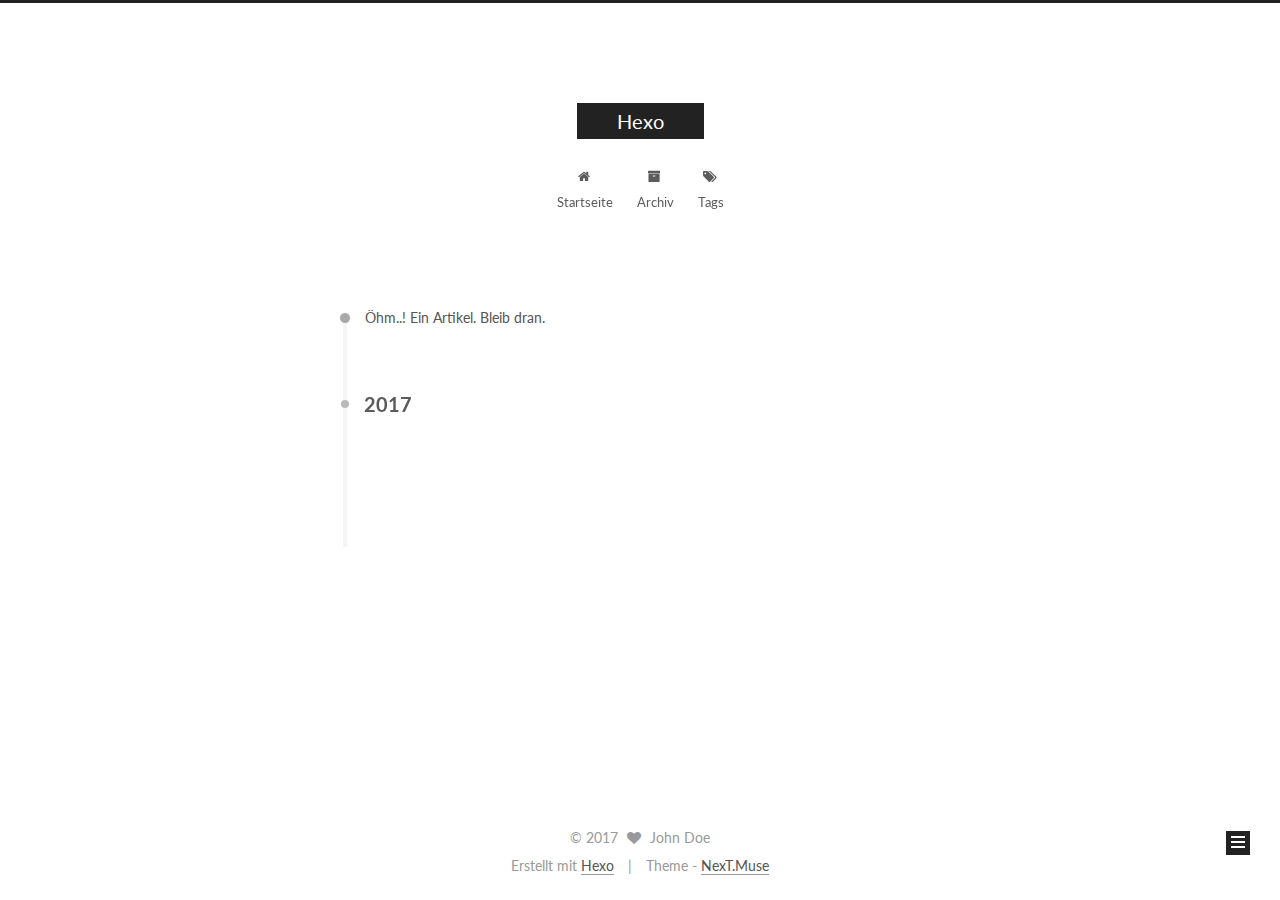
==== archives/index.html @ 8db08ec7 "Site updated: 2017-05-16 18:43:38" ====
<!doctype html>



  


<html class="theme-next muse use-motion" lang="">
<head>
  <meta charset="UTF-8"/>
<meta http-equiv="X-UA-Compatible" content="IE=edge" />
<meta name="viewport" content="width=device-width, initial-scale=1, maximum-scale=1"/>






<meta http-equiv="Cache-Control" content="no-transform" />
<meta http-equiv="Cache-Control" content="no-siteapp" />















  
  
  <link href="/lib/fancybox/source/jquery.fancybox.css?v=2.1.5" rel="stylesheet" type="text/css" />




  
  
  
  

  
    
    
  

  

  

  

  

  
    
    
    <link href="//fonts.googleapis.com/css?family=Lato:300,300italic,400,400italic,700,700italic&subset=latin,latin-ext" rel="stylesheet" type="text/css">
  






<link href="/lib/font-awesome/css/font-awesome.min.css?v=4.6.2" rel="stylesheet" type="text/css" />

<link href="/css/main.css?v=5.1.1" rel="stylesheet" type="text/css" />


  <meta name="keywords" content="Hexo, NexT" />








  <link rel="shortcut icon" type="image/x-icon" href="/favicon.ico?v=5.1.1" />






<meta property="og:type" content="website">
<meta property="og:title" content="Hexo">
<meta property="og:url" content="http://yoursite.com/archives/index.html">
<meta property="og:site_name" content="Hexo">
<meta name="twitter:card" content="summary">
<meta name="twitter:title" content="Hexo">



<script type="text/javascript" id="hexo.configurations">
  var NexT = window.NexT || {};
  var CONFIG = {
    root: '/',
    scheme: 'Muse',
    sidebar: {"position":"left","display":"post","offset":12,"offset_float":0,"b2t":false,"scrollpercent":false},
    fancybox: true,
    motion: true,
    duoshuo: {
      userId: '0',
      author: 'Author'
    },
    algolia: {
      applicationID: '',
      apiKey: '',
      indexName: '',
      hits: {"per_page":10},
      labels: {"input_placeholder":"Search for Posts","hits_empty":"We didn't find any results for the search: ${query}","hits_stats":"${hits} results found in ${time} ms"}
    }
  };
</script>



  <link rel="canonical" href="http://yoursite.com/archives/"/>





  <title>Archiv | Hexo</title>
</head>

<body itemscope itemtype="http://schema.org/WebPage" lang="">

  















  
  
    
  

  <div class="container sidebar-position-left  page-archive  ">
    <div class="headband"></div>

    <header id="header" class="header" itemscope itemtype="http://schema.org/WPHeader">
      <div class="header-inner"><div class="site-brand-wrapper">
  <div class="site-meta ">
    

    <div class="custom-logo-site-title">
      <a href="/"  class="brand" rel="start">
        <span class="logo-line-before"><i></i></span>
        <span class="site-title">Hexo</span>
        <span class="logo-line-after"><i></i></span>
      </a>
    </div>
      
        <p class="site-subtitle"></p>
      
  </div>

  <div class="site-nav-toggle">
    <button>
      <span class="btn-bar"></span>
      <span class="btn-bar"></span>
      <span class="btn-bar"></span>
    </button>
  </div>
</div>

<nav class="site-nav">
  

  
    <ul id="menu" class="menu">
      
        
        <li class="menu-item menu-item-home">
          <a href="/" rel="section">
            
              <i class="menu-item-icon fa fa-fw fa-home"></i> <br />
            
            Startseite
          </a>
        </li>
      
        
        <li class="menu-item menu-item-archives">
          <a href="/archives" rel="section">
            
              <i class="menu-item-icon fa fa-fw fa-archive"></i> <br />
            
            Archiv
          </a>
        </li>
      
        
        <li class="menu-item menu-item-tags">
          <a href="/tags" rel="section">
            
              <i class="menu-item-icon fa fa-fw fa-tags"></i> <br />
            
            Tags
          </a>
        </li>
      

      
    </ul>
  

  
</nav>



 </div>
    </header>

    <main id="main" class="main">
      <div class="main-inner">
        <div class="content-wrap">
          <div id="content" class="content">
            

  <section id="posts" class="posts-collapse">
    <span class="archive-move-on"></span>

    <span class="archive-page-counter">
      
      
      
        
      
      Öhm..! Ein Artikel. Bleib dran.
    </span>

    

      
      
      

      
        
        <div class="collection-title">
          <h2 class="archive-year motion-element" id="archive-year-2017">2017</h2>
        </div>
      
      

      

  <article class="post post-type-normal" itemscope itemtype="http://schema.org/Article">
    <header class="post-header">

      <h2 class="post-title">
        
            <a class="post-title-link" href="/2017/05/16/hello-world/" itemprop="url">
              
                <span itemprop="name">Hello World</span>
              
            </a>
        
      </h2>

      <div class="post-meta">
        <time class="post-time" itemprop="dateCreated"
              datetime="2017-05-16T17:28:12+08:00"
              content="2017-05-16" >
          05-16
        </time>
      </div>

    </header>
  </article>



    

  </section>

  



          </div>
          


          

        </div>
        
          
  
  <div class="sidebar-toggle">
    <div class="sidebar-toggle-line-wrap">
      <span class="sidebar-toggle-line sidebar-toggle-line-first"></span>
      <span class="sidebar-toggle-line sidebar-toggle-line-middle"></span>
      <span class="sidebar-toggle-line sidebar-toggle-line-last"></span>
    </div>
  </div>

  <aside id="sidebar" class="sidebar">
    <div class="sidebar-inner">

      

      

      <section class="site-overview sidebar-panel sidebar-panel-active">
        <div class="site-author motion-element" itemprop="author" itemscope itemtype="http://schema.org/Person">
          <img class="site-author-image" itemprop="image"
               src="/images/avatar.gif"
               alt="John Doe" />
          <p class="site-author-name" itemprop="name">John Doe</p>
           
              <p class="site-description motion-element" itemprop="description"></p>
          
        </div>
        <nav class="site-state motion-element">

          
            <div class="site-state-item site-state-posts">
              <a href="/archives">
                <span class="site-state-item-count">1</span>
                <span class="site-state-item-name">Artikel</span>
              </a>
            </div>
          

          

          

        </nav>

        

        <div class="links-of-author motion-element">
          
        </div>

        
        

        
        

        


      </section>

      

      

    </div>
  </aside>


        
      </div>
    </main>

    <footer id="footer" class="footer">
      <div class="footer-inner">
        <div class="copyright" >
  
  &copy; 
  <span itemprop="copyrightYear">2017</span>
  <span class="with-love">
    <i class="fa fa-heart"></i>
  </span>
  <span class="author" itemprop="copyrightHolder">John Doe</span>
</div>


<div class="powered-by">
  Erstellt mit  <a class="theme-link" href="https://hexo.io">Hexo</a>
</div>

<div class="theme-info">
  Theme -
  <a class="theme-link" href="https://github.com/iissnan/hexo-theme-next">
    NexT.Muse
  </a>
</div>


        

        
      </div>
    </footer>

    
      <div class="back-to-top">
        <i class="fa fa-arrow-up"></i>
        
      </div>
    

  </div>

  

<script type="text/javascript">
  if (Object.prototype.toString.call(window.Promise) !== '[object Function]') {
    window.Promise = null;
  }
</script>









  












  
  <script type="text/javascript" src="/lib/jquery/index.js?v=2.1.3"></script>

  
  <script type="text/javascript" src="/lib/fastclick/lib/fastclick.min.js?v=1.0.6"></script>

  
  <script type="text/javascript" src="/lib/jquery_lazyload/jquery.lazyload.js?v=1.9.7"></script>

  
  <script type="text/javascript" src="/lib/velocity/velocity.min.js?v=1.2.1"></script>

  
  <script type="text/javascript" src="/lib/velocity/velocity.ui.min.js?v=1.2.1"></script>

  
  <script type="text/javascript" src="/lib/fancybox/source/jquery.fancybox.pack.js?v=2.1.5"></script>


  


  <script type="text/javascript" src="/js/src/utils.js?v=5.1.1"></script>

  <script type="text/javascript" src="/js/src/motion.js?v=5.1.1"></script>



  
  

  
  
    <script type="text/javascript" id="motion.page.archive">
      $('.archive-year').velocity('transition.slideLeftIn');
    </script>
  


  


  <script type="text/javascript" src="/js/src/bootstrap.js?v=5.1.1"></script>



  


  




	





  





  





  






  





  

  

  

  

  

</body>
</html>
---- css/main.css ----
/* normalize.css v3.0.2 | MIT License | git.io/normalize */
html {
  font-family: sans-serif; /* 1 */
  -ms-text-size-adjust: 100%; /* 2 */
  -webkit-text-size-adjust: 100%; /* 2 */
}
body {
  margin: 0;
}
article,
aside,
details,
figcaption,
figure,
footer,
header,
hgroup,
main,
menu,
nav,
section,
summary {
  display: block;
}
audio,
canvas,
progress,
video {
  display: inline-block; /* 1 */
  vertical-align: baseline; /* 2 */
}
audio:not([controls]) {
  display: none;
  height: 0;
}
[hidden],
template {
  display: none;
}
a {
  background-color: transparent;
}
a:active,
a:hover {
  outline: 0;
}
abbr[title] {
  border-bottom: 1px dotted;
}
b,
strong {
  font-weight: bold;
}
dfn {
  font-style: italic;
}
h1 {
  font-size: 2em;
  margin: 0.67em 0;
}
mark {
  background: #ff0;
  color: #000;
}
small {
  font-size: 80%;
}
sub,
sup {
  font-size: 75%;
  line-height: 0;
  position: relative;
  vertical-align: baseline;
}
sup {
  top: -0.5em;
}
sub {
  bottom: -0.25em;
}
img {
  border: 0;
}
svg:not(:root) {
  overflow: hidden;
}
figure {
  margin: 1em 40px;
}
hr {
  -moz-box-sizing: content-box;
  box-sizing: content-box;
  height: 0;
}
pre {
  overflow: auto;
}
code,
kbd,
pre,
samp {
  font-family: monospace, monospace;
  font-size: 1em;
}
button,
input,
optgroup,
select,
textarea {
  color: inherit; /* 1 */
  font: inherit; /* 2 */
  margin: 0; /* 3 */
}
button {
  overflow: visible;
}
button,
select {
  text-transform: none;
}
button,
html input[type="button"],
input[type="reset"],
input[type="submit"] {
  -webkit-appearance: button; /* 2 */
  cursor: pointer; /* 3 */
}
button[disabled],
html input[disabled] {
  cursor: default;
}
button::-moz-focus-inner,
input::-moz-focus-inner {
  border: 0;
  padding: 0;
}
input {
  line-height: normal;
}
input[type="checkbox"],
input[type="radio"] {
  box-sizing: border-box; /* 1 */
  padding: 0; /* 2 */
}
input[type="number"]::-webkit-inner-spin-button,
input[type="number"]::-webkit-outer-spin-button {
  height: auto;
}
input[type="search"] {
  -webkit-appearance: textfield; /* 1 */
  -moz-box-sizing: content-box;
  -webkit-box-sizing: content-box; /* 2 */
  box-sizing: content-box;
}
input[type="search"]::-webkit-search-cancel-button,
input[type="search"]::-webkit-search-decoration {
  -webkit-appearance: none;
}
fieldset {
  border: 1px solid #c0c0c0;
  margin: 0 2px;
  padding: 0.35em 0.625em 0.75em;
}
legend {
  border: 0; /* 1 */
  padding: 0; /* 2 */
}
textarea {
  overflow: auto;
}
optgroup {
  font-weight: bold;
}
table {
  border-collapse: collapse;
  border-spacing: 0;
}
td,
th {
  padding: 0;
}
::selection {
  background: #262a30;
  color: #fff;
}
body {
  position: relative;
  font-family: 'Lato', "PingFang SC", "Microsoft YaHei", sans-serif;
  font-size: 14px;
  line-height: 2;
  color: #555;
  background: #fff;
}
@media (max-width: 767px) {
  body {
    padding-right: 0 !important;
  }
}
@media (min-width: 768px) and (max-width: 991px) {
  body {
    padding-right: 0 !important;
  }
}
@media (min-width: 1600px) {
  body {
    font-size: 16px;
  }
}
h1,
h2,
h3,
h4,
h5,
h6 {
  margin: 0;
  padding: 0;
  font-weight: bold;
  line-height: 1.5;
  font-family: 'Lato', "PingFang SC", "Microsoft YaHei", sans-serif;
}
h2,
h3,
h4,
h5,
h6 {
  margin: 20px 0 15px;
}
h1 {
  font-size: 22px;
}
@media (max-width: 767px) {
  h1 {
    font-size: 18px;
  }
}
h2 {
  font-size: 20px;
}
@media (max-width: 767px) {
  h2 {
    font-size: 16px;
  }
}
h3 {
  font-size: 18px;
}
@media (max-width: 767px) {
  h3 {
    font-size: 14px;
  }
}
h4 {
  font-size: 16px;
}
@media (max-width: 767px) {
  h4 {
    font-size: 12px;
  }
}
h5 {
  font-size: 14px;
}
@media (max-width: 767px) {
  h5 {
    font-size: 10px;
  }
}
h6 {
  font-size: 12px;
}
@media (max-width: 767px) {
  h6 {
    font-size: 8px;
  }
}
p {
  margin: 0 0 25px 0;
}
a {
  color: #555;
  text-decoration: none;
  border-bottom: 1px solid #999;
  word-wrap: break-word;
}
a:hover {
  color: #222;
  border-bottom-color: #222;
}
blockquote {
  margin: 0;
  padding: 0;
}
img {
  display: block;
  margin: auto;
  max-width: 100%;
  height: auto;
}
hr {
  margin: 40px 0;
  height: 3px;
  border: none;
  background-color: #ddd;
  background-image: repeating-linear-gradient(-45deg, #fff, #fff 4px, transparent 4px, transparent 8px);
}
blockquote {
  padding: 0 15px;
  color: #666;
  border-left: 4px solid #ddd;
}
blockquote cite::before {
  content: "-";
  padding: 0 5px;
}
dt {
  font-weight: 700;
}
dd {
  margin: 0;
  padding: 0;
}
.text-left {
  text-align: left;
}
.text-center {
  text-align: center;
}
.text-right {
  text-align: right;
}
.text-justify {
  text-align: justify;
}
.text-nowrap {
  white-space: nowrap;
}
.text-lowercase {
  text-transform: lowercase;
}
.text-uppercase {
  text-transform: uppercase;
}
.text-capitalize {
  text-transform: capitalize;
}
.center-block {
  display: block;
  margin-left: auto;
  margin-right: auto;
}
.clearfix:before,
.clearfix:after {
  content: " ";
  display: table;
}
.clearfix:after {
  clear: both;
}
.pullquote {
  width: 45%;
}
.pullquote.left {
  float: left;
  margin-left: 5px;
  margin-right: 10px;
}
.pullquote.right {
  float: right;
  margin-left: 10px;
  margin-right: 5px;
}
.affix.affix.affix {
  position: fixed;
}
.translation {
  margin-top: -20px;
  font-size: 14px;
  color: #999;
}
.scrollbar-measure {
  width: 100px;
  height: 100px;
  overflow: scroll;
  position: absolute;
  top: -9999px;
}
.use-motion .motion-element {
  opacity: 0;
}
table {
  margin: 20px 0;
  width: 100%;
  border-collapse: collapse;
  border-spacing: 0;
  border: 1px solid #ddd;
  font-size: 14px;
  table-layout: fixed;
  word-wrap: break-all;
}
table>tbody>tr:nth-of-type(odd) {
  background-color: #f9f9f9;
}
table>tbody>tr:hover {
  background-color: #f5f5f5;
}
caption,
th,
td {
  padding: 8px;
  text-align: left;
  vertical-align: middle;
  font-weight: normal;
}
th,
td {
  border-bottom: 3px solid #ddd;
  border-right: 1px solid #eee;
}
th {
  padding-bottom: 10px;
  font-weight: 700;
}
td {
  border-bottom-width: 1px;
}
html,
body {
  height: 100%;
}
.container {
  position: relative;
  min-height: 100%;
}
.header-inner {
  margin: 0 auto;
  padding: 100px 0 70px;
  width: 700px;
}
@media (min-width: 1600px) {
  .container .header-inner {
    width: 900px;
  }
}
.main {
  padding-bottom: 150px;
}
.main-inner {
  margin: 0 auto;
  width: 700px;
}
@media (min-width: 1600px) {
  .container .main-inner {
    width: 900px;
  }
}
.footer {
  position: absolute;
  left: 0;
  bottom: 0;
  width: 100%;
  min-height: 50px;
}
.footer-inner {
  box-sizing: border-box;
  margin: 20px auto;
  width: 700px;
}
@media (min-width: 1600px) {
  .container .footer-inner {
    width: 900px;
  }
}
pre,
.highlight {
  overflow: auto;
  margin: 20px 0;
  padding: 0;
  font-size: 13px;
  color: #4d4d4c;
  background: #f7f7f7;
  line-height: 1.6;
}
pre,
code {
  font-family: consolas, Menlo, "PingFang SC", "Microsoft YaHei", monospace;
}
code {
  padding: 2px 4px;
  word-wrap: break-word;
  color: #555;
  background: #eee;
  border-radius: 3px;
  font-size: 13px;
}
pre code {
  padding: 0;
  color: #4d4d4c;
  background: none;
  text-shadow: none;
}
.highlight {
  border-radius: 1px;
}
.highlight pre {
  border: none;
  margin: 0;
  padding: 10px 0;
}
.highlight table {
  margin: 0;
  width: auto;
  border: none;
}
.highlight td {
  border: none;
  padding: 0;
}
.highlight figcaption {
  font-size: 1em;
  color: #4d4d4c;
  line-height: 1em;
  margin-bottom: 1em;
}
.highlight figcaption:before,
.highlight figcaption:after {
  content: " ";
  display: table;
}
.highlight figcaption:after {
  clear: both;
}
.highlight figcaption a {
  float: right;
  color: #4d4d4c;
}
.highlight figcaption a:hover {
  border-bottom-color: #4d4d4c;
}
.highlight .gutter pre {
  padding-left: 10px;
  padding-right: 10px;
  color: #869194;
  text-align: right;
  background-color: #eff2f3;
}
.highlight .code pre {
  width: 100%;
  padding-left: 10px;
  padding-right: 10px;
  background-color: #f7f7f7;
}
.highlight .line {
  height: 20px;
}
.gutter {
  -webkit-user-select: none;
  -moz-user-select: none;
  -ms-user-select: none;
  user-select: none;
}
.gist table {
  width: auto;
}
.gist table td {
  border: none;
}
pre .deletion {
  background: #fdd;
}
pre .addition {
  background: #dfd;
}
pre .meta {
  color: #8959a8;
}
pre .comment {
  color: #8e908c;
}
pre .variable,
pre .attribute,
pre .tag,
pre .regexp,
pre .ruby .constant,
pre .xml .tag .title,
pre .xml .pi,
pre .xml .doctype,
pre .html .doctype,
pre .css .id,
pre .css .class,
pre .css .pseudo {
  color: #c82829;
}
pre .number,
pre .preprocessor,
pre .built_in,
pre .literal,
pre .params,
pre .constant,
pre .command {
  color: #f5871f;
}
pre .ruby .class .title,
pre .css .rules .attribute,
pre .string,
pre .value,
pre .inheritance,
pre .header,
pre .ruby .symbol,
pre .xml .cdata,
pre .special,
pre .number,
pre .formula {
  color: #718c00;
}
pre .title,
pre .css .hexcolor {
  color: #3e999f;
}
pre .function,
pre .python .decorator,
pre .python .title,
pre .ruby .function .title,
pre .ruby .title .keyword,
pre .perl .sub,
pre .javascript .title,
pre .coffeescript .title {
  color: #4271ae;
}
pre .keyword,
pre .javascript .function {
  color: #8959a8;
}
.full-image.full-image.full-image {
  border: none;
  max-width: 100%;
  width: auto;
  margin: 20px auto;
}
@media (min-width: 992px) {
  .full-image.full-image.full-image {
    max-width: none;
    width: 110%;
    margin: 25px -5%;
  }
}
.blockquote-center,
.page-home .post-type-quote blockquote,
.page-post-detail .post-type-quote blockquote {
  position: relative;
  margin: 40px 0;
  padding: 0;
  border-left: none;
  text-align: center;
}
.blockquote-center::before,
.page-home .post-type-quote blockquote::before,
.page-post-detail .post-type-quote blockquote::before,
.blockquote-center::after,
.page-home .post-type-quote blockquote::after,
.page-post-detail .post-type-quote blockquote::after {
  position: absolute;
  content: ' ';
  display: block;
  width: 100%;
  height: 24px;
  opacity: 0.2;
  background-repeat: no-repeat;
  background-position: 0 -6px;
  background-size: 22px 22px;
}
.blockquote-center::before,
.page-home .post-type-quote blockquote::before,
.page-post-detail .post-type-quote blockquote::before {
  top: -20px;
  background-image: url("../images/quote-l.svg");
  border-top: 1px solid #ccc;
}
.blockquote-center::after,
.page-home .post-type-quote blockquote::after,
.page-post-detail .post-type-quote blockquote::after {
  bottom: -20px;
  background-image: url("../images/quote-r.svg");
  border-bottom: 1px solid #ccc;
  background-position: 100% 8px;
}
.blockquote-center p,
.page-home .post-type-quote blockquote p,
.page-post-detail .post-type-quote blockquote p,
.blockquote-center div,
.page-home .post-type-quote blockquote div,
.page-post-detail .post-type-quote blockquote div {
  text-align: center;
}
.post .post-body .group-picture img {
  box-sizing: border-box;
  padding: 0 3px;
  border: none;
}
.post .group-picture-row {
  overflow: hidden;
  margin-top: 6px;
}
.post .group-picture-row:first-child {
  margin-top: 0;
}
.post .group-picture-column {
  float: left;
}
.page-post-detail .post-body .group-picture-column {
  float: none;
  margin-top: 10px;
  width: auto !important;
}
.page-post-detail .post-body .group-picture-column img {
  margin: 0 auto;
}
.page-archive .group-picture-container {
  overflow: hidden;
}
.page-archive .group-picture-row {
  float: left;
}
.page-archive .group-picture-row:first-child {
  margin-top: 6px;
}
.page-archive .group-picture-column {
  max-width: 150px;
  max-height: 150px;
}
.note {
  padding: 20px;
  margin: 20px 0;
  border: 1px solid #eee;
  border-left-width: 5px;
  border-radius: 3px;
}
.note h2,
.note h3,
.note h4,
.note h5,
.note h6 {
  margin-top: 0;
  margin-bottom: 5px;
}
.note p:last-child {
  margin-bottom: 0;
}
.note code {
  border-radius: 3px;
}
.note+.note {
  margin-top: -5px;
}
.default {
  border-left-color: #777;
}
.default h2,
.default h3,
.default h4,
.default h5,
.default h6 {
  color: #777;
}
.primary {
  border-left-color: #428bca;
}
.primary h2,
.primary h3,
.primary h4,
.primary h5,
.primary h6 {
  color: #428bca;
}
.success {
  border-left-color: #5cb85c;
}
.success h2,
.success h3,
.success h4,
.success h5,
.success h6 {
  color: #5cb85c;
}
.danger {
  border-left-color: #d9534f;
}
.danger h2,
.danger h3,
.danger h4,
.danger h5,
.danger h6 {
  color: #d9534f;
}
.warning {
  border-left-color: #f0ad4e;
}
.warning h2,
.warning h3,
.warning h4,
.warning h5,
.warning h6 {
  color: #f0ad4e;
}
.info {
  border-left-color: #5bc0de;
}
.info h2,
.info h3,
.info h4,
.info h5,
.info h6 {
  color: #5bc0de;
}
.btn {
  display: inline-block;
  padding: 0 20px;
  font-size: 14px;
  color: #fff;
  background: #222;
  border: 2px solid #222;
  text-decoration: none;
  border-radius: 0;
  transition-property: background-color;
  transition-duration: 0.2s;
  transition-timing-function: ease-in-out;
  transition-delay: 0s;
}
.btn:hover,
.post-button .btn:hover {
  border-color: #222;
  color: #222;
  background: #fff;
}
.btn-bar {
  display: block;
  width: 22px;
  height: 2px;
  background: #555;
  border-radius: 1px;
}
.btn-bar+.btn-bar {
  margin-top: 4px;
}
.pagination {
  margin: 120px 0 40px;
  text-align: center;
  border-top: 1px solid #eee;
}
.page-number-basic,
.pagination .prev,
.pagination .next,
.pagination .page-number,
.pagination .space {
  display: inline-block;
  position: relative;
  top: -1px;
  margin: 0 10px;
  padding: 0 10px;
  line-height: 30px;
}
@media (max-width: 767px) {
  .page-number-basic,
  .pagination .prev,
  .pagination .next,
  .pagination .page-number,
  .pagination .space {
    margin: 0 5px;
  }
}
.pagination .prev,
.pagination .next,
.pagination .page-number {
  border-bottom: 0;
  border-top: 1px solid #eee;
  transition-property: border-color;
  transition-duration: 0.2s;
  transition-timing-function: ease-in-out;
  transition-delay: 0s;
}
.pagination .prev:hover,
.pagination .next:hover,
.pagination .page-number:hover {
  border-top-color: #222;
}
.pagination .space {
  padding: 0;
  margin: 0;
}
.pagination .prev {
  margin-left: 0;
}
.pagination .next {
  margin-right: 0;
}
.pagination .page-number.current {
  color: #fff;
  background: #ccc;
  border-top-color: #ccc;
}
@media (max-width: 767px) {
  .pagination {
    border-top: none;
  }
  .pagination .prev,
  .pagination .next,
  .pagination .page-number {
    margin-bottom: 10px;
    border-top: 0;
    border-bottom: 1px solid #eee;
  }
  .pagination .prev:hover,
  .pagination .next:hover,
  .pagination .page-number:hover {
    border-bottom-color: #222;
  }
}
.comments {
  margin: 60px 20px 0;
}
.tag-cloud {
  text-align: center;
}
.tag-cloud a {
  display: inline-block;
  margin: 10px;
}
.back-to-top {
  box-sizing: border-box;
  position: fixed;
  bottom: -100px;
  right: 30px;
  z-index: 1050;
  padding: 0 6px;
  width: 24px;
  background: #222;
  font-size: 12px;
  opacity: 1;
  color: #fff;
  cursor: pointer;
  text-align: center;
  -webkit-transform: translateZ(0);
  transition-property: bottom;
  transition-duration: 0.2s;
  transition-timing-function: ease-in-out;
  transition-delay: 0s;
}
@media (max-width: 767px) {
  .back-to-top {
    display: none;
  }
}
@media (min-width: 768px) and (max-width: 991px) {
  .back-to-top {
    display: none;
  }
}
.back-to-top.back-to-top-on {
  bottom: 19px;
}
.header {
  background: transparent;
}
.header-inner {
  position: relative;
}
.headband {
  height: 3px;
  background: #222;
}
.site-meta {
  margin: 0;
  text-align: center;
}
@media (max-width: 767px) {
  .site-meta {
    text-align: center;
  }
}
.brand {
  position: relative;
  display: inline-block;
  padding: 0 40px;
  color: #fff;
  background: #222;
  border-bottom: none;
}
.brand:hover {
  color: #fff;
}
.logo {
  display: inline-block;
  margin-right: 5px;
  line-height: 36px;
  vertical-align: top;
}
.site-title {
  display: inline-block;
  vertical-align: top;
  line-height: 36px;
  font-size: 20px;
  font-weight: normal;
  font-family: 'Lato', "PingFang SC", "Microsoft YaHei", sans-serif;
}
.site-subtitle {
  margin-top: 10px;
  font-size: 13px;
  color: #999;
}
.use-motion .brand {
  opacity: 0;
}
.use-motion .logo,
.use-motion .site-title,
.use-motion .site-subtitle {
  opacity: 0;
  position: relative;
  top: -10px;
}
.site-nav-toggle {
  display: none;
  position: absolute;
  top: 10px;
  left: 10px;
}
@media (max-width: 767px) {
  .site-nav-toggle {
    display: block;
  }
}
.site-nav-toggle button {
  margin-top: 2px;
  padding: 9px 10px;
  background: transparent;
  border: none;
}
@media (max-width: 767px) {
  .site-nav {
    display: none;
    margin: 0 -10px;
    padding: 0 10px;
    clear: both;
    border-top: 1px solid #ddd;
  }
}
@media (min-width: 768px) and (max-width: 991px) {
  .site-nav {
    display: block !important;
  }
}
@media (min-width: 992px) {
  .site-nav {
    display: block !important;
  }
}
.menu {
  margin-top: 20px;
  padding-left: 0;
  text-align: center;
}
.menu .menu-item {
  display: inline-block;
  margin: 0 10px;
  list-style: none;
}
@media screen and (max-width: 767px) {
  .menu .menu-item {
    margin-top: 10px;
  }
}
.menu .menu-item a {
  display: block;
  font-size: 13px;
  line-height: inherit;
  border-bottom: 1px solid transparent;
  transition-property: border-color;
  transition-duration: 0.2s;
  transition-timing-function: ease-in-out;
  transition-delay: 0s;
}
.menu .menu-item a:hover {
  border-bottom-color: #222;
}
.menu .menu-item .fa {
  margin-right: 5px;
}
.use-motion .menu-item {
  opacity: 0;
}
.post-body {
  font-family: 'Lato', "PingFang SC", "Microsoft YaHei", sans-serif;
}
@media (max-width: 767px) {
  .post-body {
    word-break: break-word;
  }
}
.post-body .fancybox img {
  display: block !important;
  margin: 0 auto;
  cursor: pointer;
  cursor: zoom-in;
  cursor: -webkit-zoom-in;
}
.post-body .image-caption,
.post-body .figure .caption {
  margin: 10px auto 15px;
  text-align: center;
  font-size: 14px;
  color: #999;
  font-weight: bold;
  line-height: 1;
}
.post-sticky-flag {
  display: inline-block;
  font-size: 16px;
  -ms-transform: rotate(30deg);
  -webkit-transform: rotate(30deg);
  -moz-transform: rotate(30deg);
  -ms-transform: rotate(30deg);
  -o-transform: rotate(30deg);
  transform: rotate(30deg);
}
.posts-expand {
  padding-top: 40px;
}
@media (max-width: 767px) {
  .posts-expand {
    margin: 0 20px;
  }
  .post-body pre {
    padding: 10px;
  }
  .post-body pre .gutter pre {
    padding-right: 10px;
  }
  .post-body .highlight {
    margin-left: 0px;
    margin-right: 0px;
    padding: 0;
  }
  .post-body .highlight .gutter pre {
    padding-right: 10px;
  }
}
@media (min-width: 992px) {
  .posts-expand .post-body {
    text-align: justify;
  }
}
.posts-expand .post-body h2,
.posts-expand .post-body h3,
.posts-expand .post-body h4,
.posts-expand .post-body h5,
.posts-expand .post-body h6 {
  padding-top: 10px;
}
.posts-expand .post-body h2 .header-anchor,
.posts-expand .post-body h3 .header-anchor,
.posts-expand .post-body h4 .header-anchor,
.posts-expand .post-body h5 .header-anchor,
.posts-expand .post-body h6 .header-anchor {
  float: right;
  margin-left: 10px;
  color: #ccc;
  border-bottom-style: none;
  visibility: hidden;
}
.posts-expand .post-body h2 .header-anchor:hover,
.posts-expand .post-body h3 .header-anchor:hover,
.posts-expand .post-body h4 .header-anchor:hover,
.posts-expand .post-body h5 .header-anchor:hover,
.posts-expand .post-body h6 .header-anchor:hover {
  color: inherit;
}
.posts-expand .post-body h2:hover .header-anchor,
.posts-expand .post-body h3:hover .header-anchor,
.posts-expand .post-body h4:hover .header-anchor,
.posts-expand .post-body h5:hover .header-anchor,
.posts-expand .post-body h6:hover .header-anchor {
  visibility: visible;
}
.posts-expand .post-body ul li {
  list-style: circle;
}
.posts-expand .post-body img {
  box-sizing: border-box;
  margin: auto;
  padding: 3px;
  border: 1px solid #ddd;
}
.posts-expand .fancybox img {
  margin: 0 auto;
}
@media (max-width: 767px) {
  .posts-collapse {
    margin: 0 20px;
  }
  .posts-collapse .post-title,
  .posts-collapse .post-meta {
    display: block;
    width: auto;
    text-align: left;
  }
}
.posts-collapse {
  position: relative;
  z-index: 1010;
  margin-left: 55px;
}
.posts-collapse::after {
  content: " ";
  position: absolute;
  top: 20px;
  left: 0;
  margin-left: -2px;
  width: 4px;
  height: 100%;
  background: #f5f5f5;
  z-index: -1;
}
@media (max-width: 767px) {
  .posts-collapse {
    margin: 0 20px;
  }
}
.posts-collapse .collection-title {
  position: relative;
  margin: 60px 0;
}
.posts-collapse .collection-title h2 {
  margin-left: 20px;
}
.posts-collapse .collection-title small {
  color: #bbb;
  margin-left: 5px;
}
.posts-collapse .collection-title::before {
  content: " ";
  position: absolute;
  left: 0;
  top: 50%;
  margin-left: -4px;
  margin-top: -4px;
  width: 8px;
  height: 8px;
  background: #bbb;
  border-radius: 50%;
}
.posts-collapse .post {
  margin: 30px 0;
}
.posts-collapse .post-header {
  position: relative;
  transition-duration: 0.2s;
  transition-timing-function: ease-in-out;
  transition-delay: 0s;
  transition-property: border;
  border-bottom: 1px dashed #ccc;
}
.posts-collapse .post-header::before {
  content: " ";
  position: absolute;
  left: 0;
  top: 12px;
  width: 6px;
  height: 6px;
  margin-left: -4px;
  background: #bbb;
  border-radius: 50%;
  border: 1px solid #fff;
  transition-duration: 0.2s;
  transition-timing-function: ease-in-out;
  transition-delay: 0s;
  transition-property: background;
}
.posts-collapse .post-header:hover {
  border-bottom-color: #666;
}
.posts-collapse .post-header:hover::before {
  background: #222;
}
.posts-collapse .post-meta {
  position: absolute;
  font-size: 12px;
  left: 20px;
  top: 5px;
}
.posts-collapse .post-comments-count {
  display: none;
}
.posts-collapse .post-title {
  margin-left: 60px;
  font-size: 16px;
  font-weight: normal;
  line-height: inherit;
}
.posts-collapse .post-title::after {
  margin-left: 3px;
  opacity: 0.6;
}
.posts-collapse .post-title a {
  color: #666;
  border-bottom: none;
}
.page-home .post-type-quote .post-header,
.page-post-detail .post-type-quote .post-header,
.page-home .post-type-quote .post-tags,
.page-post-detail .post-type-quote .post-tags {
  display: none;
}
.posts-expand .post-title {
  font-size: 26px;
  text-align: center;
  word-break: break-word;
  font-weight: 400;
}
@media (max-width: 767px) {
  .posts-expand .post-title {
    font-size: 22px;
  }
}
.posts-expand .post-title-link {
  display: inline-block;
  position: relative;
  color: #555;
  border-bottom: none;
  line-height: 1.2;
  vertical-align: top;
}
.posts-expand .post-title-link::before {
  content: "";
  position: absolute;
  width: 100%;
  height: 2px;
  bottom: 0;
  left: 0;
  background-color: #000;
  visibility: hidden;
  -webkit-transform: scaleX(0);
  -moz-transform: scaleX(0);
  -ms-transform: scaleX(0);
  -o-transform: scaleX(0);
  transform: scaleX(0);
  transition-duration: 0.2s;
  transition-timing-function: ease-in-out;
  transition-delay: 0s;
}
.posts-expand .post-title-link:hover::before {
  visibility: visible;
  -webkit-transform: scaleX(1);
  -moz-transform: scaleX(1);
  -ms-transform: scaleX(1);
  -o-transform: scaleX(1);
  transform: scaleX(1);
}
.posts-expand .post-title-link .fa {
  font-size: 16px;
}
.posts-expand .post-meta {
  margin: 3px 0 60px 0;
  color: #999;
  font-family: 'Lato', "PingFang SC", "Microsoft YaHei", sans-serif;
  font-size: 12px;
  text-align: center;
}
.posts-expand .post-meta .post-category-list {
  display: inline-block;
  margin: 0;
  padding: 3px;
}
.posts-expand .post-meta .post-category-list-link {
  color: #999;
}
.posts-expand .post-meta .post-description {
  font-size: 14px;
  margin-top: 2px;
}
.post-wordcount {
  display: inline-block;
}
.post-meta-divider {
  margin: 0 0.5em;
}
.post-meta-item-icon {
  margin-right: 3px;
}
@media (min-width: 768px) and (max-width: 991px) {
  .post-meta-item-icon {
    display: inline-block;
  }
}
@media (max-width: 767px) {
  .post-meta-item-icon {
    display: inline-block;
  }
}
@media (min-width: 768px) and (max-width: 991px) {
  .post-meta-item-text {
    display: none;
  }
}
@media (max-width: 767px) {
  .post-meta-item-text {
    display: none;
  }
}
@media (max-width: 767px) {
  .posts-expand .post-comments-count {
    display: none;
  }
}
.social-like {
  font-size: 14px;
  height: 20px;
  text-align: center;
  border-top: 1px solid #eee;
  padding-top: 9px;
  margin-top: 45px;
  display: flex;
  justify-content: center;
}
.vk_like {
  width: 85px;
  height: 21px;
  padding-top: 7px;
  align-self: center;
}
.fb_like {
  height: 30px;
  align-self: center;
}
.post-button {
  margin-top: 50px;
}
.post-button .btn {
  color: #fff;
  font-size: 14px;
  background: #222;
  border-radius: 0;
  line-height: 2;
  margin: 0 4px 8px 4px;
}
.post-button .fa-fw {
  width: 1.285714285714286em;
  text-align: left;
}
.posts-expand .post-tags {
  margin-top: 40px;
  text-align: center;
}
.posts-expand .post-tags a {
  display: inline-block;
  margin-right: 10px;
  font-size: 13px;
}
.post-nav {
  display: table;
  margin-top: 15px;
  width: 100%;
  border-top: 1px solid #eee;
}
.post-nav-divider {
  display: table-cell;
  width: 10%;
}
.post-nav-item {
  display: table-cell;
  padding: 10px 0 0 0;
  width: 45%;
  vertical-align: top;
}
.post-nav-item a {
  position: relative;
  display: block;
  line-height: 25px;
  font-size: 14px;
  color: #555;
  border-bottom: none;
}
.post-nav-item a:hover {
  color: #222;
  border-bottom: none;
}
.post-nav-item a:active {
  top: 2px;
}
.post-nav-item .fa {
  position: absolute;
  top: 8px;
  left: 0;
  font-size: 12px;
}
.post-nav-next a {
  padding-left: 15px;
}
.post-nav-prev {
  text-align: right;
}
.post-nav-prev a {
  padding-right: 15px;
}
.post-nav-prev .fa {
  right: 0;
  left: auto;
}
.posts-expand .post-eof {
  display: block;
  margin: 80px auto 60px;
  width: 8%;
  height: 1px;
  background: #ccc;
  text-align: center;
}
.post:last-child .post-eof.post-eof.post-eof {
  display: none;
}
.post-gallery {
  display: table;
  table-layout: fixed;
  width: 100%;
  border-collapse: separate;
}
.post-gallery-row {
  display: table-row;
}
.post-gallery .post-gallery-img {
  display: table-cell;
  text-align: center;
  vertical-align: middle;
  border: none;
}
.post-gallery .post-gallery-img img {
  max-width: 100%;
  max-height: 100%;
  border: none;
}
.fancybox-close,
.fancybox-close:hover {
  border: none;
}
.sidebar {
  position: fixed;
  right: 0;
  top: 0;
  bottom: 0;
  width: 0;
  z-index: 1040;
  box-shadow: inset 0 2px 6px #000;
  background: #222;
  -webkit-transform: translateZ(0);
}
.sidebar a {
  color: #999;
  border-bottom-color: #555;
}
.sidebar a:hover {
  color: #eee;
}
@media (min-width: 768px) and (max-width: 991px) {
  .sidebar {
    display: none !important;
  }
}
@media (max-width: 767px) {
  .sidebar {
    display: none !important;
  }
}
.sidebar-inner {
  position: relative;
  padding: 20px 10px;
  color: #999;
  text-align: center;
}
.sidebar-toggle {
  position: fixed;
  right: 30px;
  bottom: 45px;
  width: 14px;
  height: 14px;
  padding: 5px;
  background: #222;
  line-height: 0;
  z-index: 1050;
  cursor: pointer;
  -webkit-transform: translateZ(0);
}
@media (min-width: 768px) and (max-width: 991px) {
  .sidebar-toggle {
    display: none;
  }
}
@media (max-width: 767px) {
  .sidebar-toggle {
    display: none;
  }
}
.sidebar-toggle-line {
  position: relative;
  display: inline-block;
  vertical-align: top;
  height: 2px;
  width: 100%;
  background: #fff;
  margin-top: 3px;
}
.sidebar-toggle-line:first-child {
  margin-top: 0;
}
.site-author-image {
  display: block;
  margin: 0 auto;
  padding: 2px;
  max-width: 96px;
  height: auto;
  border: 2px solid #333;
}
.site-author-name {
  margin: 5px 0 0;
  text-align: center;
  color: #f5f5f5;
  font-weight: normal;
}
.site-description {
  margin-top: 5px;
  text-align: center;
  font-size: 14px;
  color: #999;
}
.site-state {
  overflow: hidden;
  line-height: 1.4;
  white-space: nowrap;
  text-align: center;
}
.site-state-item {
  display: inline-block;
  padding: 0 15px;
  border-left: 1px solid #333;
}
.site-state-item:first-child {
  border-left: none;
}
.site-state-item a {
  border-bottom: none;
}
.site-state-item-count {
  display: block;
  text-align: center;
  color: inherit;
  font-weight: 600;
  font-size: 18px;
}
.site-state-item-name {
  font-size: 13px;
  color: inherit;
}
.feed-link {
  margin-top: 20px;
}
.feed-link a {
  display: inline-block;
  padding: 0 15px;
  color: #fc6423;
  border: 1px solid #fc6423;
  border-radius: 4px;
}
.feed-link a i {
  color: #fc6423;
  font-size: 14px;
}
.feed-link a:hover {
  color: #fff;
  background: #fc6423;
}
.feed-link a:hover i {
  color: #fff;
}
.links-of-author {
  margin-top: 20px;
}
.links-of-author a {
  display: inline-block;
  vertical-align: middle;
  margin-right: 10px;
  margin-bottom: 10px;
  border-bottom-color: #555;
  font-size: 13px;
}
.links-of-author a:before {
  display: inline-block;
  vertical-align: middle;
  margin-right: 3px;
  content: " ";
  width: 4px;
  height: 4px;
  border-radius: 50%;
  background: #fcff25;
}
.links-of-blogroll {
  font-size: 13px;
}
.links-of-blogroll-title {
  margin-top: 20px;
  font-size: 14px;
  font-weight: 600;
}
.links-of-blogroll-list {
  margin: 0;
  padding: 0;
  list-style: none;
}
.links-of-blogroll-item {
  padding: 2px 10px;
}
.sidebar-nav {
  margin: 0 0 20px;
  padding-left: 0;
}
.sidebar-nav li {
  display: inline-block;
  cursor: pointer;
  border-bottom: 1px solid transparent;
  font-size: 14px;
  color: #555;
}
.sidebar-nav li:hover {
  color: #f5f5f5;
}
.page-post-detail .sidebar-nav-toc {
  padding: 0 5px;
}
.page-post-detail .sidebar-nav-overview {
  margin-left: 10px;
}
.sidebar-nav .sidebar-nav-active {
  color: #87daff;
  border-bottom-color: #87daff;
}
.sidebar-nav .sidebar-nav-active:hover {
  color: #87daff;
}
.sidebar-panel {
  display: none;
}
.sidebar-panel-active {
  display: block;
}
.post-toc-empty {
  font-size: 14px;
  color: #666;
}
.post-toc-wrap {
  overflow: hidden;
}
.post-toc {
  overflow: auto;
}
.post-toc ol {
  margin: 0;
  padding: 0 2px 5px 10px;
  text-align: left;
  list-style: none;
  font-size: 14px;
}
.post-toc ol > ol {
  padding-left: 0;
}
.post-toc ol a {
  transition-duration: 0.2s;
  transition-timing-function: ease-in-out;
  transition-delay: 0s;
  transition-property: all;
  color: #999;
  border-bottom-color: #555;
}
.post-toc ol a:hover {
  color: #ccc;
  border-bottom-color: #ccc;
}
.post-toc .nav-item {
  overflow: hidden;
  text-overflow: ellipsis;
  white-space: nowrap;
  line-height: 1.8;
}
.post-toc .nav .nav-child {
  display: none;
}
.post-toc .nav .active > .nav-child {
  display: block;
}
.post-toc .nav .active-current > .nav-child {
  display: block;
}
.post-toc .nav .active-current > .nav-child > .nav-item {
  display: block;
}
.post-toc .nav .active > a {
  color: #87daff;
  border-bottom-color: #87daff;
}
.post-toc .nav .active-current > a {
  color: #87daff;
}
.post-toc .nav .active-current > a:hover {
  color: #87daff;
}
.footer {
  font-size: 14px;
  color: #999;
}
.footer img {
  border: none;
}
.footer-inner {
  text-align: center;
}
.with-love {
  display: inline-block;
  margin: 0 5px;
}
.powered-by,
.theme-info {
  display: inline-block;
}
.powered-by {
  margin-right: 10px;
}
.powered-by::after {
  content: "|";
  padding-left: 10px;
}
.cc-license {
  margin-top: 10px;
  text-align: center;
}
.cc-license .cc-opacity {
  opacity: 0.7;
  border-bottom: none;
}
.cc-license .cc-opacity:hover {
  opacity: 0.9;
}
.cc-license img {
  display: inline-block;
}
.theme-next #ds-thread #ds-reset {
  color: #555;
}
.theme-next #ds-thread #ds-reset .ds-replybox {
  margin-bottom: 30px;
}
.theme-next #ds-thread #ds-reset .ds-replybox .ds-avatar,
.theme-next #ds-reset .ds-avatar img {
  box-shadow: none;
}
.theme-next #ds-thread #ds-reset .ds-textarea-wrapper {
  border-color: #c7d4e1;
  background: none;
  border-top-right-radius: 3px;
  border-top-left-radius: 3px;
}
.theme-next #ds-thread #ds-reset .ds-textarea-wrapper textarea {
  height: 60px;
}
.theme-next #ds-reset .ds-rounded-top {
  border-radius: 0;
}
.theme-next #ds-thread #ds-reset .ds-post-toolbar {
  box-sizing: border-box;
  border: 1px solid #c7d4e1;
  background: #f6f8fa;
}
.theme-next #ds-thread #ds-reset .ds-post-options {
  height: 40px;
  border: none;
  background: none;
}
.theme-next #ds-thread #ds-reset .ds-toolbar-buttons {
  top: 11px;
}
.theme-next #ds-thread #ds-reset .ds-sync {
  top: 5px;
}
.theme-next #ds-thread #ds-reset .ds-post-button {
  top: 4px;
  right: 5px;
  width: 90px;
  height: 30px;
  border: 1px solid #c5ced7;
  border-radius: 3px;
  background-image: linear-gradient(#fbfbfc, #f5f7f9);
  color: #60676d;
}
.theme-next #ds-thread #ds-reset .ds-post-button:hover {
  background-position: 0 -30px;
  color: #60676d;
}
.theme-next #ds-thread #ds-reset .ds-comments-info {
  padding: 10px 0;
}
.theme-next #ds-thread #ds-reset .ds-sort {
  display: none;
}
.theme-next #ds-thread #ds-reset li.ds-tab a.ds-current {
  border: none;
  background: #f6f8fa;
  color: #60676d;
}
.theme-next #ds-thread #ds-reset li.ds-tab a.ds-current:hover {
  background-color: #e9f0f7;
  color: #60676d;
}
.theme-next #ds-thread #ds-reset li.ds-tab a {
  border-radius: 2px;
  padding: 5px;
}
.theme-next #ds-thread #ds-reset .ds-login-buttons p {
  color: #999;
  line-height: 36px;
}
.theme-next #ds-thread #ds-reset .ds-login-buttons .ds-service-list li {
  height: 28px;
}
.theme-next #ds-thread #ds-reset .ds-service-list a {
  background: none;
  padding: 5px;
  border: 1px solid;
  border-radius: 3px;
  text-align: center;
}
.theme-next #ds-thread #ds-reset .ds-service-list a:hover {
  color: #fff;
  background: #666;
}
.theme-next #ds-thread #ds-reset .ds-service-list .ds-weibo {
  color: #fc9b00;
  border-color: #fc9b00;
}
.theme-next #ds-thread #ds-reset .ds-service-list .ds-weibo:hover {
  background: #fc9b00;
}
.theme-next #ds-thread #ds-reset .ds-service-list .ds-qq {
  color: #60a3ec;
  border-color: #60a3ec;
}
.theme-next #ds-thread #ds-reset .ds-service-list .ds-qq:hover {
  background: #60a3ec;
}
.theme-next #ds-thread #ds-reset .ds-service-list .ds-renren {
  color: #2e7ac4;
  border-color: #2e7ac4;
}
.theme-next #ds-thread #ds-reset .ds-service-list .ds-renren:hover {
  background: #2e7ac4;
}
.theme-next #ds-thread #ds-reset .ds-service-list .ds-douban {
  color: #37994c;
  border-color: #37994c;
}
.theme-next #ds-thread #ds-reset .ds-service-list .ds-douban:hover {
  background: #37994c;
}
.theme-next #ds-thread #ds-reset .ds-service-list .ds-kaixin {
  color: #fef20d;
  border-color: #fef20d;
}
.theme-next #ds-thread #ds-reset .ds-service-list .ds-kaixin:hover {
  background: #fef20d;
}
.theme-next #ds-thread #ds-reset .ds-service-list .ds-netease {
  color: #f00;
  border-color: #f00;
}
.theme-next #ds-thread #ds-reset .ds-service-list .ds-netease:hover {
  background: #f00;
}
.theme-next #ds-thread #ds-reset .ds-service-list .ds-sohu {
  color: #ffcb05;
  border-color: #ffcb05;
}
.theme-next #ds-thread #ds-reset .ds-service-list .ds-sohu:hover {
  background: #ffcb05;
}
.theme-next #ds-thread #ds-reset .ds-service-list .ds-baidu {
  color: #2831e0;
  border-color: #2831e0;
}
.theme-next #ds-thread #ds-reset .ds-service-list .ds-baidu:hover {
  background: #2831e0;
}
.theme-next #ds-thread #ds-reset .ds-service-list .ds-google {
  color: #166bec;
  border-color: #166bec;
}
.theme-next #ds-thread #ds-reset .ds-service-list .ds-google:hover {
  background: #166bec;
}
.theme-next #ds-thread #ds-reset .ds-service-list .ds-weixin {
  color: #00ce0d;
  border-color: #00ce0d;
}
.theme-next #ds-thread #ds-reset .ds-service-list .ds-weixin:hover {
  background: #00ce0d;
}
.theme-next #ds-thread #ds-reset .ds-service-list .ds-more-services {
  border: none;
}
.theme-next #ds-thread #ds-reset .ds-service-list .ds-more-services:hover {
  background: none;
}
.theme-next #ds-reset .duoshuo-ua-admin {
  display: inline-block;
  color: #f00;
}
.theme-next #ds-reset .duoshuo-ua-platform,
.theme-next #ds-reset .duoshuo-ua-browser {
  color: #ccc;
}
.theme-next #ds-reset .duoshuo-ua-platform .fa,
.theme-next #ds-reset .duoshuo-ua-browser .fa {
  display: inline-block;
  margin-right: 3px;
}
.theme-next #ds-reset .duoshuo-ua-separator {
  display: inline-block;
  margin-left: 5px;
}
.theme-next .this_ua {
  background-color: #ccc !important;
  border-radius: 4px;
  padding: 0 5px !important;
  margin: 1px 1px !important;
  border: 1px solid #bbb !important;
  color: #fff;
  display: inline-block !important;
}
.theme-next .this_ua.admin {
  background-color: #d9534f !important;
  border-color: #d9534f !important;
}
.theme-next .this_ua.platform.iOS,
.theme-next .this_ua.platform.Mac,
.theme-next .this_ua.platform.Windows {
  background-color: #39b3d7 !important;
  border-color: #46b8da !important;
}
.theme-next .this_ua.platform.Linux {
  background-color: #3a3a3a !important;
  border-color: #1f1f1f !important;
}
.theme-next .this_ua.platform.Android {
  background-color: #00c47d !important;
  border-color: #01b171 !important;
}
.theme-next .this_ua.browser.Mobile,
.theme-next .this_ua.browser.Chrome {
  background-color: #5cb85c !important;
  border-color: #4cae4c !important;
}
.theme-next .this_ua.browser.Firefox {
  background-color: #f0ad4e !important;
  border-color: #eea236 !important;
}
.theme-next .this_ua.browser.Maxthon,
.theme-next .this_ua.browser.IE {
  background-color: #428bca !important;
  border-color: #357ebd !important;
}
.theme-next .this_ua.browser.baidu,
.theme-next .this_ua.browser.UCBrowser,
.theme-next .this_ua.browser.Opera {
  background-color: #d9534f !important;
  border-color: #d43f3a !important;
}
.theme-next .this_ua.browser.Android,
.theme-next .this_ua.browser.QQBrowser {
  background-color: #78ace9 !important;
  border-color: #4cae4c !important;
}
.cloud-tie-wrapper img {
  display: inline-block;
}
.cloud-tie-wrapper .total-txt {
  font-size: 1em !important;
}
.cloud-tie-join-count .join-count {
  color: #555 !important;
  font-size: inherit !important;
  margin: 0 !important;
}
.post-spread {
  margin-top: 20px;
  text-align: center;
}
.jiathis_style {
  display: inline-block;
}
.jiathis_style a {
  border: none;
}
.fa {
  font-family: FontAwesome !important;
}
.post-spread {
  margin-top: 20px;
  text-align: center;
}
.bdshare-slide-button-box a {
  border: none;
}
.bdsharebuttonbox {
  display: inline-block;
}
.bdsharebuttonbox a {
  border: none;
}
.local-search-pop-overlay {
  position: fixed;
  width: 100%;
  height: 100%;
  top: 0;
  left: 0;
  z-index: 2080;
  background-color: rgba(0,0,0,0.3);
}
.local-search-popup {
  display: none;
  position: fixed;
  top: 10%;
  left: 50%;
  margin-left: -350px;
  width: 700px;
  height: 80%;
  padding: 0;
  background: #fff;
  color: #333;
  z-index: 9999;
  border-radius: 5px;
}
@media (max-width: 767px) {
  .local-search-popup {
    padding: 0;
    top: 0;
    left: 0;
    margin: 0;
    width: 100%;
    height: 100%;
    border-radius: 0;
  }
}
.local-search-popup ul.search-result-list {
  padding: 0;
  margin: 0 5px;
}
.local-search-popup p.search-result {
  border-bottom: 1px dashed #ccc;
  padding: 5px 0;
}
.local-search-popup a.search-result-title {
  font-weight: bold;
  font-size: 16px;
}
.local-search-popup .search-keyword {
  border-bottom: 1px dashed #f00;
  font-weight: bold;
  color: #f00;
}
.local-search-popup .local-search-header {
  padding: 5px;
  height: 36px;
  background: #f5f5f5;
  border-top-left-radius: 5px;
  border-top-right-radius: 5px;
}
.local-search-popup #local-search-result {
  overflow: auto;
  position: relative;
  padding: 5px 25px;
  height: calc(100% - 55px);
}
.local-search-popup .local-search-input-wrapper {
  display: inline-block;
  width: calc(100% - 90px);
  height: 36px;
  line-height: 36px;
  padding: 0 5px;
}
.local-search-popup .local-search-input-wrapper input {
  padding: 8px 0;
  height: 20px;
  display: block;
  width: 100%;
  outline: none;
  border: none;
  background: transparent;
  vertical-align: middle;
}
.local-search-popup .search-icon,
.local-search-popup .popup-btn-close {
  display: inline-block;
  font-size: 18px;
  color: #999;
  height: 36px;
  width: 18px;
  padding-left: 10px;
  padding-right: 10px;
}
.local-search-popup .search-icon {
  float: left;
}
.local-search-popup .popup-btn-close {
  border-left: 1px solid #eee;
  float: right;
  cursor: pointer;
}
.local-search-popup #no-result {
  position: absolute;
  left: 50%;
  top: 50%;
  -webkit-transform: translate(-50%, -50%);
  -webkit-transform: translate(-50%, -50%);
  -moz-transform: translate(-50%, -50%);
  -ms-transform: translate(-50%, -50%);
  -o-transform: translate(-50%, -50%);
  transform: translate(-50%, -50%);
  color: #ccc;
}
.site-uv,
.site-pv,
.page-pv {
  display: inline-block;
}
.site-uv .busuanzi-value,
.site-pv .busuanzi-value,
.page-pv .busuanzi-value {
  margin: 0 5px;
}
.site-uv {
  margin-right: 10px;
}
.site-uv::after {
  content: "|";
  padding-left: 10px;
}
.use-motion .post {
  opacity: 0;
}
.page-archive .archive-page-counter {
  position: relative;
  top: 3px;
  left: 20px;
}
@media (max-width: 767px) {
  .page-archive .archive-page-counter {
    top: 5px;
  }
}
.page-archive .posts-collapse .archive-move-on {
  position: absolute;
  top: 11px;
  left: 0;
  margin-left: -6px;
  width: 10px;
  height: 10px;
  opacity: 0.5;
  background: #555;
  border: 1px solid #fff;
  border-radius: 50%;
}
.category-all-page .category-all-title {
  text-align: center;
}
.category-all-page .category-all {
  margin-top: 20px;
}
.category-all-page .category-list {
  margin: 0;
  padding: 0;
  list-style: none;
}
.category-all-page .category-list-item {
  margin: 5px 10px;
}
.category-all-page .category-list-count {
  color: #bbb;
}
.category-all-page .category-list-count:before {
  display: inline;
  content: " (";
}
.category-all-page .category-list-count:after {
  display: inline;
  content: ") ";
}
.category-all-page .category-list-child {
  padding-left: 10px;
}
#schedule ul#event-list {
  padding-left: 30px;
}
#schedule ul#event-list hr {
  margin: 20px 0 45px 0 !important;
  background: #222;
}
#schedule ul#event-list hr:after {
  display: inline-block;
  content: 'NOW';
  background: #222;
  color: #fff;
  font-weight: bold;
  text-align: right;
  padding: 0 5px;
}
#schedule ul#event-list li.event {
  margin: 20px 0px;
  background: #f9f9f9;
  padding-left: 10px;
  min-height: 40px;
}
#schedule ul#event-list li.event h2.event-summary {
  margin: 0;
  padding-bottom: 3px;
}
#schedule ul#event-list li.event h2.event-summary:before {
  display: inline-block;
  font-family: FontAwesome;
  font-size: 8px;
  content: '\f111';
  vertical-align: middle;
  margin-right: 25px;
  color: #bbb;
}
#schedule ul#event-list li.event span.event-relative-time {
  display: inline-block;
  font-size: 12px;
  font-weight: 400;
  padding-left: 12px;
  color: #bbb;
}
#schedule ul#event-list li.event span.event-details {
  display: block;
  color: #bbb;
  margin-left: 56px;
  padding-top: 3px;
  padding-bottom: 6px;
  text-indent: -24px;
  line-height: 18px;
}
#schedule ul#event-list li.event span.event-details:before {
  text-indent: 0;
  display: inline-block;
  width: 14px;
  font-family: FontAwesome;
  text-align: center;
  margin-right: 9px;
  color: #bbb;
}
#schedule ul#event-list li.event span.event-details.event-location:before {
  content: '\f041';
}
#schedule ul#event-list li.event span.event-details.event-duration:before {
  content: '\f017';
}
#schedule ul#event-list li.event-past {
  background: #fcfcfc;
}
#schedule ul#event-list li.event-past > * {
  opacity: 0.6;
}
#schedule ul#event-list li.event-past h2.event-summary {
  color: #bbb;
}
#schedule ul#event-list li.event-past h2.event-summary:before {
  color: #dfdfdf;
}
#schedule ul#event-list li.event-now {
  background: #222;
  color: #fff;
  padding: 15px 0 15px 10px;
}
#schedule ul#event-list li.event-now h2.event-summary:before {
  -webkit-transform: scale(1.2);
  -moz-transform: scale(1.2);
  -ms-transform: scale(1.2);
  -o-transform: scale(1.2);
  transform: scale(1.2);
  color: #fff;
  animation: dot-flash 1s alternate infinite ease-in-out;
}
#schedule ul#event-list li.event-now * {
  color: #fff !important;
}
@-moz-keyframes dot-flash {
  from {
    opacity: 1;
    -webkit-transform: scale(1.1);
    -moz-transform: scale(1.1);
    -ms-transform: scale(1.1);
    -o-transform: scale(1.1);
    transform: scale(1.1);
  }
  to {
    opacity: 0;
    -webkit-transform: scale(1);
    -moz-transform: scale(1);
    -ms-transform: scale(1);
    -o-transform: scale(1);
    transform: scale(1);
  }
}
@-webkit-keyframes dot-flash {
  from {
    opacity: 1;
    -webkit-transform: scale(1.1);
    -moz-transform: scale(1.1);
    -ms-transform: scale(1.1);
    -o-transform: scale(1.1);
    transform: scale(1.1);
  }
  to {
    opacity: 0;
    -webkit-transform: scale(1);
    -moz-transform: scale(1);
    -ms-transform: scale(1);
    -o-transform: scale(1);
    transform: scale(1);
  }
}
@-o-keyframes dot-flash {
  from {
    opacity: 1;
    -webkit-transform: scale(1.1);
    -moz-transform: scale(1.1);
    -ms-transform: scale(1.1);
    -o-transform: scale(1.1);
    transform: scale(1.1);
  }
  to {
    opacity: 0;
    -webkit-transform: scale(1);
    -moz-transform: scale(1);
    -ms-transform: scale(1);
    -o-transform: scale(1);
    transform: scale(1);
  }
}
@keyframes dot-flash {
  from {
    opacity: 1;
    -webkit-transform: scale(1.1);
    -moz-transform: scale(1.1);
    -ms-transform: scale(1.1);
    -o-transform: scale(1.1);
    transform: scale(1.1);
  }
  to {
    opacity: 0;
    -webkit-transform: scale(1);
    -moz-transform: scale(1);
    -ms-transform: scale(1);
    -o-transform: scale(1);
    transform: scale(1);
  }
}
.page-post-detail .sidebar-toggle-line {
  background: #87daff;
}
.page-post-detail .comments {
  overflow: hidden;
}
@media (max-width: 767px) {
  .header-inner,
  .container .main-inner,
  .footer-inner {
    width: auto;
  }
}
embed {
  display: block;
  margin: 0px auto 25px auto;
}
.custom-logo .site-meta-headline {
  text-align: center;
}
.custom-logo .brand {
  background: none;
}
.custom-logo .site-title {
  margin: 10px auto 0;
  font-size: 24px;
  color: #222;
}
.custom-logo .site-title a {
  border: none;
}
.custom-logo-image {
  margin: 0 auto;
  padding: 5px;
  max-width: 150px;
  background: #fff;
}
@media (max-width: 767px) {
  .site-nav {
    position: absolute;
    left: 0;
    top: 52px;
    margin: 0;
    width: 100%;
    padding: 0;
    background: #fff;
    border-bottom: 1px solid #ddd;
    z-index: 1;
  }
}
@media (max-width: 767px) {
  .menu {
    text-align: left;
  }
}
@media (max-width: 767px) {
  .menu .menu-item {
    display: block;
    margin: 0 10px;
    vertical-align: top;
  }
}
@media (max-width: 767px) {
  .menu .menu-item br {
    display: none;
  }
}
@media (max-width: 767px) {
  .menu .menu-item a {
    padding: 5px 10px;
  }
}
.menu .menu-item .fa {
  margin-right: 0;
}
.site-search form {
  display: none;
}
.links-of-blogroll-inline .links-of-blogroll-item {
  display: inline-block;
}
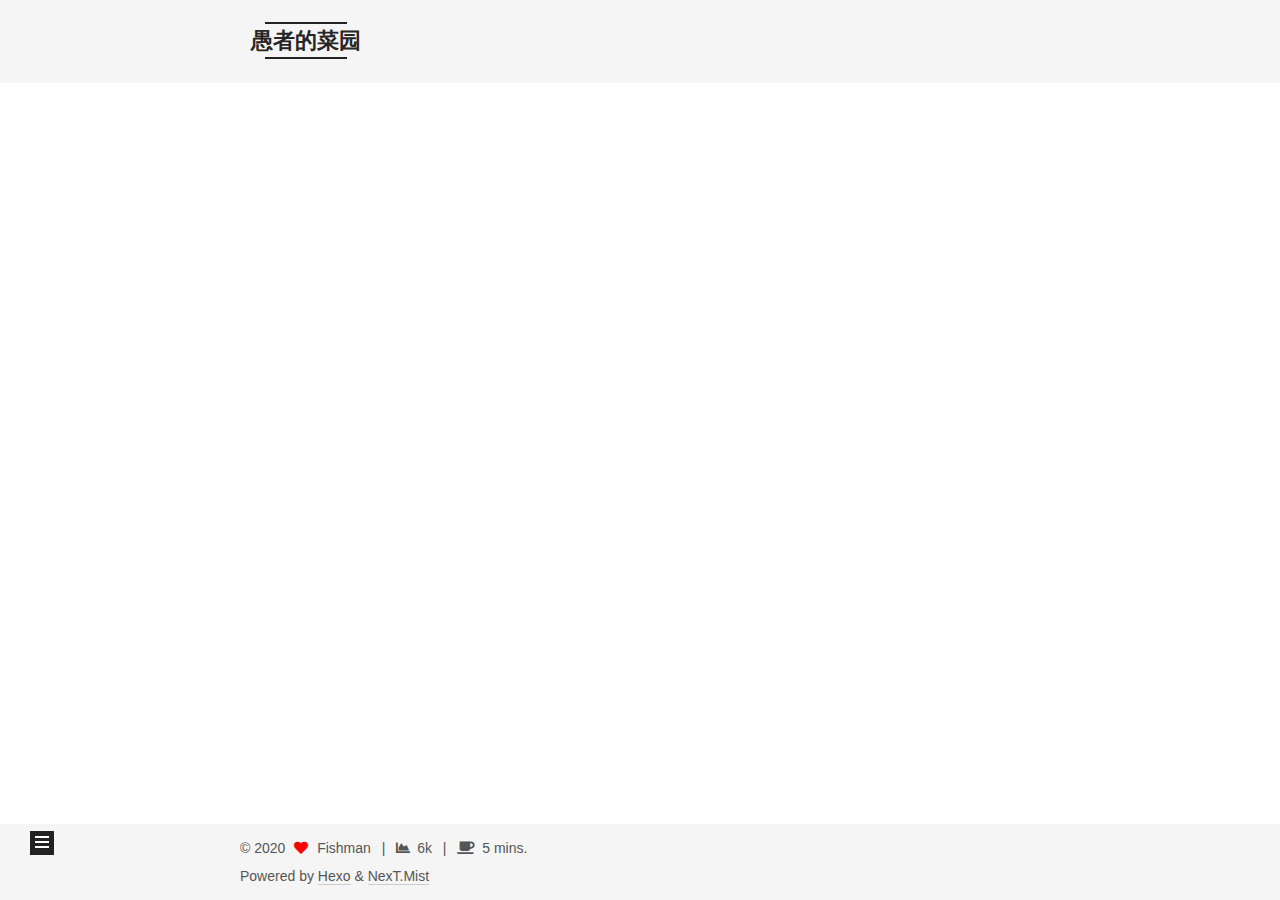
==== commit 7fa4a9f2: "Site updated: 2020-05-10 19:23:30" ====
--- a/archives/index.html
+++ b/archives/index.html
@@ -1,301 +1,195 @@
-<!doctype html>
-
-
-
-  
-
-
-<html class="theme-next muse use-motion" lang="">
+<!DOCTYPE html>
+<html lang="zh-Hans">
 <head>
-  <meta charset="UTF-8"/>
-<meta http-equiv="X-UA-Compatible" content="IE=edge" />
-<meta name="viewport" content="width=device-width, initial-scale=1, maximum-scale=1"/>
-
-
-
-
-
-
-<meta http-equiv="Cache-Control" content="no-transform" />
-<meta http-equiv="Cache-Control" content="no-siteapp" />
-
-
-
-
-
-
-
-
-
-
-
-
-
-
-
-  
-  
-  <link href="/lib/fancybox/source/jquery.fancybox.css?v=2.1.5" rel="stylesheet" type="text/css" />
-
-
-
-
-  
-  
-  
-  
-
-  
-    
-    
-  
-
-  
-
-  
-
-  
-
-  
-
-  
-    
-    
-    <link href="//fonts.googleapis.com/css?family=Lato:300,300italic,400,400italic,700,700italic&subset=latin,latin-ext" rel="stylesheet" type="text/css">
-  
-
-
-
-
-
-
-<link href="/lib/font-awesome/css/font-awesome.min.css?v=4.6.2" rel="stylesheet" type="text/css" />
-
-<link href="/css/main.css?v=5.1.1" rel="stylesheet" type="text/css" />
-
-
-  <meta name="keywords" content="Hexo, NexT" />
-
-
-
-
-
-
-
-
-  <link rel="shortcut icon" type="image/x-icon" href="/favicon.ico?v=5.1.1" />
-
-
-
-
-
-
+  <meta charset="UTF-8">
+<meta name="viewport" content="width=device-width, initial-scale=1, maximum-scale=2">
+<meta name="theme-color" content="#222">
+<meta name="generator" content="Hexo 3.9.0">
+  <link rel="apple-touch-icon" sizes="180x180" href="/images/apple-touch-icon-next.png">
+  <link rel="icon" type="image/png" sizes="32x32" href="/images/favicon-32x32-next.png">
+  <link rel="icon" type="image/png" sizes="16x16" href="/images/favicon-16x16-next.png">
+  <link rel="mask-icon" href="/images/logo.svg" color="#222">
+
+<link rel="stylesheet" href="/css/main.css">
+
+
+<link rel="stylesheet" href="/lib/font-awesome/css/all.min.css">
+
+<script id="hexo-configurations">
+    var NexT = window.NexT || {};
+    var CONFIG = {"hostname":"fish-cui.github.io","root":"/","scheme":"Mist","version":"7.8.0","exturl":false,"sidebar":{"position":"left","display":"post","padding":18,"offset":12,"onmobile":false},"copycode":{"enable":false,"show_result":false,"style":null},"back2top":{"enable":true,"sidebar":false,"scrollpercent":false},"bookmark":{"enable":false,"color":"#222","save":"auto"},"fancybox":false,"mediumzoom":false,"lazyload":false,"pangu":false,"comments":{"style":"tabs","active":null,"storage":true,"lazyload":false,"nav":null},"algolia":{"hits":{"per_page":10},"labels":{"input_placeholder":"Search for Posts","hits_empty":"We didn't find any results for the search: ${query}","hits_stats":"${hits} results found in ${time} ms"}},"localsearch":{"enable":false,"trigger":"auto","top_n_per_article":1,"unescape":false,"preload":false},"motion":{"enable":true,"async":false,"transition":{"post_block":"fadeIn","post_header":"slideDownIn","post_body":"slideDownIn","coll_header":"slideLeftIn","sidebar":"slideUpIn"}}};
+  </script>
+
+  <meta name="description" content="愿者上钩">
 <meta property="og:type" content="website">
-<meta property="og:title" content="Hexo">
-<meta property="og:url" content="http://yoursite.com/archives/index.html">
-<meta property="og:site_name" content="Hexo">
+<meta property="og:title" content="愚者的菜园">
+<meta property="og:url" content="https://fish-cui.github.io/archives/index.html">
+<meta property="og:site_name" content="愚者的菜园">
+<meta property="og:description" content="愿者上钩">
+<meta property="og:locale" content="zh-Hans">
 <meta name="twitter:card" content="summary">
-<meta name="twitter:title" content="Hexo">
-
-
-
-<script type="text/javascript" id="hexo.configurations">
-  var NexT = window.NexT || {};
-  var CONFIG = {
-    root: '/',
-    scheme: 'Muse',
-    sidebar: {"position":"left","display":"post","offset":12,"offset_float":0,"b2t":false,"scrollpercent":false},
-    fancybox: true,
-    motion: true,
-    duoshuo: {
-      userId: '0',
-      author: 'Author'
-    },
-    algolia: {
-      applicationID: '',
-      apiKey: '',
-      indexName: '',
-      hits: {"per_page":10},
-      labels: {"input_placeholder":"Search for Posts","hits_empty":"We didn't find any results for the search: ${query}","hits_stats":"${hits} results found in ${time} ms"}
-    }
+<meta name="twitter:title" content="愚者的菜园">
+<meta name="twitter:description" content="愿者上钩">
+
+<link rel="canonical" href="https://fish-cui.github.io/archives/">
+
+
+<script id="page-configurations">
+  // https://hexo.io/docs/variables.html
+  CONFIG.page = {
+    sidebar: "",
+    isHome : false,
+    isPost : false,
+    lang   : 'zh-Hans'
   };
 </script>
 
-
-
-  <link rel="canonical" href="http://yoursite.com/archives/"/>
-
-
-
-
-
-  <title>Archiv | Hexo</title>
+  <title>Archive | 愚者的菜园</title>
+  
+
+
+
+
+
+
+  <noscript>
+  <style>
+  .use-motion .brand,
+  .use-motion .menu-item,
+  .sidebar-inner,
+  .use-motion .post-block,
+  .use-motion .pagination,
+  .use-motion .comments,
+  .use-motion .post-header,
+  .use-motion .post-body,
+  .use-motion .collection-header { opacity: initial; }
+
+  .use-motion .site-title,
+  .use-motion .site-subtitle {
+    opacity: initial;
+    top: initial;
+  }
+
+  .use-motion .logo-line-before i { left: initial; }
+  .use-motion .logo-line-after i { right: initial; }
+  </style>
+</noscript>
+
 </head>
 
-<body itemscope itemtype="http://schema.org/WebPage" lang="">
-
-  
-
-
-
-
-
-
-
-
-
-
-
-
-
-
-
-  
-  
+<body itemscope itemtype="http://schema.org/WebPage">
+  <div class="container use-motion">
+    <div class="headband"></div>
+
+    <header class="header" itemscope itemtype="http://schema.org/WPHeader">
+      <div class="header-inner"><div class="site-brand-container">
+  <div class="site-nav-toggle">
+    <div class="toggle" aria-label="Toggle navigation bar">
+      <span class="toggle-line toggle-line-first"></span>
+      <span class="toggle-line toggle-line-middle"></span>
+      <span class="toggle-line toggle-line-last"></span>
+    </div>
+  </div>
+
+  <div class="site-meta">
+
+    <a href="/" class="brand" rel="start">
+      <span class="logo-line-before"><i></i></span>
+      <h1 class="site-title">愚者的菜园</h1>
+      <span class="logo-line-after"><i></i></span>
+    </a>
+  </div>
+
+  <div class="site-nav-right">
+    <div class="toggle popup-trigger">
+    </div>
+  </div>
+</div>
+
+
+
+
+<nav class="site-nav">
+  <ul id="menu" class="main-menu menu">
+        <li class="menu-item menu-item-home">
+
+    <a href="/" rel="section"><i class="fa fa-home fa-fw"></i>Home</a>
+
+  </li>
+        <li class="menu-item menu-item-tags">
+
+    <a href="/tags/" rel="section"><i class="fa fa-tags fa-fw"></i>Tags</a>
+
+  </li>
+        <li class="menu-item menu-item-archives">
+
+    <a href="/archives/" rel="section"><i class="fa fa-archive fa-fw"></i>Archives</a>
+
+  </li>
+  </ul>
+</nav>
+
+
+
+
+</div>
+    </header>
+
     
-  
-
-  <div class="container sidebar-position-left  page-archive  ">
-    <div class="headband"></div>
-
-    <header id="header" class="header" itemscope itemtype="http://schema.org/WPHeader">
-      <div class="header-inner"><div class="site-brand-wrapper">
-  <div class="site-meta ">
-    
-
-    <div class="custom-logo-site-title">
-      <a href="/"  class="brand" rel="start">
-        <span class="logo-line-before"><i></i></span>
-        <span class="site-title">Hexo</span>
-        <span class="logo-line-after"><i></i></span>
-      </a>
-    </div>
-      
-        <p class="site-subtitle"></p>
-      
-  </div>
-
-  <div class="site-nav-toggle">
-    <button>
-      <span class="btn-bar"></span>
-      <span class="btn-bar"></span>
-      <span class="btn-bar"></span>
-    </button>
-  </div>
-</div>
-
-<nav class="site-nav">
-  
-
-  
-    <ul id="menu" class="menu">
-      
-        
-        <li class="menu-item menu-item-home">
-          <a href="/" rel="section">
-            
-              <i class="menu-item-icon fa fa-fw fa-home"></i> <br />
-            
-            Startseite
-          </a>
-        </li>
-      
-        
-        <li class="menu-item menu-item-archives">
-          <a href="/archives" rel="section">
-            
-              <i class="menu-item-icon fa fa-fw fa-archive"></i> <br />
-            
-            Archiv
-          </a>
-        </li>
-      
-        
-        <li class="menu-item menu-item-tags">
-          <a href="/tags" rel="section">
-            
-              <i class="menu-item-icon fa fa-fw fa-tags"></i> <br />
-            
-            Tags
-          </a>
-        </li>
-      
-
-      
-    </ul>
-  
-
-  
-</nav>
-
-
-
- </div>
-    </header>
-
-    <main id="main" class="main">
+  <div class="back-to-top">
+    <i class="fa fa-arrow-up"></i>
+    <span>0%</span>
+  </div>
+
+
+    <main class="main">
       <div class="main-inner">
         <div class="content-wrap">
-          <div id="content" class="content">
+          
+
+          <div class="content archive">
             
 
-  <section id="posts" class="posts-collapse">
-    <span class="archive-move-on"></span>
-
-    <span class="archive-page-counter">
+  
+  
+  
+  <div class="post-block">
+    <div class="posts-collapse">
+      <div class="collection-title">
+        <span class="collection-header">Um..! 1 post. Keep on posting.</span>
+      </div>
+
       
-      
-      
-        
-      
-      Öhm..! Ein Artikel. Bleib dran.
-    </span>
-
-    
-
-      
-      
-      
-
-      
-        
-        <div class="collection-title">
-          <h2 class="archive-year motion-element" id="archive-year-2017">2017</h2>
-        </div>
-      
-      
-
-      
-
-  <article class="post post-type-normal" itemscope itemtype="http://schema.org/Article">
+    <div class="collection-year">
+      <span class="collection-header">2020</span>
+    </div>
+
+  <article itemscope itemtype="http://schema.org/Article">
     <header class="post-header">
 
-      <h2 class="post-title">
-        
-            <a class="post-title-link" href="/2017/05/16/hello-world/" itemprop="url">
-              
-                <span itemprop="name">Hello World</span>
-              
-            </a>
-        
-      </h2>
-
       <div class="post-meta">
-        <time class="post-time" itemprop="dateCreated"
-              datetime="2017-05-16T17:28:12+08:00"
-              content="2017-05-16" >
-          05-16
+        <time itemprop="dateCreated"
+              datetime="2020-04-27T21:34:00+08:00"
+              content="2020-04-27">
+          04-27
         </time>
+      </div>
+
+      <div class="post-title">
+          <a class="post-title-link" href="/2020/04/27/2020求职感悟/" itemprop="url">
+            <span itemprop="name">2020求职感悟</span>
+          </a>
       </div>
 
     </header>
   </article>
 
 
-
-    
-
-  </section>
+    </div>
+  </div>
+  
+  
+  
 
   
 
@@ -304,247 +198,160 @@
           </div>
           
 
-
+<script>
+  window.addEventListener('tabs:register', () => {
+    let { activeClass } = CONFIG.comments;
+    if (CONFIG.comments.storage) {
+      activeClass = localStorage.getItem('comments_active') || activeClass;
+    }
+    if (activeClass) {
+      let activeTab = document.querySelector(`a[href="#comment-${activeClass}"]`);
+      if (activeTab) {
+        activeTab.click();
+      }
+    }
+  });
+  if (CONFIG.comments.storage) {
+    window.addEventListener('tabs:click', event => {
+      if (!event.target.matches('.tabs-comment .tab-content .tab-pane')) return;
+      let commentClass = event.target.classList[1];
+      localStorage.setItem('comments_active', commentClass);
+    });
+  }
+</script>
+
+        </div>
           
-
-        </div>
+  
+  <div class="toggle sidebar-toggle">
+    <span class="toggle-line toggle-line-first"></span>
+    <span class="toggle-line toggle-line-middle"></span>
+    <span class="toggle-line toggle-line-last"></span>
+  </div>
+
+  <aside class="sidebar">
+    <div class="sidebar-inner">
+
+      <ul class="sidebar-nav motion-element">
+        <li class="sidebar-nav-toc">
+          Table of Contents
+        </li>
+        <li class="sidebar-nav-overview">
+          Overview
+        </li>
+      </ul>
+
+      <!--noindex-->
+      <div class="post-toc-wrap sidebar-panel">
+      </div>
+      <!--/noindex-->
+
+      <div class="site-overview-wrap sidebar-panel">
+        <div class="site-author motion-element" itemprop="author" itemscope itemtype="http://schema.org/Person">
+  <p class="site-author-name" itemprop="name">Fishman</p>
+  <div class="site-description" itemprop="description">愿者上钩</div>
+</div>
+<div class="site-state-wrap motion-element">
+  <nav class="site-state">
+      <div class="site-state-item site-state-posts">
+          <a href="/archives/">
         
+          <span class="site-state-item-count">1</span>
+          <span class="site-state-item-name">posts</span>
+        </a>
+      </div>
+      <div class="site-state-item site-state-tags">
+            <a href="/tags/">
           
-  
-  <div class="sidebar-toggle">
-    <div class="sidebar-toggle-line-wrap">
-      <span class="sidebar-toggle-line sidebar-toggle-line-first"></span>
-      <span class="sidebar-toggle-line sidebar-toggle-line-middle"></span>
-      <span class="sidebar-toggle-line sidebar-toggle-line-last"></span>
-    </div>
-  </div>
-
-  <aside id="sidebar" class="sidebar">
-    <div class="sidebar-inner">
-
-      
-
-      
-
-      <section class="site-overview sidebar-panel sidebar-panel-active">
-        <div class="site-author motion-element" itemprop="author" itemscope itemtype="http://schema.org/Person">
-          <img class="site-author-image" itemprop="image"
-               src="/images/avatar.gif"
-               alt="John Doe" />
-          <p class="site-author-name" itemprop="name">John Doe</p>
-           
-              <p class="site-description motion-element" itemprop="description"></p>
-          
-        </div>
-        <nav class="site-state motion-element">
-
-          
-            <div class="site-state-item site-state-posts">
-              <a href="/archives">
-                <span class="site-state-item-count">1</span>
-                <span class="site-state-item-name">Artikel</span>
-              </a>
-            </div>
-          
-
-          
-
-          
-
-        </nav>
-
+        <span class="site-state-item-count">2</span>
+        <span class="site-state-item-name">tags</span></a>
+      </div>
+  </nav>
+</div>
+
+
+
+      </div>
+
+    </div>
+  </aside>
+  <div id="sidebar-dimmer"></div>
+
+
+      </div>
+    </main>
+
+    <footer class="footer">
+      <div class="footer-inner">
         
 
-        <div class="links-of-author motion-element">
-          
-        </div>
-
         
-        
-
-        
-        
-
-        
-
-
-      </section>
-
-      
-
-      
-
-    </div>
-  </aside>
-
-
-        
-      </div>
-    </main>
-
-    <footer id="footer" class="footer">
-      <div class="footer-inner">
-        <div class="copyright" >
+
+<div class="copyright">
   
   &copy; 
-  <span itemprop="copyrightYear">2017</span>
+  <span itemprop="copyrightYear">2020</span>
   <span class="with-love">
     <i class="fa fa-heart"></i>
   </span>
-  <span class="author" itemprop="copyrightHolder">John Doe</span>
-</div>
-
-
-<div class="powered-by">
-  Erstellt mit  <a class="theme-link" href="https://hexo.io">Hexo</a>
-</div>
-
-<div class="theme-info">
-  Theme -
-  <a class="theme-link" href="https://github.com/iissnan/hexo-theme-next">
-    NexT.Muse
-  </a>
-</div>
-
+  <span class="author" itemprop="copyrightHolder">Fishman</span>
+    <span class="post-meta-divider">|</span>
+    <span class="post-meta-item-icon">
+      <i class="fa fa-chart-area"></i>
+    </span>
+    <span title="Symbols count total">6k</span>
+    <span class="post-meta-divider">|</span>
+    <span class="post-meta-item-icon">
+      <i class="fa fa-coffee"></i>
+    </span>
+    <span title="Reading time total">5 mins.</span>
+</div>
+  <div class="powered-by">Powered by <a href="https://hexo.io" class="theme-link" rel="noopener" target="_blank">Hexo</a> & <a href="https://mist.theme-next.org" class="theme-link" rel="noopener" target="_blank">NexT.Mist</a>
+  </div>
 
         
 
-        
+
+
+
+
+
+
+
       </div>
     </footer>
-
-    
-      <div class="back-to-top">
-        <i class="fa fa-arrow-up"></i>
-        
-      </div>
-    
-
-  </div>
-
-  
-
-<script type="text/javascript">
-  if (Object.prototype.toString.call(window.Promise) !== '[object Function]') {
-    window.Promise = null;
-  }
-</script>
-
-
-
-
-
-
-
-
-
-  
-
-
-
-
-
-
-
-
-
-
-
-
-  
-  <script type="text/javascript" src="/lib/jquery/index.js?v=2.1.3"></script>
-
-  
-  <script type="text/javascript" src="/lib/fastclick/lib/fastclick.min.js?v=1.0.6"></script>
-
-  
-  <script type="text/javascript" src="/lib/jquery_lazyload/jquery.lazyload.js?v=1.9.7"></script>
-
-  
-  <script type="text/javascript" src="/lib/velocity/velocity.min.js?v=1.2.1"></script>
-
-  
-  <script type="text/javascript" src="/lib/velocity/velocity.ui.min.js?v=1.2.1"></script>
-
-  
-  <script type="text/javascript" src="/lib/fancybox/source/jquery.fancybox.pack.js?v=2.1.5"></script>
-
-
-  
-
-
-  <script type="text/javascript" src="/js/src/utils.js?v=5.1.1"></script>
-
-  <script type="text/javascript" src="/js/src/motion.js?v=5.1.1"></script>
-
-
-
-  
-  
-
-  
-  
-    <script type="text/javascript" id="motion.page.archive">
-      $('.archive-year').velocity('transition.slideLeftIn');
-    </script>
-  
-
-
-  
-
-
-  <script type="text/javascript" src="/js/src/bootstrap.js?v=5.1.1"></script>
-
-
-
-  
-
-
-  
-
-
-
-
-	
-
-
-
-
-
-  
-
-
-
-
-
-  
-
-
-
-
-
-  
-
-
-
-
-
-
-  
-
-
-
-
-
-  
-
-  
-
-  
-
-  
-
-  
+  </div>
+
+  
+  <script src="/lib/anime.min.js"></script>
+  <script src="/lib/velocity/velocity.min.js"></script>
+  <script src="/lib/velocity/velocity.ui.min.js"></script>
+<script src="/js/utils.js"></script><script src="/js/motion.js"></script>
+<script src="/js/schemes/muse.js"></script>
+<script src="/js/next-boot.js"></script>
+
+
+
+  
+
+
+
+
+
+
+
+
+
+
+
+
+
+
+
+  
+
+  
+
 
 </body>
 </html>
--- a/css/main.css
+++ b/css/main.css
@@ -1,66 +1,63 @@
-/* normalize.css v3.0.2 | MIT License | git.io/normalize */
+:root {
+  --body-bg-color: #fff;
+  --content-bg-color: #f5f5f5;
+  --card-bg-color: #f5f5f5;
+  --text-color: #555;
+  --blockquote-color: #666;
+  --link-color: #555;
+  --link-hover-color: #222;
+  --brand-color: #222;
+  --brand-hover-color: #222;
+  --table-row-odd-bg-color: #f9f9f9;
+  --table-row-hover-bg-color: #f5f5f5;
+  --menu-item-bg-color: #ddd;
+  --btn-default-bg: transparent;
+  --btn-default-color: var(--link-color);
+  --btn-default-border-color: var(--link-color);
+  --btn-default-hover-bg: transparent;
+  --btn-default-hover-color: var(--link-hover-color);
+  --btn-default-hover-border-color: var(--link-hover-color);
+}
 html {
-  font-family: sans-serif; /* 1 */
-  -ms-text-size-adjust: 100%; /* 2 */
+  line-height: 1.15; /* 1 */
   -webkit-text-size-adjust: 100%; /* 2 */
 }
 body {
   margin: 0;
 }
-article,
-aside,
-details,
-figcaption,
-figure,
-footer,
-header,
-hgroup,
-main,
-menu,
-nav,
-section,
-summary {
+main {
   display: block;
-}
-audio,
-canvas,
-progress,
-video {
-  display: inline-block; /* 1 */
-  vertical-align: baseline; /* 2 */
-}
-audio:not([controls]) {
-  display: none;
-  height: 0;
-}
-[hidden],
-template {
-  display: none;
-}
-a {
-  background-color: transparent;
-}
-a:active,
-a:hover {
-  outline: 0;
-}
-abbr[title] {
-  border-bottom: 1px dotted;
-}
-b,
-strong {
-  font-weight: bold;
-}
-dfn {
-  font-style: italic;
 }
 h1 {
   font-size: 2em;
   margin: 0.67em 0;
 }
-mark {
-  background: #ff0;
-  color: #000;
+hr {
+  box-sizing: content-box; /* 1 */
+  height: 0; /* 1 */
+  overflow: visible; /* 2 */
+}
+pre {
+  font-family: monospace, monospace; /* 1 */
+  font-size: 1em; /* 2 */
+}
+a {
+  background: transparent;
+}
+abbr[title] {
+  border-bottom: none; /* 1 */
+  text-decoration: underline; /* 2 */
+  text-decoration: underline dotted; /* 2 */
+}
+b,
+strong {
+  font-weight: bolder;
+}
+code,
+kbd,
+samp {
+  font-family: monospace, monospace; /* 1 */
+  font-size: 1em; /* 2 */
 }
 small {
   font-size: 80%;
@@ -72,138 +69,122 @@
   position: relative;
   vertical-align: baseline;
 }
+sub {
+  bottom: -0.25em;
+}
 sup {
   top: -0.5em;
 }
-sub {
-  bottom: -0.25em;
-}
 img {
-  border: 0;
-}
-svg:not(:root) {
-  overflow: hidden;
-}
-figure {
-  margin: 1em 40px;
-}
-hr {
-  -moz-box-sizing: content-box;
-  box-sizing: content-box;
-  height: 0;
-}
-pre {
-  overflow: auto;
-}
-code,
-kbd,
-pre,
-samp {
-  font-family: monospace, monospace;
-  font-size: 1em;
+  border-style: none;
 }
 button,
 input,
 optgroup,
 select,
 textarea {
-  color: inherit; /* 1 */
-  font: inherit; /* 2 */
-  margin: 0; /* 3 */
-}
-button {
+  font-family: inherit; /* 1 */
+  font-size: 100%; /* 1 */
+  line-height: 1.15; /* 1 */
+  margin: 0; /* 2 */
+}
+button,
+input {
+/* 1 */
   overflow: visible;
 }
 button,
 select {
+/* 1 */
   text-transform: none;
 }
 button,
-html input[type="button"],
-input[type="reset"],
-input[type="submit"] {
-  -webkit-appearance: button; /* 2 */
-  cursor: pointer; /* 3 */
-}
-button[disabled],
-html input[disabled] {
-  cursor: default;
+[type='button'],
+[type='reset'],
+[type='submit'] {
+  -webkit-appearance: button;
 }
 button::-moz-focus-inner,
-input::-moz-focus-inner {
-  border: 0;
+[type='button']::-moz-focus-inner,
+[type='reset']::-moz-focus-inner,
+[type='submit']::-moz-focus-inner {
+  border-style: none;
   padding: 0;
 }
-input {
-  line-height: normal;
-}
-input[type="checkbox"],
-input[type="radio"] {
+button:-moz-focusring,
+[type='button']:-moz-focusring,
+[type='reset']:-moz-focusring,
+[type='submit']:-moz-focusring {
+  outline: 1px dotted ButtonText;
+}
+fieldset {
+  padding: 0.35em 0.75em 0.625em;
+}
+legend {
+  box-sizing: border-box; /* 1 */
+  color: inherit; /* 2 */
+  display: table; /* 1 */
+  max-width: 100%; /* 1 */
+  padding: 0; /* 3 */
+  white-space: normal; /* 1 */
+}
+progress {
+  vertical-align: baseline;
+}
+textarea {
+  overflow: auto;
+}
+[type='checkbox'],
+[type='radio'] {
   box-sizing: border-box; /* 1 */
   padding: 0; /* 2 */
 }
-input[type="number"]::-webkit-inner-spin-button,
-input[type="number"]::-webkit-outer-spin-button {
+[type='number']::-webkit-inner-spin-button,
+[type='number']::-webkit-outer-spin-button {
   height: auto;
 }
-input[type="search"] {
+[type='search'] {
+  outline-offset: -2px; /* 2 */
   -webkit-appearance: textfield; /* 1 */
-  -moz-box-sizing: content-box;
-  -webkit-box-sizing: content-box; /* 2 */
-  box-sizing: content-box;
-}
-input[type="search"]::-webkit-search-cancel-button,
-input[type="search"]::-webkit-search-decoration {
+}
+[type='search']::-webkit-search-decoration {
   -webkit-appearance: none;
 }
-fieldset {
-  border: 1px solid #c0c0c0;
-  margin: 0 2px;
-  padding: 0.35em 0.625em 0.75em;
-}
-legend {
-  border: 0; /* 1 */
-  padding: 0; /* 2 */
-}
-textarea {
-  overflow: auto;
-}
-optgroup {
-  font-weight: bold;
-}
-table {
-  border-collapse: collapse;
-  border-spacing: 0;
-}
-td,
-th {
-  padding: 0;
+::-webkit-file-upload-button {
+  font: inherit; /* 2 */
+  -webkit-appearance: button; /* 1 */
+}
+details {
+  display: block;
+}
+summary {
+  display: list-item;
+}
+template {
+  display: none;
+}
+[hidden] {
+  display: none;
 }
 ::selection {
   background: #262a30;
-  color: #fff;
-}
+  color: #eee;
+}
+html,
 body {
-  position: relative;
+  height: 100%;
+}
+body {
+  background: var(--body-bg-color);
+  color: var(--text-color);
   font-family: 'Lato', "PingFang SC", "Microsoft YaHei", sans-serif;
-  font-size: 14px;
+  font-size: 1em;
   line-height: 2;
-  color: #555;
-  background: #fff;
-}
-@media (max-width: 767px) {
+}
+@media (max-width: 991px) {
   body {
+    padding-left: 0 !important;
     padding-right: 0 !important;
-  }
-}
-@media (min-width: 768px) and (max-width: 991px) {
-  body {
-    padding-right: 0 !important;
-  }
-}
-@media (min-width: 1600px) {
-  body {
-    font-size: 16px;
   }
 }
 h1,
@@ -212,366 +193,293 @@
 h4,
 h5,
 h6 {
-  margin: 0;
-  padding: 0;
+  font-family: 'Lato', "PingFang SC", "Microsoft YaHei", sans-serif;
   font-weight: bold;
   line-height: 1.5;
-  font-family: 'Lato', "PingFang SC", "Microsoft YaHei", sans-serif;
-}
-h2,
-h3,
-h4,
-h5,
+  margin: 20px 0 15px;
+}
+h1 {
+  font-size: 1.5em;
+}
+h2 {
+  font-size: 1.375em;
+}
+h3 {
+  font-size: 1.25em;
+}
+h4 {
+  font-size: 1.125em;
+}
+h5 {
+  font-size: 1em;
+}
 h6 {
-  margin: 20px 0 15px;
-}
-h1 {
-  font-size: 22px;
-}
-@media (max-width: 767px) {
-  h1 {
-    font-size: 18px;
-  }
-}
-h2 {
-  font-size: 20px;
-}
-@media (max-width: 767px) {
-  h2 {
-    font-size: 16px;
-  }
-}
-h3 {
-  font-size: 18px;
-}
-@media (max-width: 767px) {
-  h3 {
-    font-size: 14px;
-  }
-}
-h4 {
-  font-size: 16px;
-}
-@media (max-width: 767px) {
-  h4 {
-    font-size: 12px;
-  }
-}
-h5 {
-  font-size: 14px;
-}
-@media (max-width: 767px) {
-  h5 {
-    font-size: 10px;
-  }
-}
-h6 {
-  font-size: 12px;
-}
-@media (max-width: 767px) {
-  h6 {
-    font-size: 8px;
-  }
+  font-size: 0.875em;
 }
 p {
-  margin: 0 0 25px 0;
-}
-a {
-  color: #555;
+  margin: 0 0 20px 0;
+}
+a,
+span.exturl {
+  border-bottom: 1px solid #ccc;
+  color: var(--link-color);
+  outline: 0;
   text-decoration: none;
-  border-bottom: 1px solid #999;
+  overflow-wrap: break-word;
   word-wrap: break-word;
-}
-a:hover {
-  color: #222;
-  border-bottom-color: #222;
+  cursor: pointer;
+}
+a:hover,
+span.exturl:hover {
+  border-bottom-color: var(--link-hover-color);
+  color: var(--link-hover-color);
+}
+iframe,
+img,
+video {
+  display: block;
+  margin-left: auto;
+  margin-right: auto;
+  max-width: 100%;
+}
+hr {
+  background-image: repeating-linear-gradient(-45deg, #ddd, #ddd 4px, transparent 4px, transparent 8px);
+  border: 0;
+  height: 3px;
+  margin: 40px 0;
 }
 blockquote {
+  border-left: 4px solid #ddd;
+  color: var(--blockquote-color);
   margin: 0;
-  padding: 0;
-}
-img {
-  display: block;
-  margin: auto;
-  max-width: 100%;
-  height: auto;
-}
-hr {
-  margin: 40px 0;
-  height: 3px;
-  border: none;
-  background-color: #ddd;
-  background-image: repeating-linear-gradient(-45deg, #fff, #fff 4px, transparent 4px, transparent 8px);
-}
-blockquote {
   padding: 0 15px;
-  color: #666;
-  border-left: 4px solid #ddd;
 }
 blockquote cite::before {
-  content: "-";
+  content: '-';
   padding: 0 5px;
 }
 dt {
-  font-weight: 700;
+  font-weight: bold;
 }
 dd {
   margin: 0;
   padding: 0;
 }
-.text-left {
-  text-align: left;
-}
-.text-center {
-  text-align: center;
-}
-.text-right {
-  text-align: right;
-}
-.text-justify {
-  text-align: justify;
-}
-.text-nowrap {
+kbd {
+  background-color: #f5f5f5;
+  background-image: linear-gradient(#eee, #fff, #eee);
+  border: 1px solid #ccc;
+  border-radius: 0.2em;
+  box-shadow: 0.1em 0.1em 0.2em rgba(0,0,0,0.1);
+  color: #555;
+  font-family: inherit;
+  padding: 0.1em 0.3em;
   white-space: nowrap;
 }
-.text-lowercase {
-  text-transform: lowercase;
-}
-.text-uppercase {
-  text-transform: uppercase;
-}
-.text-capitalize {
-  text-transform: capitalize;
-}
-.center-block {
-  display: block;
-  margin-left: auto;
-  margin-right: auto;
-}
-.clearfix:before,
-.clearfix:after {
-  content: " ";
-  display: table;
-}
-.clearfix:after {
-  clear: both;
-}
-.pullquote {
-  width: 45%;
-}
-.pullquote.left {
-  float: left;
-  margin-left: 5px;
-  margin-right: 10px;
-}
-.pullquote.right {
-  float: right;
-  margin-left: 10px;
-  margin-right: 5px;
-}
-.affix.affix.affix {
-  position: fixed;
-}
-.translation {
-  margin-top: -20px;
-  font-size: 14px;
-  color: #999;
-}
-.scrollbar-measure {
-  width: 100px;
-  height: 100px;
-  overflow: scroll;
-  position: absolute;
-  top: -9999px;
-}
-.use-motion .motion-element {
-  opacity: 0;
+.table-container {
+  overflow: auto;
 }
 table {
-  margin: 20px 0;
-  width: 100%;
   border-collapse: collapse;
   border-spacing: 0;
-  border: 1px solid #ddd;
-  font-size: 14px;
-  table-layout: fixed;
-  word-wrap: break-all;
-}
-table>tbody>tr:nth-of-type(odd) {
-  background-color: #f9f9f9;
-}
-table>tbody>tr:hover {
-  background-color: #f5f5f5;
+  font-size: 0.875em;
+  margin: 0 0 20px 0;
+  width: 100%;
+}
+tbody tr:nth-of-type(odd) {
+  background: var(--table-row-odd-bg-color);
+}
+tbody tr:hover {
+  background: var(--table-row-hover-bg-color);
 }
 caption,
 th,
 td {
+  font-weight: normal;
   padding: 8px;
-  text-align: left;
   vertical-align: middle;
-  font-weight: normal;
 }
 th,
 td {
+  border: 1px solid #ddd;
   border-bottom: 3px solid #ddd;
-  border-right: 1px solid #eee;
 }
 th {
+  font-weight: 700;
   padding-bottom: 10px;
-  font-weight: 700;
 }
 td {
   border-bottom-width: 1px;
 }
-html,
-body {
-  height: 100%;
-}
-.container {
+.btn {
+  background: var(--btn-default-bg);
+  border: 2px solid var(--btn-default-border-color);
+  border-radius: 0;
+  color: var(--btn-default-color);
+  display: inline-block;
+  font-size: 0.875em;
+  line-height: 2;
+  padding: 0 20px;
+  text-decoration: none;
+  transition-property: background-color;
+  transition-delay: 0s;
+  transition-duration: 0.2s;
+  transition-timing-function: ease-in-out;
+}
+.btn:hover {
+  background: var(--btn-default-hover-bg);
+  border-color: var(--btn-default-hover-border-color);
+  color: var(--btn-default-hover-color);
+}
+.btn + .btn {
+  margin: 0 0 8px 8px;
+}
+.btn .fa-fw {
+  text-align: left;
+  width: 1.285714285714286em;
+}
+.toggle {
+  line-height: 0;
+}
+.toggle .toggle-line {
+  background: #fff;
+  display: inline-block;
+  height: 2px;
+  left: 0;
   position: relative;
-  min-height: 100%;
-}
-.header-inner {
-  margin: 0 auto;
-  padding: 100px 0 70px;
-  width: 700px;
-}
-@media (min-width: 1600px) {
-  .container .header-inner {
-    width: 900px;
-  }
-}
-.main {
-  padding-bottom: 150px;
-}
-.main-inner {
-  margin: 0 auto;
-  width: 700px;
-}
-@media (min-width: 1600px) {
-  .container .main-inner {
-    width: 900px;
-  }
-}
-.footer {
-  position: absolute;
-  left: 0;
-  bottom: 0;
+  top: 0;
+  transition: all 0.4s;
+  vertical-align: top;
   width: 100%;
-  min-height: 50px;
-}
-.footer-inner {
-  box-sizing: border-box;
-  margin: 20px auto;
-  width: 700px;
-}
-@media (min-width: 1600px) {
-  .container .footer-inner {
-    width: 900px;
-  }
-}
-pre,
-.highlight {
-  overflow: auto;
-  margin: 20px 0;
-  padding: 0;
-  font-size: 13px;
+}
+.toggle .toggle-line:not(:first-child) {
+  margin-top: 3px;
+}
+.toggle.toggle-arrow .toggle-line-first {
+  left: 50%;
+  top: 2px;
+  transform: rotate(45deg);
+  width: 50%;
+}
+.toggle.toggle-arrow .toggle-line-middle {
+  left: 2px;
+  width: 90%;
+}
+.toggle.toggle-arrow .toggle-line-last {
+  left: 50%;
+  top: -2px;
+  transform: rotate(-45deg);
+  width: 50%;
+}
+.toggle.toggle-close .toggle-line-first {
+  transform: rotate(-45deg);
+  top: 5px;
+}
+.toggle.toggle-close .toggle-line-middle {
+  opacity: 0;
+}
+.toggle.toggle-close .toggle-line-last {
+  transform: rotate(45deg);
+  top: -5px;
+}
+.highlight,
+pre {
+  background: #f7f7f7;
   color: #4d4d4c;
-  background: #f7f7f7;
   line-height: 1.6;
+  margin: 0 auto 20px;
 }
 pre,
 code {
-  font-family: consolas, Menlo, "PingFang SC", "Microsoft YaHei", monospace;
+  font-family: consolas, Menlo, monospace, "PingFang SC", "Microsoft YaHei";
 }
 code {
-  padding: 2px 4px;
-  word-wrap: break-word;
-  color: #555;
   background: #eee;
   border-radius: 3px;
-  font-size: 13px;
-}
-pre code {
-  padding: 0;
-  color: #4d4d4c;
-  background: none;
-  text-shadow: none;
-}
-.highlight {
-  border-radius: 1px;
+  color: #555;
+  padding: 2px 4px;
+  overflow-wrap: break-word;
+  word-wrap: break-word;
+}
+.highlight *::selection {
+  background: #d6d6d6;
 }
 .highlight pre {
-  border: none;
+  border: 0;
   margin: 0;
   padding: 10px 0;
 }
 .highlight table {
+  border: 0;
   margin: 0;
   width: auto;
-  border: none;
 }
 .highlight td {
-  border: none;
+  border: 0;
   padding: 0;
 }
 .highlight figcaption {
-  font-size: 1em;
+  background: #eff2f3;
   color: #4d4d4c;
-  line-height: 1em;
-  margin-bottom: 1em;
-}
-.highlight figcaption:before,
-.highlight figcaption:after {
-  content: " ";
-  display: table;
-}
-.highlight figcaption:after {
-  clear: both;
+  display: flex;
+  font-size: 0.875em;
+  justify-content: space-between;
+  line-height: 1.2;
+  padding: 0.5em;
 }
 .highlight figcaption a {
-  float: right;
   color: #4d4d4c;
 }
 .highlight figcaption a:hover {
   border-bottom-color: #4d4d4c;
 }
+.highlight .gutter {
+  -moz-user-select: none;
+  -ms-user-select: none;
+  -webkit-user-select: none;
+  user-select: none;
+}
 .highlight .gutter pre {
+  background: #eff2f3;
+  color: #869194;
   padding-left: 10px;
   padding-right: 10px;
-  color: #869194;
   text-align: right;
-  background-color: #eff2f3;
 }
 .highlight .code pre {
+  background: #f7f7f7;
+  padding-left: 10px;
   width: 100%;
-  padding-left: 10px;
-  padding-right: 10px;
-  background-color: #f7f7f7;
-}
-.highlight .line {
-  height: 20px;
-}
-.gutter {
-  -webkit-user-select: none;
+}
+.gist table {
+  width: auto;
+}
+.gist table td {
+  border: 0;
+}
+pre {
+  overflow: auto;
+  padding: 10px;
+}
+pre code {
+  background: none;
+  color: #4d4d4c;
+  font-size: 0.875em;
+  padding: 0;
+  text-shadow: none;
+}
+pre .deletion {
+  background: #fdd;
+}
+pre .addition {
+  background: #dfd;
+}
+pre .meta {
+  color: #eab700;
   -moz-user-select: none;
   -ms-user-select: none;
+  -webkit-user-select: none;
   user-select: none;
-}
-.gist table {
-  width: auto;
-}
-.gist table td {
-  border: none;
-}
-pre .deletion {
-  background: #fdd;
-}
-pre .addition {
-  background: #dfd;
-}
-pre .meta {
-  color: #8959a8;
 }
 pre .comment {
   color: #8e908c;
@@ -579,6 +487,7 @@
 pre .variable,
 pre .attribute,
 pre .tag,
+pre .name,
 pre .regexp,
 pre .ruby .constant,
 pre .xml .tag .title,
@@ -593,6 +502,7 @@
 pre .number,
 pre .preprocessor,
 pre .built_in,
+pre .builtin-name,
 pre .literal,
 pre .params,
 pre .constant,
@@ -602,13 +512,13 @@
 pre .ruby .class .title,
 pre .css .rules .attribute,
 pre .string,
+pre .symbol,
 pre .value,
 pre .inheritance,
 pre .header,
 pre .ruby .symbol,
 pre .xml .cdata,
 pre .special,
-pre .number,
 pre .formula {
   color: #718c00;
 }
@@ -630,242 +540,297 @@
 pre .javascript .function {
   color: #8959a8;
 }
-.full-image.full-image.full-image {
-  border: none;
-  max-width: 100%;
-  width: auto;
-  margin: 20px auto;
-}
-@media (min-width: 992px) {
-  .full-image.full-image.full-image {
-    max-width: none;
-    width: 110%;
-    margin: 25px -5%;
-  }
-}
-.blockquote-center,
-.page-home .post-type-quote blockquote,
-.page-post-detail .post-type-quote blockquote {
-  position: relative;
+.blockquote-center {
+  border-left: none;
   margin: 40px 0;
   padding: 0;
-  border-left: none;
-  text-align: center;
-}
-.blockquote-center::before,
-.page-home .post-type-quote blockquote::before,
-.page-post-detail .post-type-quote blockquote::before,
-.blockquote-center::after,
-.page-home .post-type-quote blockquote::after,
-.page-post-detail .post-type-quote blockquote::after {
+  position: relative;
+  text-align: center;
+}
+.blockquote-center .fa {
+  display: block;
+  opacity: 0.6;
   position: absolute;
-  content: ' ';
+  width: 100%;
+}
+.blockquote-center .fa-quote-left {
+  border-top: 1px solid #ccc;
+  text-align: left;
+  top: -20px;
+}
+.blockquote-center .fa-quote-right {
+  border-bottom: 1px solid #ccc;
+  text-align: right;
+  bottom: -20px;
+}
+.blockquote-center p,
+.blockquote-center div {
+  text-align: center;
+}
+.post-body .group-picture img {
+  margin: 0 auto;
+  padding: 0 3px;
+}
+.group-picture-row {
+  margin-bottom: 6px;
+  overflow: hidden;
+}
+.group-picture-column {
+  float: left;
+  margin-bottom: 10px;
+}
+.post-body .label {
+  color: #555;
+  display: inline;
+  padding: 0 2px;
+}
+.post-body .label.default {
+  background: #f0f0f0;
+}
+.post-body .label.primary {
+  background: #efe6f7;
+}
+.post-body .label.info {
+  background: #e5f2f8;
+}
+.post-body .label.success {
+  background: #e7f4e9;
+}
+.post-body .label.warning {
+  background: #fcf6e1;
+}
+.post-body .label.danger {
+  background: #fae8eb;
+}
+.post-body .tabs {
+  margin-bottom: 20px;
+}
+.post-body .tabs,
+.tabs-comment {
   display: block;
-  width: 100%;
-  height: 24px;
-  opacity: 0.2;
-  background-repeat: no-repeat;
-  background-position: 0 -6px;
-  background-size: 22px 22px;
-}
-.blockquote-center::before,
-.page-home .post-type-quote blockquote::before,
-.page-post-detail .post-type-quote blockquote::before {
-  top: -20px;
-  background-image: url("../images/quote-l.svg");
-  border-top: 1px solid #ccc;
-}
-.blockquote-center::after,
-.page-home .post-type-quote blockquote::after,
-.page-post-detail .post-type-quote blockquote::after {
-  bottom: -20px;
-  background-image: url("../images/quote-r.svg");
-  border-bottom: 1px solid #ccc;
-  background-position: 100% 8px;
-}
-.blockquote-center p,
-.page-home .post-type-quote blockquote p,
-.page-post-detail .post-type-quote blockquote p,
-.blockquote-center div,
-.page-home .post-type-quote blockquote div,
-.page-post-detail .post-type-quote blockquote div {
-  text-align: center;
-}
-.post .post-body .group-picture img {
-  box-sizing: border-box;
-  padding: 0 3px;
-  border: none;
-}
-.post .group-picture-row {
-  overflow: hidden;
-  margin-top: 6px;
-}
-.post .group-picture-row:first-child {
-  margin-top: 0;
-}
-.post .group-picture-column {
-  float: left;
-}
-.page-post-detail .post-body .group-picture-column {
-  float: none;
-  margin-top: 10px;
-  width: auto !important;
-}
-.page-post-detail .post-body .group-picture-column img {
-  margin: 0 auto;
-}
-.page-archive .group-picture-container {
-  overflow: hidden;
-}
-.page-archive .group-picture-row {
-  float: left;
-}
-.page-archive .group-picture-row:first-child {
-  margin-top: 6px;
-}
-.page-archive .group-picture-column {
-  max-width: 150px;
-  max-height: 150px;
-}
-.note {
-  padding: 20px;
-  margin: 20px 0;
+  padding-top: 10px;
+  position: relative;
+}
+.post-body .tabs ul.nav-tabs,
+.tabs-comment ul.nav-tabs {
+  display: flex;
+  flex-wrap: wrap;
+  margin: 0;
+  margin-bottom: -1px;
+  padding: 0;
+}
+@media (max-width: 413px) {
+  .post-body .tabs ul.nav-tabs,
+  .tabs-comment ul.nav-tabs {
+    display: block;
+    margin-bottom: 5px;
+  }
+}
+.post-body .tabs ul.nav-tabs li.tab,
+.tabs-comment ul.nav-tabs li.tab {
+  border-bottom: 1px solid #ddd;
+  border-left: 1px solid transparent;
+  border-right: 1px solid transparent;
+  border-top: 3px solid transparent;
+  flex-grow: 1;
+  list-style-type: none;
+  border-radius: 0 0 0 0;
+}
+@media (max-width: 413px) {
+  .post-body .tabs ul.nav-tabs li.tab,
+  .tabs-comment ul.nav-tabs li.tab {
+    border-bottom: 1px solid transparent;
+    border-left: 3px solid transparent;
+    border-right: 1px solid transparent;
+    border-top: 1px solid transparent;
+  }
+}
+@media (max-width: 413px) {
+  .post-body .tabs ul.nav-tabs li.tab,
+  .tabs-comment ul.nav-tabs li.tab {
+    border-radius: 0;
+  }
+}
+.post-body .tabs ul.nav-tabs li.tab a,
+.tabs-comment ul.nav-tabs li.tab a {
+  border-bottom: initial;
+  display: block;
+  line-height: 1.8;
+  outline: 0;
+  padding: 0.25em 0.75em;
+  text-align: center;
+  transition-delay: 0s;
+  transition-duration: 0.2s;
+  transition-timing-function: ease-out;
+}
+.post-body .tabs ul.nav-tabs li.tab a i,
+.tabs-comment ul.nav-tabs li.tab a i {
+  width: 1.285714285714286em;
+}
+.post-body .tabs ul.nav-tabs li.tab.active,
+.tabs-comment ul.nav-tabs li.tab.active {
+  border-bottom: 1px solid transparent;
+  border-left: 1px solid #ddd;
+  border-right: 1px solid #ddd;
+  border-top: 3px solid #fc6423;
+}
+@media (max-width: 413px) {
+  .post-body .tabs ul.nav-tabs li.tab.active,
+  .tabs-comment ul.nav-tabs li.tab.active {
+    border-bottom: 1px solid #ddd;
+    border-left: 3px solid #fc6423;
+    border-right: 1px solid #ddd;
+    border-top: 1px solid #ddd;
+  }
+}
+.post-body .tabs ul.nav-tabs li.tab.active a,
+.tabs-comment ul.nav-tabs li.tab.active a {
+  color: var(--link-color);
+  cursor: default;
+}
+.post-body .tabs .tab-content .tab-pane,
+.tabs-comment .tab-content .tab-pane {
+  border: 1px solid #ddd;
+  border-top: 0;
+  padding: 20px 20px 0 20px;
+  border-radius: 0;
+}
+.post-body .tabs .tab-content .tab-pane:not(.active),
+.tabs-comment .tab-content .tab-pane:not(.active) {
+  display: none;
+}
+.post-body .tabs .tab-content .tab-pane.active,
+.tabs-comment .tab-content .tab-pane.active {
+  display: block;
+}
+.post-body .tabs .tab-content .tab-pane.active:nth-of-type(1),
+.tabs-comment .tab-content .tab-pane.active:nth-of-type(1) {
+  border-radius: 0 0 0 0;
+}
+@media (max-width: 413px) {
+  .post-body .tabs .tab-content .tab-pane.active:nth-of-type(1),
+  .tabs-comment .tab-content .tab-pane.active:nth-of-type(1) {
+    border-radius: 0;
+  }
+}
+.post-body .note {
+  border-radius: 3px;
+  margin-bottom: 20px;
+  padding: 1em;
+  position: relative;
   border: 1px solid #eee;
   border-left-width: 5px;
-  border-radius: 3px;
-}
-.note h2,
-.note h3,
-.note h4,
-.note h5,
-.note h6 {
+}
+.post-body .note h2,
+.post-body .note h3,
+.post-body .note h4,
+.post-body .note h5,
+.post-body .note h6 {
   margin-top: 0;
-  margin-bottom: 5px;
-}
-.note p:last-child {
+  border-bottom: initial;
   margin-bottom: 0;
-}
-.note code {
-  border-radius: 3px;
-}
-.note+.note {
-  margin-top: -5px;
-}
-.default {
+  padding-top: 0;
+}
+.post-body .note p:first-child,
+.post-body .note ul:first-child,
+.post-body .note ol:first-child,
+.post-body .note table:first-child,
+.post-body .note pre:first-child,
+.post-body .note blockquote:first-child,
+.post-body .note img:first-child {
+  margin-top: 0;
+}
+.post-body .note p:last-child,
+.post-body .note ul:last-child,
+.post-body .note ol:last-child,
+.post-body .note table:last-child,
+.post-body .note pre:last-child,
+.post-body .note blockquote:last-child,
+.post-body .note img:last-child {
+  margin-bottom: 0;
+}
+.post-body .note.default {
   border-left-color: #777;
 }
-.default h2,
-.default h3,
-.default h4,
-.default h5,
-.default h6 {
+.post-body .note.default h2,
+.post-body .note.default h3,
+.post-body .note.default h4,
+.post-body .note.default h5,
+.post-body .note.default h6 {
   color: #777;
 }
-.primary {
+.post-body .note.primary {
+  border-left-color: #6f42c1;
+}
+.post-body .note.primary h2,
+.post-body .note.primary h3,
+.post-body .note.primary h4,
+.post-body .note.primary h5,
+.post-body .note.primary h6 {
+  color: #6f42c1;
+}
+.post-body .note.info {
   border-left-color: #428bca;
 }
-.primary h2,
-.primary h3,
-.primary h4,
-.primary h5,
-.primary h6 {
+.post-body .note.info h2,
+.post-body .note.info h3,
+.post-body .note.info h4,
+.post-body .note.info h5,
+.post-body .note.info h6 {
   color: #428bca;
 }
-.success {
+.post-body .note.success {
   border-left-color: #5cb85c;
 }
-.success h2,
-.success h3,
-.success h4,
-.success h5,
-.success h6 {
+.post-body .note.success h2,
+.post-body .note.success h3,
+.post-body .note.success h4,
+.post-body .note.success h5,
+.post-body .note.success h6 {
   color: #5cb85c;
 }
-.danger {
+.post-body .note.warning {
+  border-left-color: #f0ad4e;
+}
+.post-body .note.warning h2,
+.post-body .note.warning h3,
+.post-body .note.warning h4,
+.post-body .note.warning h5,
+.post-body .note.warning h6 {
+  color: #f0ad4e;
+}
+.post-body .note.danger {
   border-left-color: #d9534f;
 }
-.danger h2,
-.danger h3,
-.danger h4,
-.danger h5,
-.danger h6 {
+.post-body .note.danger h2,
+.post-body .note.danger h3,
+.post-body .note.danger h4,
+.post-body .note.danger h5,
+.post-body .note.danger h6 {
   color: #d9534f;
 }
-.warning {
-  border-left-color: #f0ad4e;
-}
-.warning h2,
-.warning h3,
-.warning h4,
-.warning h5,
-.warning h6 {
-  color: #f0ad4e;
-}
-.info {
-  border-left-color: #5bc0de;
-}
-.info h2,
-.info h3,
-.info h4,
-.info h5,
-.info h6 {
-  color: #5bc0de;
-}
-.btn {
-  display: inline-block;
-  padding: 0 20px;
-  font-size: 14px;
-  color: #fff;
-  background: #222;
-  border: 2px solid #222;
-  text-decoration: none;
-  border-radius: 0;
-  transition-property: background-color;
-  transition-duration: 0.2s;
-  transition-timing-function: ease-in-out;
-  transition-delay: 0s;
-}
-.btn:hover,
-.post-button .btn:hover {
-  border-color: #222;
-  color: #222;
-  background: #fff;
-}
-.btn-bar {
-  display: block;
-  width: 22px;
-  height: 2px;
-  background: #555;
-  border-radius: 1px;
-}
-.btn-bar+.btn-bar {
-  margin-top: 4px;
-}
-.pagination {
-  margin: 120px 0 40px;
-  text-align: center;
-  border-top: 1px solid #eee;
-}
-.page-number-basic,
 .pagination .prev,
 .pagination .next,
 .pagination .page-number,
 .pagination .space {
   display: inline-block;
+  margin: 0 10px;
+  padding: 0 11px;
   position: relative;
   top: -1px;
-  margin: 0 10px;
-  padding: 0 10px;
-  line-height: 30px;
 }
 @media (max-width: 767px) {
-  .page-number-basic,
   .pagination .prev,
   .pagination .next,
   .pagination .page-number,
   .pagination .space {
     margin: 0 5px;
   }
+}
+.pagination {
+  border-top: 1px solid #eee;
+  margin: 120px 0 0;
+  text-align: center;
 }
 .pagination .prev,
 .pagination .next,
@@ -873,9 +838,9 @@
   border-bottom: 0;
   border-top: 1px solid #eee;
   transition-property: border-color;
+  transition-delay: 0s;
   transition-duration: 0.2s;
   transition-timing-function: ease-in-out;
-  transition-delay: 0s;
 }
 .pagination .prev:hover,
 .pagination .next:hover,
@@ -883,8 +848,8 @@
   border-top-color: #222;
 }
 .pagination .space {
+  margin: 0;
   padding: 0;
-  margin: 0;
 }
 .pagination .prev {
   margin-left: 0;
@@ -893,9 +858,9 @@
   margin-right: 0;
 }
 .pagination .page-number.current {
-  color: #fff;
   background: #ccc;
   border-top-color: #ccc;
+  color: #fff;
 }
 @media (max-width: 767px) {
   .pagination {
@@ -904,9 +869,10 @@
   .pagination .prev,
   .pagination .next,
   .pagination .page-number {
+    border-bottom: 1px solid #eee;
+    border-top: 0;
     margin-bottom: 10px;
-    border-top: 0;
-    border-bottom: 1px solid #eee;
+    padding: 0 10px;
   }
   .pagination .prev:hover,
   .pagination .next:hover,
@@ -915,61 +881,92 @@
   }
 }
 .comments {
-  margin: 60px 20px 0;
-}
-.tag-cloud {
-  text-align: center;
-}
-.tag-cloud a {
-  display: inline-block;
-  margin: 10px;
-}
-.back-to-top {
-  box-sizing: border-box;
-  position: fixed;
-  bottom: -100px;
-  right: 30px;
-  z-index: 1050;
-  padding: 0 6px;
-  width: 24px;
-  background: #222;
-  font-size: 12px;
-  opacity: 1;
-  color: #fff;
-  cursor: pointer;
-  text-align: center;
-  -webkit-transform: translateZ(0);
-  transition-property: bottom;
-  transition-duration: 0.2s;
-  transition-timing-function: ease-in-out;
-  transition-delay: 0s;
+  margin-top: 60px;
+  overflow: hidden;
+}
+.comment-button-group {
+  display: flex;
+  flex-wrap: wrap-reverse;
+  justify-content: center;
+  margin: 1em 0;
+}
+.comment-button-group .comment-button {
+  margin: 0.1em 0.2em;
+}
+.comment-button-group .comment-button.active {
+  background: var(--btn-default-hover-bg);
+  border-color: var(--btn-default-hover-border-color);
+  color: var(--btn-default-hover-color);
+}
+.comment-position {
+  display: none;
+}
+.comment-position.active {
+  display: block;
+}
+.tabs-comment {
+  background: var(--content-bg-color);
+  margin-top: 4em;
+  padding-top: 0;
+}
+.tabs-comment .comments {
+  border: 0;
+  box-shadow: none;
+  margin-top: 0;
+  padding-top: 0;
+}
+.container {
+  min-height: 100%;
+  position: relative;
+}
+.main-inner {
+  margin: 0 auto;
+  width: 700px;
+}
+@media (min-width: 1200px) {
+  .main-inner {
+    width: 800px;
+  }
+}
+@media (min-width: 1600px) {
+  .main-inner {
+    width: 900px;
+  }
 }
 @media (max-width: 767px) {
-  .back-to-top {
-    display: none;
-  }
-}
-@media (min-width: 768px) and (max-width: 991px) {
-  .back-to-top {
-    display: none;
-  }
-}
-.back-to-top.back-to-top-on {
-  bottom: 19px;
+  .content-wrap {
+    padding: 0 20px;
+  }
 }
 .header {
   background: transparent;
 }
 .header-inner {
-  position: relative;
+  margin: 0 auto;
+  width: 700px;
+}
+@media (min-width: 1200px) {
+  .header-inner {
+    width: 800px;
+  }
+}
+@media (min-width: 1600px) {
+  .header-inner {
+    width: 900px;
+  }
+}
+.site-brand-container {
+  display: flex;
+  flex-shrink: 0;
+  padding: 0 10px;
 }
 .headband {
+  background: #222;
   height: 3px;
-  background: #222;
 }
 .site-meta {
-  margin: 0;
-  text-align: center;
+  flex-grow: 1;
+  text-align: left;
 }
 @media (max-width: 767px) {
   .site-meta {
@@ -977,812 +974,348 @@
   }
 }
 .brand {
+  border-bottom: none;
+  color: var(--brand-color);
+  display: inline-block;
+  line-height: 1.375em;
+  padding: 0 40px;
   position: relative;
-  display: inline-block;
-  padding: 0 40px;
-  color: #fff;
-  background: #222;
-  border-bottom: none;
 }
 .brand:hover {
-  color: #fff;
-}
-.logo {
-  display: inline-block;
-  margin-right: 5px;
-  line-height: 36px;
-  vertical-align: top;
+  color: var(--brand-hover-color);
 }
 .site-title {
-  display: inline-block;
-  vertical-align: top;
-  line-height: 36px;
-  font-size: 20px;
+  font-family: 'Lato', "PingFang SC", "Microsoft YaHei", sans-serif;
+  font-size: 1.375em;
   font-weight: normal;
-  font-family: 'Lato', "PingFang SC", "Microsoft YaHei", sans-serif;
+  margin: 0;
 }
 .site-subtitle {
-  margin-top: 10px;
-  font-size: 13px;
   color: #999;
+  font-size: 0.8125em;
+  margin: 10px 0;
 }
 .use-motion .brand {
   opacity: 0;
 }
-.use-motion .logo,
 .use-motion .site-title,
-.use-motion .site-subtitle {
+.use-motion .site-subtitle,
+.use-motion .custom-logo-image {
   opacity: 0;
   position: relative;
   top: -10px;
 }
-.site-nav-toggle {
+.site-nav-toggle,
+.site-nav-right {
   display: none;
-  position: absolute;
-  top: 10px;
-  left: 10px;
 }
 @media (max-width: 767px) {
-  .site-nav-toggle {
-    display: block;
-  }
-}
-.site-nav-toggle button {
-  margin-top: 2px;
-  padding: 9px 10px;
-  background: transparent;
-  border: none;
+  .site-nav-toggle,
+  .site-nav-right {
+    display: flex;
+    flex-direction: column;
+    justify-content: center;
+  }
+}
+.site-nav-toggle .toggle,
+.site-nav-right .toggle {
+  color: var(--text-color);
+  padding: 10px;
+  width: 22px;
+}
+.site-nav-toggle .toggle .toggle-line,
+.site-nav-right .toggle .toggle-line {
+  background: var(--text-color);
+  border-radius: 1px;
+}
+.site-nav {
+  display: block;
 }
 @media (max-width: 767px) {
   .site-nav {
+    clear: both;
     display: none;
-    margin: 0 -10px;
-    padding: 0 10px;
-    clear: both;
-    border-top: 1px solid #ddd;
-  }
-}
-@media (min-width: 768px) and (max-width: 991px) {
-  .site-nav {
-    display: block !important;
-  }
-}
-@media (min-width: 992px) {
-  .site-nav {
-    display: block !important;
-  }
+  }
+}
+.site-nav.site-nav-on {
+  display: block;
 }
 .menu {
   margin-top: 20px;
   padding-left: 0;
   text-align: center;
 }
-.menu .menu-item {
-  display: inline-block;
+.menu-item {
+  display: inline-block;
+  list-style: none;
   margin: 0 10px;
-  list-style: none;
-}
-@media screen and (max-width: 767px) {
-  .menu .menu-item {
+}
+@media (max-width: 767px) {
+  .menu-item {
+    display: block;
     margin-top: 10px;
   }
-}
-.menu .menu-item a {
+  .menu-item.menu-item-search {
+    display: none;
+  }
+}
+.menu-item a,
+.menu-item span.exturl {
+  border-bottom: 0;
   display: block;
-  font-size: 13px;
-  line-height: inherit;
-  border-bottom: 1px solid transparent;
+  font-size: 0.8125em;
   transition-property: border-color;
+  transition-delay: 0s;
   transition-duration: 0.2s;
   transition-timing-function: ease-in-out;
-  transition-delay: 0s;
-}
-.menu .menu-item a:hover {
-  border-bottom-color: #222;
-}
-.menu .menu-item .fa {
-  margin-right: 5px;
+}
+@media (hover: none) {
+  .menu-item a:hover,
+  .menu-item span.exturl:hover {
+    border-bottom-color: transparent !important;
+  }
+}
+.menu-item .fa,
+.menu-item .fab,
+.menu-item .far,
+.menu-item .fas {
+  margin-right: 8px;
+}
+.menu-item .badge {
+  display: inline-block;
+  font-weight: bold;
+  line-height: 1;
+  margin-left: 0.35em;
+  margin-top: 0.35em;
+  text-align: center;
+  white-space: nowrap;
+}
+@media (max-width: 767px) {
+  .menu-item .badge {
+    float: right;
+    margin-left: 0;
+  }
+}
+.menu-item-active a,
+.menu .menu-item a:hover,
+.menu .menu-item span.exturl:hover {
+  background: var(--menu-item-bg-color);
 }
 .use-motion .menu-item {
   opacity: 0;
 }
-.post-body {
-  font-family: 'Lato', "PingFang SC", "Microsoft YaHei", sans-serif;
-}
-@media (max-width: 767px) {
-  .post-body {
-    word-break: break-word;
-  }
-}
-.post-body .fancybox img {
-  display: block !important;
-  margin: 0 auto;
-  cursor: pointer;
-  cursor: zoom-in;
-  cursor: -webkit-zoom-in;
-}
-.post-body .image-caption,
-.post-body .figure .caption {
-  margin: 10px auto 15px;
-  text-align: center;
-  font-size: 14px;
+.sidebar {
+  background: #222;
+  bottom: 0;
+  box-shadow: inset 0 2px 6px #000;
+  position: fixed;
+  top: 0;
+}
+@media (max-width: 991px) {
+  .sidebar {
+    display: none;
+  }
+}
+.sidebar-inner {
   color: #999;
-  font-weight: bold;
-  line-height: 1;
-}
-.post-sticky-flag {
-  display: inline-block;
-  font-size: 16px;
-  -ms-transform: rotate(30deg);
-  -webkit-transform: rotate(30deg);
-  -moz-transform: rotate(30deg);
-  -ms-transform: rotate(30deg);
-  -o-transform: rotate(30deg);
-  transform: rotate(30deg);
-}
-.posts-expand {
-  padding-top: 40px;
-}
-@media (max-width: 767px) {
-  .posts-expand {
-    margin: 0 20px;
-  }
-  .post-body pre {
-    padding: 10px;
-  }
-  .post-body pre .gutter pre {
-    padding-right: 10px;
-  }
-  .post-body .highlight {
-    margin-left: 0px;
-    margin-right: 0px;
-    padding: 0;
-  }
-  .post-body .highlight .gutter pre {
-    padding-right: 10px;
-  }
-}
-@media (min-width: 992px) {
-  .posts-expand .post-body {
-    text-align: justify;
-  }
-}
-.posts-expand .post-body h2,
-.posts-expand .post-body h3,
-.posts-expand .post-body h4,
-.posts-expand .post-body h5,
-.posts-expand .post-body h6 {
-  padding-top: 10px;
-}
-.posts-expand .post-body h2 .header-anchor,
-.posts-expand .post-body h3 .header-anchor,
-.posts-expand .post-body h4 .header-anchor,
-.posts-expand .post-body h5 .header-anchor,
-.posts-expand .post-body h6 .header-anchor {
-  float: right;
-  margin-left: 10px;
-  color: #ccc;
-  border-bottom-style: none;
-  visibility: hidden;
-}
-.posts-expand .post-body h2 .header-anchor:hover,
-.posts-expand .post-body h3 .header-anchor:hover,
-.posts-expand .post-body h4 .header-anchor:hover,
-.posts-expand .post-body h5 .header-anchor:hover,
-.posts-expand .post-body h6 .header-anchor:hover {
-  color: inherit;
-}
-.posts-expand .post-body h2:hover .header-anchor,
-.posts-expand .post-body h3:hover .header-anchor,
-.posts-expand .post-body h4:hover .header-anchor,
-.posts-expand .post-body h5:hover .header-anchor,
-.posts-expand .post-body h6:hover .header-anchor {
-  visibility: visible;
-}
-.posts-expand .post-body ul li {
-  list-style: circle;
-}
-.posts-expand .post-body img {
-  box-sizing: border-box;
-  margin: auto;
-  padding: 3px;
-  border: 1px solid #ddd;
-}
-.posts-expand .fancybox img {
-  margin: 0 auto;
-}
-@media (max-width: 767px) {
-  .posts-collapse {
-    margin: 0 20px;
-  }
-  .posts-collapse .post-title,
-  .posts-collapse .post-meta {
-    display: block;
-    width: auto;
-    text-align: left;
-  }
-}
-.posts-collapse {
-  position: relative;
-  z-index: 1010;
-  margin-left: 55px;
-}
-.posts-collapse::after {
-  content: " ";
-  position: absolute;
-  top: 20px;
-  left: 0;
-  margin-left: -2px;
-  width: 4px;
-  height: 100%;
-  background: #f5f5f5;
-  z-index: -1;
-}
-@media (max-width: 767px) {
-  .posts-collapse {
-    margin: 0 20px;
-  }
-}
-.posts-collapse .collection-title {
-  position: relative;
-  margin: 60px 0;
-}
-.posts-collapse .collection-title h2 {
-  margin-left: 20px;
-}
-.posts-collapse .collection-title small {
-  color: #bbb;
-  margin-left: 5px;
-}
-.posts-collapse .collection-title::before {
-  content: " ";
-  position: absolute;
-  left: 0;
-  top: 50%;
-  margin-left: -4px;
-  margin-top: -4px;
-  width: 8px;
-  height: 8px;
-  background: #bbb;
-  border-radius: 50%;
-}
-.posts-collapse .post {
-  margin: 30px 0;
-}
-.posts-collapse .post-header {
-  position: relative;
-  transition-duration: 0.2s;
-  transition-timing-function: ease-in-out;
-  transition-delay: 0s;
-  transition-property: border;
-  border-bottom: 1px dashed #ccc;
-}
-.posts-collapse .post-header::before {
-  content: " ";
-  position: absolute;
-  left: 0;
-  top: 12px;
-  width: 6px;
-  height: 6px;
-  margin-left: -4px;
-  background: #bbb;
-  border-radius: 50%;
-  border: 1px solid #fff;
-  transition-duration: 0.2s;
-  transition-timing-function: ease-in-out;
-  transition-delay: 0s;
-  transition-property: background;
-}
-.posts-collapse .post-header:hover {
-  border-bottom-color: #666;
-}
-.posts-collapse .post-header:hover::before {
-  background: #222;
-}
-.posts-collapse .post-meta {
-  position: absolute;
-  font-size: 12px;
-  left: 20px;
-  top: 5px;
-}
-.posts-collapse .post-comments-count {
-  display: none;
-}
-.posts-collapse .post-title {
-  margin-left: 60px;
-  font-size: 16px;
-  font-weight: normal;
-  line-height: inherit;
-}
-.posts-collapse .post-title::after {
-  margin-left: 3px;
-  opacity: 0.6;
-}
-.posts-collapse .post-title a {
-  color: #666;
+  padding: 18px 10px;
+  text-align: center;
+}
+.cc-license {
+  margin-top: 10px;
+  text-align: center;
+}
+.cc-license .cc-opacity {
   border-bottom: none;
-}
-.page-home .post-type-quote .post-header,
-.page-post-detail .post-type-quote .post-header,
-.page-home .post-type-quote .post-tags,
-.page-post-detail .post-type-quote .post-tags {
-  display: none;
-}
-.posts-expand .post-title {
-  font-size: 26px;
-  text-align: center;
-  word-break: break-word;
-  font-weight: 400;
-}
-@media (max-width: 767px) {
-  .posts-expand .post-title {
-    font-size: 22px;
-  }
-}
-.posts-expand .post-title-link {
-  display: inline-block;
-  position: relative;
-  color: #555;
-  border-bottom: none;
-  line-height: 1.2;
-  vertical-align: top;
-}
-.posts-expand .post-title-link::before {
-  content: "";
-  position: absolute;
-  width: 100%;
-  height: 2px;
-  bottom: 0;
-  left: 0;
-  background-color: #000;
-  visibility: hidden;
-  -webkit-transform: scaleX(0);
-  -moz-transform: scaleX(0);
-  -ms-transform: scaleX(0);
-  -o-transform: scaleX(0);
-  transform: scaleX(0);
-  transition-duration: 0.2s;
-  transition-timing-function: ease-in-out;
-  transition-delay: 0s;
-}
-.posts-expand .post-title-link:hover::before {
-  visibility: visible;
-  -webkit-transform: scaleX(1);
-  -moz-transform: scaleX(1);
-  -ms-transform: scaleX(1);
-  -o-transform: scaleX(1);
-  transform: scaleX(1);
-}
-.posts-expand .post-title-link .fa {
-  font-size: 16px;
-}
-.posts-expand .post-meta {
-  margin: 3px 0 60px 0;
-  color: #999;
-  font-family: 'Lato', "PingFang SC", "Microsoft YaHei", sans-serif;
-  font-size: 12px;
-  text-align: center;
-}
-.posts-expand .post-meta .post-category-list {
-  display: inline-block;
-  margin: 0;
-  padding: 3px;
-}
-.posts-expand .post-meta .post-category-list-link {
-  color: #999;
-}
-.posts-expand .post-meta .post-description {
-  font-size: 14px;
-  margin-top: 2px;
-}
-.post-wordcount {
-  display: inline-block;
-}
-.post-meta-divider {
-  margin: 0 0.5em;
-}
-.post-meta-item-icon {
-  margin-right: 3px;
-}
-@media (min-width: 768px) and (max-width: 991px) {
-  .post-meta-item-icon {
-    display: inline-block;
-  }
-}
-@media (max-width: 767px) {
-  .post-meta-item-icon {
-    display: inline-block;
-  }
-}
-@media (min-width: 768px) and (max-width: 991px) {
-  .post-meta-item-text {
-    display: none;
-  }
-}
-@media (max-width: 767px) {
-  .post-meta-item-text {
-    display: none;
-  }
-}
-@media (max-width: 767px) {
-  .posts-expand .post-comments-count {
-    display: none;
-  }
-}
-.social-like {
-  font-size: 14px;
-  height: 20px;
-  text-align: center;
-  border-top: 1px solid #eee;
-  padding-top: 9px;
-  margin-top: 45px;
-  display: flex;
-  justify-content: center;
-}
-.vk_like {
-  width: 85px;
-  height: 21px;
-  padding-top: 7px;
-  align-self: center;
-}
-.fb_like {
-  height: 30px;
-  align-self: center;
-}
-.post-button {
-  margin-top: 50px;
-}
-.post-button .btn {
-  color: #fff;
-  font-size: 14px;
-  background: #222;
-  border-radius: 0;
-  line-height: 2;
-  margin: 0 4px 8px 4px;
-}
-.post-button .fa-fw {
-  width: 1.285714285714286em;
-  text-align: left;
-}
-.posts-expand .post-tags {
-  margin-top: 40px;
-  text-align: center;
-}
-.posts-expand .post-tags a {
-  display: inline-block;
-  margin-right: 10px;
-  font-size: 13px;
-}
-.post-nav {
-  display: table;
-  margin-top: 15px;
-  width: 100%;
-  border-top: 1px solid #eee;
-}
-.post-nav-divider {
-  display: table-cell;
-  width: 10%;
-}
-.post-nav-item {
-  display: table-cell;
-  padding: 10px 0 0 0;
-  width: 45%;
-  vertical-align: top;
-}
-.post-nav-item a {
-  position: relative;
-  display: block;
-  line-height: 25px;
-  font-size: 14px;
-  color: #555;
-  border-bottom: none;
-}
-.post-nav-item a:hover {
-  color: #222;
-  border-bottom: none;
-}
-.post-nav-item a:active {
-  top: 2px;
-}
-.post-nav-item .fa {
-  position: absolute;
-  top: 8px;
-  left: 0;
-  font-size: 12px;
-}
-.post-nav-next a {
-  padding-left: 15px;
-}
-.post-nav-prev {
-  text-align: right;
-}
-.post-nav-prev a {
-  padding-right: 15px;
-}
-.post-nav-prev .fa {
-  right: 0;
-  left: auto;
-}
-.posts-expand .post-eof {
-  display: block;
-  margin: 80px auto 60px;
-  width: 8%;
-  height: 1px;
-  background: #ccc;
-  text-align: center;
-}
-.post:last-child .post-eof.post-eof.post-eof {
-  display: none;
-}
-.post-gallery {
-  display: table;
-  table-layout: fixed;
-  width: 100%;
-  border-collapse: separate;
-}
-.post-gallery-row {
-  display: table-row;
-}
-.post-gallery .post-gallery-img {
-  display: table-cell;
-  text-align: center;
-  vertical-align: middle;
-  border: none;
-}
-.post-gallery .post-gallery-img img {
-  max-width: 100%;
-  max-height: 100%;
-  border: none;
-}
-.fancybox-close,
-.fancybox-close:hover {
-  border: none;
-}
-.sidebar {
-  position: fixed;
-  right: 0;
-  top: 0;
-  bottom: 0;
-  width: 0;
-  z-index: 1040;
-  box-shadow: inset 0 2px 6px #000;
-  background: #222;
-  -webkit-transform: translateZ(0);
-}
-.sidebar a {
-  color: #999;
-  border-bottom-color: #555;
-}
-.sidebar a:hover {
-  color: #eee;
-}
-@media (min-width: 768px) and (max-width: 991px) {
-  .sidebar {
-    display: none !important;
-  }
-}
-@media (max-width: 767px) {
-  .sidebar {
-    display: none !important;
-  }
-}
-.sidebar-inner {
-  position: relative;
-  padding: 20px 10px;
-  color: #999;
-  text-align: center;
-}
-.sidebar-toggle {
-  position: fixed;
-  right: 30px;
-  bottom: 45px;
-  width: 14px;
-  height: 14px;
-  padding: 5px;
-  background: #222;
-  line-height: 0;
-  z-index: 1050;
-  cursor: pointer;
-  -webkit-transform: translateZ(0);
-}
-@media (min-width: 768px) and (max-width: 991px) {
-  .sidebar-toggle {
-    display: none;
-  }
-}
-@media (max-width: 767px) {
-  .sidebar-toggle {
-    display: none;
-  }
-}
-.sidebar-toggle-line {
-  position: relative;
-  display: inline-block;
-  vertical-align: top;
-  height: 2px;
-  width: 100%;
-  background: #fff;
-  margin-top: 3px;
-}
-.sidebar-toggle-line:first-child {
-  margin-top: 0;
+  opacity: 0.7;
+}
+.cc-license .cc-opacity:hover {
+  opacity: 0.9;
+}
+.cc-license img {
+  display: inline-block;
 }
 .site-author-image {
+  border: 2px solid #333;
   display: block;
   margin: 0 auto;
+  max-width: 96px;
   padding: 2px;
-  max-width: 96px;
-  height: auto;
-  border: 2px solid #333;
 }
 .site-author-name {
-  margin: 5px 0 0;
-  text-align: center;
   color: #f5f5f5;
   font-weight: normal;
+  margin: 5px 0 0;
+  text-align: center;
 }
 .site-description {
+  color: #999;
+  font-size: 1em;
   margin-top: 5px;
   text-align: center;
-  font-size: 14px;
-  color: #999;
-}
-.site-state {
-  overflow: hidden;
-  line-height: 1.4;
-  white-space: nowrap;
-  text-align: center;
-}
-.site-state-item {
-  display: inline-block;
-  padding: 0 15px;
-  border-left: 1px solid #333;
-}
-.site-state-item:first-child {
-  border-left: none;
-}
-.site-state-item a {
-  border-bottom: none;
-}
-.site-state-item-count {
-  display: block;
-  text-align: center;
-  color: inherit;
-  font-weight: 600;
-  font-size: 18px;
-}
-.site-state-item-name {
-  font-size: 13px;
-  color: inherit;
-}
-.feed-link {
-  margin-top: 20px;
-}
-.feed-link a {
-  display: inline-block;
-  padding: 0 15px;
-  color: #fc6423;
+}
+.links-of-author {
+  margin-top: 15px;
+}
+.links-of-author a,
+.links-of-author span.exturl {
+  border-bottom-color: #555;
+  display: inline-block;
+  font-size: 0.8125em;
+  margin-bottom: 10px;
+  margin-right: 10px;
+  vertical-align: middle;
+}
+.links-of-author a::before,
+.links-of-author span.exturl::before {
+  background: #9391b4;
+  border-radius: 50%;
+  content: ' ';
+  display: inline-block;
+  height: 4px;
+  margin-right: 3px;
+  vertical-align: middle;
+  width: 4px;
+}
+.sidebar-button {
+  margin-top: 15px;
+}
+.sidebar-button a {
   border: 1px solid #fc6423;
   border-radius: 4px;
-}
-.feed-link a i {
   color: #fc6423;
-  font-size: 14px;
-}
-.feed-link a:hover {
+  display: inline-block;
+  padding: 0 15px;
+}
+.sidebar-button a .fa,
+.sidebar-button a .fab,
+.sidebar-button a .far,
+.sidebar-button a .fas {
+  margin-right: 5px;
+}
+.sidebar-button a:hover {
+  background: #fc6423;
+  border: 1px solid #fc6423;
   color: #fff;
-  background: #fc6423;
-}
-.feed-link a:hover i {
+}
+.sidebar-button a:hover .fa,
+.sidebar-button a:hover .fab,
+.sidebar-button a:hover .far,
+.sidebar-button a:hover .fas {
   color: #fff;
 }
-.links-of-author {
-  margin-top: 20px;
-}
-.links-of-author a {
-  display: inline-block;
-  vertical-align: middle;
-  margin-right: 10px;
-  margin-bottom: 10px;
-  border-bottom-color: #555;
-  font-size: 13px;
-}
-.links-of-author a:before {
-  display: inline-block;
-  vertical-align: middle;
-  margin-right: 3px;
-  content: " ";
-  width: 4px;
-  height: 4px;
-  border-radius: 50%;
-  background: #fcff25;
-}
 .links-of-blogroll {
-  font-size: 13px;
+  font-size: 0.8125em;
+  margin-top: 10px;
 }
 .links-of-blogroll-title {
-  margin-top: 20px;
-  font-size: 14px;
+  font-size: 0.875em;
   font-weight: 600;
+  margin-top: 0;
 }
 .links-of-blogroll-list {
+  list-style: none;
   margin: 0;
   padding: 0;
-  list-style: none;
-}
-.links-of-blogroll-item {
-  padding: 2px 10px;
+}
+#sidebar-dimmer {
+  display: none;
+}
+@media (max-width: 767px) {
+  #sidebar-dimmer {
+    background: #000;
+    display: block;
+    height: 100%;
+    left: 100%;
+    opacity: 0;
+    position: fixed;
+    top: 0;
+    width: 100%;
+    z-index: 1100;
+  }
+  .sidebar-active + #sidebar-dimmer {
+    opacity: 0.7;
+    transform: translateX(-100%);
+    transition: opacity 0.5s;
+  }
 }
 .sidebar-nav {
-  margin: 0 0 20px;
+  margin: 0;
+  padding-bottom: 20px;
   padding-left: 0;
 }
 .sidebar-nav li {
-  display: inline-block;
+  border-bottom: 1px solid transparent;
+  color: #666;
   cursor: pointer;
-  border-bottom: 1px solid transparent;
-  font-size: 14px;
-  color: #555;
+  display: inline-block;
+  font-size: 0.875em;
+}
+.sidebar-nav li.sidebar-nav-overview {
+  margin-left: 10px;
 }
 .sidebar-nav li:hover {
   color: #f5f5f5;
 }
-.page-post-detail .sidebar-nav-toc {
-  padding: 0 5px;
-}
-.page-post-detail .sidebar-nav-overview {
-  margin-left: 10px;
-}
 .sidebar-nav .sidebar-nav-active {
+  border-bottom-color: #87daff;
   color: #87daff;
-  border-bottom-color: #87daff;
 }
 .sidebar-nav .sidebar-nav-active:hover {
   color: #87daff;
 }
 .sidebar-panel {
   display: none;
+  overflow-x: hidden;
+  overflow-y: auto;
 }
 .sidebar-panel-active {
   display: block;
 }
-.post-toc-empty {
-  font-size: 14px;
-  color: #666;
-}
-.post-toc-wrap {
-  overflow: hidden;
+.sidebar-toggle {
+  background: #222;
+  bottom: 45px;
+  cursor: pointer;
+  height: 14px;
+  left: 30px;
+  padding: 5px;
+  position: fixed;
+  width: 14px;
+  z-index: 1300;
+}
+@media (max-width: 991px) {
+  .sidebar-toggle {
+    left: 20px;
+    opacity: 0.8;
+    display: none;
+  }
+}
+.sidebar-toggle:hover .toggle-line {
+  background: #87daff;
 }
 .post-toc {
-  overflow: auto;
+  font-size: 0.875em;
 }
 .post-toc ol {
+  list-style: none;
   margin: 0;
   padding: 0 2px 5px 10px;
   text-align: left;
-  list-style: none;
-  font-size: 14px;
 }
 .post-toc ol > ol {
   padding-left: 0;
 }
 .post-toc ol a {
+  transition-property: all;
+  transition-delay: 0s;
   transition-duration: 0.2s;
   transition-timing-function: ease-in-out;
-  transition-delay: 0s;
-  transition-property: all;
-  color: #999;
-  border-bottom-color: #555;
-}
-.post-toc ol a:hover {
-  color: #ccc;
-  border-bottom-color: #ccc;
 }
 .post-toc .nav-item {
+  line-height: 1.8;
   overflow: hidden;
   text-overflow: ellipsis;
   white-space: nowrap;
-  line-height: 1.8;
 }
 .post-toc .nav .nav-child {
   display: none;
@@ -1797,8 +1330,8 @@
   display: block;
 }
 .post-toc .nav .active > a {
+  border-bottom-color: #87daff;
   color: #87daff;
-  border-bottom-color: #87daff;
 }
 .post-toc .nav .active-current > a {
   color: #87daff;
@@ -1806,17 +1339,79 @@
 .post-toc .nav .active-current > a:hover {
   color: #87daff;
 }
+.site-state {
+  display: flex;
+  justify-content: center;
+  line-height: 1.4;
+  margin-top: 10px;
+  overflow: hidden;
+  text-align: center;
+  white-space: nowrap;
+}
+.site-state-item {
+  padding: 0 15px;
+}
+.site-state-item:not(:first-child) {
+  border-left: 1px solid #333;
+}
+.site-state-item a {
+  border-bottom: none;
+}
+.site-state-item-count {
+  display: block;
+  font-size: 1.25em;
+  font-weight: 600;
+  text-align: center;
+}
+.site-state-item-name {
+  color: inherit;
+  font-size: 0.875em;
+}
 .footer {
-  font-size: 14px;
   color: #999;
-}
-.footer img {
-  border: none;
+  font-size: 0.875em;
+  padding: 20px 0;
+}
+.footer.footer-fixed {
+  bottom: 0;
+  left: 0;
+  position: absolute;
+  right: 0;
 }
 .footer-inner {
-  text-align: center;
+  box-sizing: border-box;
+  margin: 0 auto;
+  text-align: center;
+  width: 700px;
+}
+@media (min-width: 1200px) {
+  .footer-inner {
+    width: 800px;
+  }
+}
+@media (min-width: 1600px) {
+  .footer-inner {
+    width: 900px;
+  }
+}
+.languages {
+  display: inline-block;
+  font-size: 1.125em;
+  position: relative;
+}
+.languages .lang-select-label span {
+  margin: 0 0.5em;
+}
+.languages .lang-select {
+  height: 100%;
+  left: 0;
+  opacity: 0;
+  position: absolute;
+  top: 0;
+  width: 100%;
 }
 .with-love {
+  color: #ff0000;
   display: inline-block;
   margin: 0 5px;
 }
@@ -1824,450 +1419,548 @@
 .theme-info {
   display: inline-block;
 }
-.powered-by {
-  margin-right: 10px;
-}
-.powered-by::after {
-  content: "|";
-  padding-left: 10px;
-}
-.cc-license {
-  margin-top: 10px;
-  text-align: center;
-}
-.cc-license .cc-opacity {
-  opacity: 0.7;
-  border-bottom: none;
-}
-.cc-license .cc-opacity:hover {
-  opacity: 0.9;
-}
-.cc-license img {
-  display: inline-block;
-}
-.theme-next #ds-thread #ds-reset {
-  color: #555;
-}
-.theme-next #ds-thread #ds-reset .ds-replybox {
-  margin-bottom: 30px;
-}
-.theme-next #ds-thread #ds-reset .ds-replybox .ds-avatar,
-.theme-next #ds-reset .ds-avatar img {
-  box-shadow: none;
-}
-.theme-next #ds-thread #ds-reset .ds-textarea-wrapper {
-  border-color: #c7d4e1;
-  background: none;
-  border-top-right-radius: 3px;
-  border-top-left-radius: 3px;
-}
-.theme-next #ds-thread #ds-reset .ds-textarea-wrapper textarea {
-  height: 60px;
-}
-.theme-next #ds-reset .ds-rounded-top {
-  border-radius: 0;
-}
-.theme-next #ds-thread #ds-reset .ds-post-toolbar {
+@-moz-keyframes iconAnimate {
+  0%, 100% {
+    transform: scale(1);
+  }
+  10%, 30% {
+    transform: scale(0.9);
+  }
+  20%, 40%, 60%, 80% {
+    transform: scale(1.1);
+  }
+  50%, 70% {
+    transform: scale(1.1);
+  }
+}
+@-webkit-keyframes iconAnimate {
+  0%, 100% {
+    transform: scale(1);
+  }
+  10%, 30% {
+    transform: scale(0.9);
+  }
+  20%, 40%, 60%, 80% {
+    transform: scale(1.1);
+  }
+  50%, 70% {
+    transform: scale(1.1);
+  }
+}
+@-o-keyframes iconAnimate {
+  0%, 100% {
+    transform: scale(1);
+  }
+  10%, 30% {
+    transform: scale(0.9);
+  }
+  20%, 40%, 60%, 80% {
+    transform: scale(1.1);
+  }
+  50%, 70% {
+    transform: scale(1.1);
+  }
+}
+@keyframes iconAnimate {
+  0%, 100% {
+    transform: scale(1);
+  }
+  10%, 30% {
+    transform: scale(0.9);
+  }
+  20%, 40%, 60%, 80% {
+    transform: scale(1.1);
+  }
+  50%, 70% {
+    transform: scale(1.1);
+  }
+}
+.back-to-top {
+  font-size: 12px;
+  text-align: center;
+  transition-delay: 0s;
+  transition-duration: 0.2s;
+  transition-timing-function: ease-in-out;
+}
+.back-to-top {
+  background: #222;
+  bottom: -100px;
   box-sizing: border-box;
-  border: 1px solid #c7d4e1;
-  background: #f6f8fa;
-}
-.theme-next #ds-thread #ds-reset .ds-post-options {
-  height: 40px;
-  border: none;
-  background: none;
-}
-.theme-next #ds-thread #ds-reset .ds-toolbar-buttons {
-  top: 11px;
-}
-.theme-next #ds-thread #ds-reset .ds-sync {
-  top: 5px;
-}
-.theme-next #ds-thread #ds-reset .ds-post-button {
-  top: 4px;
-  right: 5px;
-  width: 90px;
-  height: 30px;
-  border: 1px solid #c5ced7;
-  border-radius: 3px;
-  background-image: linear-gradient(#fbfbfc, #f5f7f9);
-  color: #60676d;
-}
-.theme-next #ds-thread #ds-reset .ds-post-button:hover {
-  background-position: 0 -30px;
-  color: #60676d;
-}
-.theme-next #ds-thread #ds-reset .ds-comments-info {
-  padding: 10px 0;
-}
-.theme-next #ds-thread #ds-reset .ds-sort {
+  color: #fff;
+  cursor: pointer;
+  left: 30px;
+  opacity: 1;
+  padding: 0 6px;
+  position: fixed;
+  transition-property: bottom;
+  z-index: 1300;
+  width: 24px;
+}
+.back-to-top span {
   display: none;
 }
-.theme-next #ds-thread #ds-reset li.ds-tab a.ds-current {
-  border: none;
-  background: #f6f8fa;
-  color: #60676d;
-}
-.theme-next #ds-thread #ds-reset li.ds-tab a.ds-current:hover {
-  background-color: #e9f0f7;
-  color: #60676d;
-}
-.theme-next #ds-thread #ds-reset li.ds-tab a {
-  border-radius: 2px;
-  padding: 5px;
-}
-.theme-next #ds-thread #ds-reset .ds-login-buttons p {
+.back-to-top:hover {
+  color: #87daff;
+}
+.back-to-top.back-to-top-on {
+  bottom: 19px;
+}
+@media (max-width: 991px) {
+  .back-to-top {
+    left: 20px;
+    opacity: 0.8;
+  }
+}
+.post-body {
+  font-family: 'Lato', "PingFang SC", "Microsoft YaHei", sans-serif;
+  overflow-wrap: break-word;
+  word-wrap: break-word;
+}
+@media (min-width: 1200px) {
+  .post-body {
+    font-size: 1.125em;
+  }
+}
+.post-body .exturl .fa {
+  font-size: 0.875em;
+  margin-left: 4px;
+}
+.post-body .image-caption,
+.post-body .figure .caption {
   color: #999;
-  line-height: 36px;
-}
-.theme-next #ds-thread #ds-reset .ds-login-buttons .ds-service-list li {
-  height: 28px;
-}
-.theme-next #ds-thread #ds-reset .ds-service-list a {
-  background: none;
-  padding: 5px;
-  border: 1px solid;
-  border-radius: 3px;
-  text-align: center;
-}
-.theme-next #ds-thread #ds-reset .ds-service-list a:hover {
-  color: #fff;
-  background: #666;
-}
-.theme-next #ds-thread #ds-reset .ds-service-list .ds-weibo {
-  color: #fc9b00;
-  border-color: #fc9b00;
-}
-.theme-next #ds-thread #ds-reset .ds-service-list .ds-weibo:hover {
-  background: #fc9b00;
-}
-.theme-next #ds-thread #ds-reset .ds-service-list .ds-qq {
-  color: #60a3ec;
-  border-color: #60a3ec;
-}
-.theme-next #ds-thread #ds-reset .ds-service-list .ds-qq:hover {
-  background: #60a3ec;
-}
-.theme-next #ds-thread #ds-reset .ds-service-list .ds-renren {
-  color: #2e7ac4;
-  border-color: #2e7ac4;
-}
-.theme-next #ds-thread #ds-reset .ds-service-list .ds-renren:hover {
-  background: #2e7ac4;
-}
-.theme-next #ds-thread #ds-reset .ds-service-list .ds-douban {
-  color: #37994c;
-  border-color: #37994c;
-}
-.theme-next #ds-thread #ds-reset .ds-service-list .ds-douban:hover {
-  background: #37994c;
-}
-.theme-next #ds-thread #ds-reset .ds-service-list .ds-kaixin {
-  color: #fef20d;
-  border-color: #fef20d;
-}
-.theme-next #ds-thread #ds-reset .ds-service-list .ds-kaixin:hover {
-  background: #fef20d;
-}
-.theme-next #ds-thread #ds-reset .ds-service-list .ds-netease {
-  color: #f00;
-  border-color: #f00;
-}
-.theme-next #ds-thread #ds-reset .ds-service-list .ds-netease:hover {
-  background: #f00;
-}
-.theme-next #ds-thread #ds-reset .ds-service-list .ds-sohu {
-  color: #ffcb05;
-  border-color: #ffcb05;
-}
-.theme-next #ds-thread #ds-reset .ds-service-list .ds-sohu:hover {
-  background: #ffcb05;
-}
-.theme-next #ds-thread #ds-reset .ds-service-list .ds-baidu {
-  color: #2831e0;
-  border-color: #2831e0;
-}
-.theme-next #ds-thread #ds-reset .ds-service-list .ds-baidu:hover {
-  background: #2831e0;
-}
-.theme-next #ds-thread #ds-reset .ds-service-list .ds-google {
-  color: #166bec;
-  border-color: #166bec;
-}
-.theme-next #ds-thread #ds-reset .ds-service-list .ds-google:hover {
-  background: #166bec;
-}
-.theme-next #ds-thread #ds-reset .ds-service-list .ds-weixin {
-  color: #00ce0d;
-  border-color: #00ce0d;
-}
-.theme-next #ds-thread #ds-reset .ds-service-list .ds-weixin:hover {
-  background: #00ce0d;
-}
-.theme-next #ds-thread #ds-reset .ds-service-list .ds-more-services {
-  border: none;
-}
-.theme-next #ds-thread #ds-reset .ds-service-list .ds-more-services:hover {
-  background: none;
-}
-.theme-next #ds-reset .duoshuo-ua-admin {
-  display: inline-block;
-  color: #f00;
-}
-.theme-next #ds-reset .duoshuo-ua-platform,
-.theme-next #ds-reset .duoshuo-ua-browser {
-  color: #ccc;
-}
-.theme-next #ds-reset .duoshuo-ua-platform .fa,
-.theme-next #ds-reset .duoshuo-ua-browser .fa {
-  display: inline-block;
-  margin-right: 3px;
-}
-.theme-next #ds-reset .duoshuo-ua-separator {
-  display: inline-block;
-  margin-left: 5px;
-}
-.theme-next .this_ua {
-  background-color: #ccc !important;
-  border-radius: 4px;
-  padding: 0 5px !important;
-  margin: 1px 1px !important;
-  border: 1px solid #bbb !important;
-  color: #fff;
-  display: inline-block !important;
-}
-.theme-next .this_ua.admin {
-  background-color: #d9534f !important;
-  border-color: #d9534f !important;
-}
-.theme-next .this_ua.platform.iOS,
-.theme-next .this_ua.platform.Mac,
-.theme-next .this_ua.platform.Windows {
-  background-color: #39b3d7 !important;
-  border-color: #46b8da !important;
-}
-.theme-next .this_ua.platform.Linux {
-  background-color: #3a3a3a !important;
-  border-color: #1f1f1f !important;
-}
-.theme-next .this_ua.platform.Android {
-  background-color: #00c47d !important;
-  border-color: #01b171 !important;
-}
-.theme-next .this_ua.browser.Mobile,
-.theme-next .this_ua.browser.Chrome {
-  background-color: #5cb85c !important;
-  border-color: #4cae4c !important;
-}
-.theme-next .this_ua.browser.Firefox {
-  background-color: #f0ad4e !important;
-  border-color: #eea236 !important;
-}
-.theme-next .this_ua.browser.Maxthon,
-.theme-next .this_ua.browser.IE {
-  background-color: #428bca !important;
-  border-color: #357ebd !important;
-}
-.theme-next .this_ua.browser.baidu,
-.theme-next .this_ua.browser.UCBrowser,
-.theme-next .this_ua.browser.Opera {
-  background-color: #d9534f !important;
-  border-color: #d43f3a !important;
-}
-.theme-next .this_ua.browser.Android,
-.theme-next .this_ua.browser.QQBrowser {
-  background-color: #78ace9 !important;
-  border-color: #4cae4c !important;
-}
-.cloud-tie-wrapper img {
-  display: inline-block;
-}
-.cloud-tie-wrapper .total-txt {
-  font-size: 1em !important;
-}
-.cloud-tie-join-count .join-count {
-  color: #555 !important;
-  font-size: inherit !important;
-  margin: 0 !important;
-}
-.post-spread {
-  margin-top: 20px;
-  text-align: center;
-}
-.jiathis_style {
-  display: inline-block;
-}
-.jiathis_style a {
-  border: none;
-}
-.fa {
-  font-family: FontAwesome !important;
-}
-.post-spread {
-  margin-top: 20px;
-  text-align: center;
-}
-.bdshare-slide-button-box a {
-  border: none;
-}
-.bdsharebuttonbox {
-  display: inline-block;
-}
-.bdsharebuttonbox a {
-  border: none;
-}
-.local-search-pop-overlay {
-  position: fixed;
-  width: 100%;
-  height: 100%;
-  top: 0;
-  left: 0;
-  z-index: 2080;
-  background-color: rgba(0,0,0,0.3);
-}
-.local-search-popup {
-  display: none;
-  position: fixed;
-  top: 10%;
-  left: 50%;
-  margin-left: -350px;
-  width: 700px;
-  height: 80%;
-  padding: 0;
-  background: #fff;
-  color: #333;
-  z-index: 9999;
-  border-radius: 5px;
+  font-size: 0.875em;
+  font-weight: bold;
+  line-height: 1;
+  margin: -20px auto 15px;
+  text-align: center;
+}
+.post-sticky-flag {
+  display: inline-block;
+  transform: rotate(30deg);
+}
+.post-button {
+  margin-top: 40px;
+  text-align: center;
+}
+.use-motion .post-block,
+.use-motion .pagination,
+.use-motion .comments {
+  opacity: 0;
+}
+.use-motion .post-header {
+  opacity: 0;
+}
+.use-motion .post-body {
+  opacity: 0;
+}
+.use-motion .collection-header {
+  opacity: 0;
+}
+.posts-collapse {
+  margin-left: 35px;
+  position: relative;
 }
 @media (max-width: 767px) {
-  .local-search-popup {
-    padding: 0;
-    top: 0;
-    left: 0;
-    margin: 0;
-    width: 100%;
-    height: 100%;
-    border-radius: 0;
-  }
-}
-.local-search-popup ul.search-result-list {
-  padding: 0;
-  margin: 0 5px;
-}
-.local-search-popup p.search-result {
-  border-bottom: 1px dashed #ccc;
-  padding: 5px 0;
-}
-.local-search-popup a.search-result-title {
-  font-weight: bold;
-  font-size: 16px;
-}
-.local-search-popup .search-keyword {
-  border-bottom: 1px dashed #f00;
-  font-weight: bold;
-  color: #f00;
-}
-.local-search-popup .local-search-header {
-  padding: 5px;
-  height: 36px;
-  background: #f5f5f5;
-  border-top-left-radius: 5px;
-  border-top-right-radius: 5px;
-}
-.local-search-popup #local-search-result {
-  overflow: auto;
+  .posts-collapse {
+    margin-left: 0px;
+    margin-right: 0px;
+  }
+}
+.posts-collapse .collection-title {
+  font-size: 1.125em;
   position: relative;
-  padding: 5px 25px;
-  height: calc(100% - 55px);
-}
-.local-search-popup .local-search-input-wrapper {
-  display: inline-block;
-  width: calc(100% - 90px);
-  height: 36px;
-  line-height: 36px;
-  padding: 0 5px;
-}
-.local-search-popup .local-search-input-wrapper input {
-  padding: 8px 0;
-  height: 20px;
-  display: block;
-  width: 100%;
-  outline: none;
-  border: none;
-  background: transparent;
-  vertical-align: middle;
-}
-.local-search-popup .search-icon,
-.local-search-popup .popup-btn-close {
-  display: inline-block;
-  font-size: 18px;
-  color: #999;
-  height: 36px;
-  width: 18px;
-  padding-left: 10px;
-  padding-right: 10px;
-}
-.local-search-popup .search-icon {
-  float: left;
-}
-.local-search-popup .popup-btn-close {
-  border-left: 1px solid #eee;
-  float: right;
-  cursor: pointer;
-}
-.local-search-popup #no-result {
-  position: absolute;
-  left: 50%;
-  top: 50%;
-  -webkit-transform: translate(-50%, -50%);
-  -webkit-transform: translate(-50%, -50%);
-  -moz-transform: translate(-50%, -50%);
-  -ms-transform: translate(-50%, -50%);
-  -o-transform: translate(-50%, -50%);
-  transform: translate(-50%, -50%);
-  color: #ccc;
-}
-.site-uv,
-.site-pv,
-.page-pv {
-  display: inline-block;
-}
-.site-uv .busuanzi-value,
-.site-pv .busuanzi-value,
-.page-pv .busuanzi-value {
-  margin: 0 5px;
-}
-.site-uv {
-  margin-right: 10px;
-}
-.site-uv::after {
-  content: "|";
-  padding-left: 10px;
-}
-.use-motion .post {
-  opacity: 0;
-}
-.page-archive .archive-page-counter {
-  position: relative;
-  top: 3px;
-  left: 20px;
-}
-@media (max-width: 767px) {
-  .page-archive .archive-page-counter {
-    top: 5px;
-  }
-}
-.page-archive .posts-collapse .archive-move-on {
-  position: absolute;
-  top: 11px;
+}
+.posts-collapse .collection-title::before {
+  background: #999;
+  border: 1px solid #fff;
+  border-radius: 50%;
+  content: ' ';
+  height: 10px;
   left: 0;
   margin-left: -6px;
+  margin-top: -4px;
+  position: absolute;
+  top: 50%;
   width: 10px;
-  height: 10px;
-  opacity: 0.5;
-  background: #555;
+}
+.posts-collapse .collection-year {
+  font-size: 1.5em;
+  font-weight: bold;
+  margin: 60px 0;
+  position: relative;
+}
+.posts-collapse .collection-year::before {
+  background: #bbb;
+  border-radius: 50%;
+  content: ' ';
+  height: 8px;
+  left: 0;
+  margin-left: -4px;
+  margin-top: -4px;
+  position: absolute;
+  top: 50%;
+  width: 8px;
+}
+.posts-collapse .collection-header {
+  display: block;
+  margin: 0 0 0 20px;
+}
+.posts-collapse .collection-header small {
+  color: #bbb;
+  margin-left: 5px;
+}
+.posts-collapse .post-header {
+  border-bottom: 1px dashed #ccc;
+  margin: 30px 0;
+  padding-left: 15px;
+  position: relative;
+  transition-property: border;
+  transition-delay: 0s;
+  transition-duration: 0.2s;
+  transition-timing-function: ease-in-out;
+}
+.posts-collapse .post-header::before {
+  background: #bbb;
   border: 1px solid #fff;
   border-radius: 50%;
+  content: ' ';
+  height: 6px;
+  left: 0;
+  margin-left: -4px;
+  position: absolute;
+  top: 0.75em;
+  transition-property: background;
+  width: 6px;
+  transition-delay: 0s;
+  transition-duration: 0.2s;
+  transition-timing-function: ease-in-out;
+}
+.posts-collapse .post-header:hover {
+  border-bottom-color: #666;
+}
+.posts-collapse .post-header:hover::before {
+  background: #222;
+}
+.posts-collapse .post-meta {
+  display: inline;
+  font-size: 0.75em;
+  margin-right: 10px;
+}
+.posts-collapse .post-title {
+  display: inline;
+}
+.posts-collapse .post-title a,
+.posts-collapse .post-title span.exturl {
+  border-bottom: none;
+  color: var(--link-color);
+}
+.posts-collapse .post-title .fa-external-link-alt {
+  font-size: 0.875em;
+  margin-left: 5px;
+}
+.posts-collapse::before {
+  background: #f5f5f5;
+  content: ' ';
+  height: 100%;
+  left: 0;
+  margin-left: -2px;
+  position: absolute;
+  top: 1.25em;
+  width: 4px;
+}
+.post-eof {
+  background: #ccc;
+  height: 1px;
+  margin: 80px auto 60px;
+  text-align: center;
+  width: 8%;
+}
+.post-block:last-of-type .post-eof {
+  display: none;
+}
+.content {
+  padding-top: 40px;
+}
+@media (min-width: 992px) {
+  .post-body {
+    text-align: justify;
+  }
+}
+@media (max-width: 991px) {
+  .post-body {
+    text-align: justify;
+  }
+}
+.post-body h1,
+.post-body h2,
+.post-body h3,
+.post-body h4,
+.post-body h5,
+.post-body h6 {
+  padding-top: 10px;
+}
+.post-body h1 .header-anchor,
+.post-body h2 .header-anchor,
+.post-body h3 .header-anchor,
+.post-body h4 .header-anchor,
+.post-body h5 .header-anchor,
+.post-body h6 .header-anchor {
+  border-bottom-style: none;
+  color: #ccc;
+  float: right;
+  margin-left: 10px;
+  visibility: hidden;
+}
+.post-body h1 .header-anchor:hover,
+.post-body h2 .header-anchor:hover,
+.post-body h3 .header-anchor:hover,
+.post-body h4 .header-anchor:hover,
+.post-body h5 .header-anchor:hover,
+.post-body h6 .header-anchor:hover {
+  color: inherit;
+}
+.post-body h1:hover .header-anchor,
+.post-body h2:hover .header-anchor,
+.post-body h3:hover .header-anchor,
+.post-body h4:hover .header-anchor,
+.post-body h5:hover .header-anchor,
+.post-body h6:hover .header-anchor {
+  visibility: visible;
+}
+.post-body iframe,
+.post-body img,
+.post-body video {
+  margin-bottom: 20px;
+}
+.post-body .video-container {
+  height: 0;
+  margin-bottom: 20px;
+  overflow: hidden;
+  padding-top: 75%;
+  position: relative;
+  width: 100%;
+}
+.post-body .video-container iframe,
+.post-body .video-container object,
+.post-body .video-container embed {
+  height: 100%;
+  left: 0;
+  margin: 0;
+  position: absolute;
+  top: 0;
+  width: 100%;
+}
+.post-gallery {
+  align-items: center;
+  display: grid;
+  grid-gap: 10px;
+  grid-template-columns: 1fr 1fr 1fr;
+  margin-bottom: 20px;
+}
+@media (max-width: 767px) {
+  .post-gallery {
+    grid-template-columns: 1fr 1fr;
+  }
+}
+.post-gallery a {
+  border: 0;
+}
+.post-gallery img {
+  margin: 0;
+}
+.posts-expand .post-header {
+  font-size: 1.125em;
+}
+.posts-expand .post-title {
+  font-size: 1.5em;
+  font-weight: normal;
+  margin: initial;
+  text-align: center;
+  overflow-wrap: break-word;
+  word-wrap: break-word;
+}
+.posts-expand .post-title-link {
+  border-bottom: none;
+  color: var(--link-color);
+  display: inline-block;
+  position: relative;
+  vertical-align: top;
+}
+.posts-expand .post-title-link::before {
+  background: var(--link-color);
+  bottom: 0;
+  content: '';
+  height: 2px;
+  left: 0;
+  position: absolute;
+  transform: scaleX(0);
+  visibility: hidden;
+  width: 100%;
+  transition-delay: 0s;
+  transition-duration: 0.2s;
+  transition-timing-function: ease-in-out;
+}
+.posts-expand .post-title-link:hover::before {
+  transform: scaleX(1);
+  visibility: visible;
+}
+.posts-expand .post-title-link .fa-external-link-alt {
+  font-size: 0.875em;
+  margin-left: 5px;
+}
+.posts-expand .post-meta {
+  color: #999;
+  font-family: 'Lato', "PingFang SC", "Microsoft YaHei", sans-serif;
+  font-size: 0.75em;
+  margin: 3px 0 60px 0;
+  text-align: center;
+}
+.posts-expand .post-meta .post-description {
+  font-size: 0.875em;
+  margin-top: 2px;
+}
+.posts-expand .post-meta time {
+  border-bottom: 1px dashed #999;
+  cursor: pointer;
+}
+.post-meta .post-meta-item + .post-meta-item::before {
+  content: '|';
+  margin: 0 0.5em;
+}
+.post-meta-divider {
+  margin: 0 0.5em;
+}
+.post-meta-item-icon {
+  margin-right: 3px;
+}
+@media (max-width: 991px) {
+  .post-meta-item-icon {
+    display: inline-block;
+  }
+}
+@media (max-width: 991px) {
+  .post-meta-item-text {
+    display: none;
+  }
+}
+.post-nav {
+  border-top: 1px solid #eee;
+  display: flex;
+  justify-content: space-between;
+  margin-top: 15px;
+  padding: 10px 5px 0;
+}
+.post-nav-item {
+  flex: 1;
+}
+.post-nav-item a {
+  border-bottom: none;
+  display: block;
+  font-size: 0.875em;
+  line-height: 1.6;
+  position: relative;
+}
+.post-nav-item a:active {
+  top: 2px;
+}
+.post-nav-item .fa {
+  font-size: 0.75em;
+}
+.post-nav-item:first-child {
+  margin-right: 15px;
+}
+.post-nav-item:first-child .fa {
+  margin-right: 5px;
+}
+.post-nav-item:last-child {
+  margin-left: 15px;
+  text-align: right;
+}
+.post-nav-item:last-child .fa {
+  margin-left: 5px;
+}
+.rtl.post-body p,
+.rtl.post-body a,
+.rtl.post-body h1,
+.rtl.post-body h2,
+.rtl.post-body h3,
+.rtl.post-body h4,
+.rtl.post-body h5,
+.rtl.post-body h6,
+.rtl.post-body li,
+.rtl.post-body ul,
+.rtl.post-body ol {
+  direction: rtl;
+  font-family: UKIJ Ekran;
+}
+.rtl.post-title {
+  font-family: UKIJ Ekran;
+}
+.post-tags {
+  margin-top: 40px;
+  text-align: center;
+}
+.post-tags a {
+  display: inline-block;
+  font-size: 0.8125em;
+}
+.post-tags a:not(:last-child) {
+  margin-right: 10px;
+}
+.post-widgets {
+  border-top: 1px solid #eee;
+  margin-top: 15px;
+  text-align: center;
+}
+.wp_rating {
+  height: 20px;
+  line-height: 20px;
+  margin-top: 10px;
+  padding-top: 6px;
+  text-align: center;
+}
+.social-like {
+  display: flex;
+  font-size: 0.875em;
+  justify-content: center;
+  text-align: center;
+}
+.reward-container {
+  margin: 20px auto;
+  padding: 10px 0;
+  text-align: center;
+  width: 90%;
+}
+.reward-container button {
+  background: transparent;
+  border: 1px solid #fc6423;
+  border-radius: 0;
+  color: #fc6423;
+  cursor: pointer;
+  line-height: 2;
+  outline: 0;
+  padding: 0 15px;
+  vertical-align: text-top;
+}
+.reward-container button:hover {
+  background: #fc6423;
+  border: 1px solid transparent;
+  color: #fa9366;
+}
+#qr {
+  padding-top: 20px;
+}
+#qr a {
+  border: 0;
+}
+#qr img {
+  display: inline-block;
+  margin: 0.8em 2em 0 2em;
+  max-width: 100%;
+  width: 180px;
+}
+#qr p {
+  text-align: center;
 }
 .category-all-page .category-all-title {
   text-align: center;
@@ -2276,9 +1969,9 @@
   margin-top: 20px;
 }
 .category-all-page .category-list {
+  list-style: none;
   margin: 0;
   padding: 0;
-  list-style: none;
 }
 .category-all-page .category-list-item {
   margin: 5px 10px;
@@ -2286,262 +1979,414 @@
 .category-all-page .category-list-count {
   color: #bbb;
 }
-.category-all-page .category-list-count:before {
+.category-all-page .category-list-count::before {
+  content: ' (';
   display: inline;
-  content: " (";
-}
-.category-all-page .category-list-count:after {
+}
+.category-all-page .category-list-count::after {
+  content: ') ';
   display: inline;
-  content: ") ";
 }
 .category-all-page .category-list-child {
   padding-left: 10px;
 }
-#schedule ul#event-list {
-  padding-left: 30px;
-}
-#schedule ul#event-list hr {
-  margin: 20px 0 45px 0 !important;
+.event-list {
+  padding: 0;
+}
+.event-list hr {
   background: #222;
-}
-#schedule ul#event-list hr:after {
-  display: inline-block;
-  content: 'NOW';
+  margin: 20px 0 45px 0;
+}
+.event-list hr::after {
   background: #222;
   color: #fff;
+  content: 'NOW';
+  display: inline-block;
   font-weight: bold;
+  padding: 0 5px;
   text-align: right;
-  padding: 0 5px;
-}
-#schedule ul#event-list li.event {
-  margin: 20px 0px;
-  background: #f9f9f9;
-  padding-left: 10px;
+}
+.event-list .event {
+  background: #222;
+  margin: 20px 0;
   min-height: 40px;
-}
-#schedule ul#event-list li.event h2.event-summary {
+  padding: 15px 0 15px 10px;
+}
+.event-list .event .event-summary {
+  color: #fff;
   margin: 0;
   padding-bottom: 3px;
 }
-#schedule ul#event-list li.event h2.event-summary:before {
-  display: inline-block;
-  font-family: FontAwesome;
-  font-size: 8px;
+.event-list .event .event-summary::before {
+  animation: dot-flash 1s alternate infinite ease-in-out;
+  color: #fff;
   content: '\f111';
+  display: inline-block;
+  font-size: 10px;
+  margin-right: 25px;
   vertical-align: middle;
-  margin-right: 25px;
+  font-family: 'Font Awesome 5 Free';
+  font-weight: 900;
+}
+.event-list .event .event-relative-time {
   color: #bbb;
-}
-#schedule ul#event-list li.event span.event-relative-time {
   display: inline-block;
   font-size: 12px;
-  font-weight: 400;
+  font-weight: normal;
   padding-left: 12px;
+}
+.event-list .event .event-details {
+  color: #fff;
+  display: block;
+  line-height: 18px;
+  margin-left: 56px;
+  padding-bottom: 6px;
+  padding-top: 3px;
+  text-indent: -24px;
+}
+.event-list .event .event-details::before {
+  color: #fff;
+  display: inline-block;
+  margin-right: 9px;
+  text-align: center;
+  text-indent: 0;
+  width: 14px;
+  font-family: 'Font Awesome 5 Free';
+  font-weight: 900;
+}
+.event-list .event .event-details.event-location::before {
+  content: '\f041';
+}
+.event-list .event .event-details.event-duration::before {
+  content: '\f017';
+}
+.event-list .event-past {
+  background: #f5f5f5;
+}
+.event-list .event-past .event-summary,
+.event-list .event-past .event-details {
   color: #bbb;
-}
-#schedule ul#event-list li.event span.event-details {
-  display: block;
+  opacity: 0.9;
+}
+.event-list .event-past .event-summary::before,
+.event-list .event-past .event-details::before {
+  animation: none;
   color: #bbb;
-  margin-left: 56px;
-  padding-top: 3px;
-  padding-bottom: 6px;
-  text-indent: -24px;
-  line-height: 18px;
-}
-#schedule ul#event-list li.event span.event-details:before {
-  text-indent: 0;
-  display: inline-block;
-  width: 14px;
-  font-family: FontAwesome;
-  text-align: center;
-  margin-right: 9px;
-  color: #bbb;
-}
-#schedule ul#event-list li.event span.event-details.event-location:before {
-  content: '\f041';
-}
-#schedule ul#event-list li.event span.event-details.event-duration:before {
-  content: '\f017';
-}
-#schedule ul#event-list li.event-past {
-  background: #fcfcfc;
-}
-#schedule ul#event-list li.event-past > * {
-  opacity: 0.6;
-}
-#schedule ul#event-list li.event-past h2.event-summary {
-  color: #bbb;
-}
-#schedule ul#event-list li.event-past h2.event-summary:before {
-  color: #dfdfdf;
-}
-#schedule ul#event-list li.event-now {
-  background: #222;
-  color: #fff;
-  padding: 15px 0 15px 10px;
-}
-#schedule ul#event-list li.event-now h2.event-summary:before {
-  -webkit-transform: scale(1.2);
-  -moz-transform: scale(1.2);
-  -ms-transform: scale(1.2);
-  -o-transform: scale(1.2);
-  transform: scale(1.2);
-  color: #fff;
-  animation: dot-flash 1s alternate infinite ease-in-out;
-}
-#schedule ul#event-list li.event-now * {
-  color: #fff !important;
 }
 @-moz-keyframes dot-flash {
   from {
     opacity: 1;
-    -webkit-transform: scale(1.1);
-    -moz-transform: scale(1.1);
-    -ms-transform: scale(1.1);
-    -o-transform: scale(1.1);
-    transform: scale(1.1);
+    transform: scale(1);
   }
   to {
     opacity: 0;
-    -webkit-transform: scale(1);
-    -moz-transform: scale(1);
-    -ms-transform: scale(1);
-    -o-transform: scale(1);
-    transform: scale(1);
+    transform: scale(0.8);
   }
 }
 @-webkit-keyframes dot-flash {
   from {
     opacity: 1;
-    -webkit-transform: scale(1.1);
-    -moz-transform: scale(1.1);
-    -ms-transform: scale(1.1);
-    -o-transform: scale(1.1);
-    transform: scale(1.1);
+    transform: scale(1);
   }
   to {
     opacity: 0;
-    -webkit-transform: scale(1);
-    -moz-transform: scale(1);
-    -ms-transform: scale(1);
-    -o-transform: scale(1);
-    transform: scale(1);
+    transform: scale(0.8);
   }
 }
 @-o-keyframes dot-flash {
   from {
     opacity: 1;
-    -webkit-transform: scale(1.1);
-    -moz-transform: scale(1.1);
-    -ms-transform: scale(1.1);
-    -o-transform: scale(1.1);
-    transform: scale(1.1);
+    transform: scale(1);
   }
   to {
     opacity: 0;
-    -webkit-transform: scale(1);
-    -moz-transform: scale(1);
-    -ms-transform: scale(1);
-    -o-transform: scale(1);
-    transform: scale(1);
+    transform: scale(0.8);
   }
 }
 @keyframes dot-flash {
   from {
     opacity: 1;
-    -webkit-transform: scale(1.1);
-    -moz-transform: scale(1.1);
-    -ms-transform: scale(1.1);
-    -o-transform: scale(1.1);
-    transform: scale(1.1);
+    transform: scale(1);
   }
   to {
     opacity: 0;
-    -webkit-transform: scale(1);
-    -moz-transform: scale(1);
-    -ms-transform: scale(1);
-    -o-transform: scale(1);
-    transform: scale(1);
-  }
-}
-.page-post-detail .sidebar-toggle-line {
-  background: #87daff;
-}
-.page-post-detail .comments {
+    transform: scale(0.8);
+  }
+}
+ul.breadcrumb {
+  font-size: 0.75em;
+  list-style: none;
+  margin: 1em 0;
+  padding: 0 2em;
+  text-align: center;
+}
+ul.breadcrumb li {
+  display: inline;
+}
+ul.breadcrumb li + li::before {
+  content: '/\00a0';
+  font-weight: normal;
+  padding: 0.5em;
+}
+ul.breadcrumb li + li:last-child {
+  font-weight: bold;
+}
+.tag-cloud {
+  text-align: center;
+}
+.tag-cloud a {
+  display: inline-block;
+  margin: 10px;
+}
+.tag-cloud a:hover {
+  color: var(--link-hover-color) !important;
+}
+.gt-header a,
+.gt-comments a,
+.gt-popup a {
+  border-bottom: none;
+}
+.gt-container .gt-popup .gt-action.is--active::before {
+  top: 0.7em;
+}
+hr {
+  height: 2px;
+  margin: 20px 0;
+}
+.btn {
+  padding: 0 10px;
+}
+.headband {
+  display: none;
+}
+.main-inner {
+  padding-bottom: 80px;
+}
+@media (max-width: 767px) {
+  .main-inner {
+    width: auto;
+  }
+}
+.content {
+  padding-top: 80px;
+}
+@media (max-width: 767px) {
+  .content {
+    padding-top: 60px;
+  }
+}
+.pagination {
+  margin: 120px 0 0;
+  text-align: left;
+}
+@media (max-width: 767px) {
+  .pagination {
+    margin: 80px 10px 0;
+    text-align: center;
+  }
+}
+.footer {
+  background: var(--content-bg-color);
+  color: var(--text-color);
+  padding: 10px 0;
+}
+.footer-inner {
+  text-align: left;
+}
+@media (max-width: 767px) {
+  .footer-inner {
+    text-align: center;
+    width: auto;
+  }
+}
+.header {
+  background: var(--content-bg-color);
+}
+.header-inner {
+  align-items: center;
+  display: flex;
+  padding: 20px 0;
+}
+@media (max-width: 767px) {
+  .header-inner {
+    display: block;
+    padding: 10px 0;
+    width: auto;
+  }
+}
+.site-meta {
+  line-height: normal;
+}
+.site-meta .brand {
+  padding: 2px 1px;
+}
+@media (max-width: 767px) {
+  .site-meta .brand {
+    display: block;
+  }
+}
+.site-meta .site-title {
+  font-weight: bolder;
+}
+.logo-line-before,
+.logo-line-after {
+  display: block;
+  margin: 0 auto;
   overflow: hidden;
+  width: 75%;
 }
 @media (max-width: 767px) {
-  .header-inner,
-  .container .main-inner,
-  .footer-inner {
-    width: auto;
-  }
-}
-embed {
+  .logo-line-before,
+  .logo-line-after {
+    display: none;
+  }
+}
+.logo-line-before i,
+.logo-line-after i {
+  background: var(--brand-color);
   display: block;
-  margin: 0px auto 25px auto;
-}
-.custom-logo .site-meta-headline {
-  text-align: center;
-}
-.custom-logo .brand {
-  background: none;
-}
-.custom-logo .site-title {
-  margin: 10px auto 0;
-  font-size: 24px;
-  color: #222;
-}
-.custom-logo .site-title a {
-  border: none;
-}
-.custom-logo-image {
-  margin: 0 auto;
-  padding: 5px;
-  max-width: 150px;
-  background: #fff;
+  height: 2px;
+  position: relative;
+}
+.use-motion .logo-line-before i {
+  left: -100%;
+}
+.use-motion .logo-line-after i {
+  right: -100%;
+}
+.site-subtitle {
+  display: none;
+}
+.site-nav {
+  flex-grow: 1;
 }
 @media (max-width: 767px) {
   .site-nav {
-    position: absolute;
-    left: 0;
-    top: 52px;
-    margin: 0;
-    width: 100%;
-    padding: 0;
-    background: #fff;
-    border-bottom: 1px solid #ddd;
-    z-index: 1;
-  }
-}
-@media (max-width: 767px) {
-  .menu {
-    text-align: left;
-  }
+    padding: 10px 10px 0;
+  }
+}
+.menu {
+  margin: 0;
+}
+.menu .menu-item {
+  margin: 0;
 }
 @media (max-width: 767px) {
   .menu .menu-item {
-    display: block;
-    margin: 0 10px;
-    vertical-align: top;
-  }
+    margin-top: 5px;
+  }
+}
+.menu .menu-item a,
+.menu .menu-item span.exturl {
+  border-radius: 2px;
+  padding: 0 10px;
+  transition-property: background;
 }
 @media (max-width: 767px) {
-  .menu .menu-item br {
-    display: none;
-  }
+  .menu .menu-item a,
+  .menu .menu-item span.exturl {
+    text-align: left;
+  }
+}
+.menu .menu-item .badge {
+  background: #fff;
+  border-radius: 10px;
+  color: #555;
+  padding: 1px 4px;
+  text-shadow: 1px 1px 0 rgba(0,0,0,0.1);
+}
+.posts-expand.index .post-title,
+.posts-expand.index .post-meta {
+  text-align: left;
 }
 @media (max-width: 767px) {
-  .menu .menu-item a {
-    padding: 5px 10px;
-  }
-}
-.menu .menu-item .fa {
-  margin-right: 0;
-}
-.site-search form {
+  .posts-expand.index .post-title,
+  .posts-expand.index .post-meta {
+    text-align: center;
+  }
+}
+.posts-expand.index .post-meta {
+  margin: 5px 0 20px 0;
+}
+.posts-expand .post-eof {
   display: none;
 }
-.links-of-blogroll-inline .links-of-blogroll-item {
-  display: inline-block;
-}
+.posts-expand .post-block:not(:first-child) {
+  margin-top: 120px;
+}
+.posts-expand .post-title,
+.posts-expand .post-meta {
+  text-align: center;
+}
+.posts-expand .post-body img {
+  margin-left: 0;
+}
+.posts-expand .post-tags {
+  text-align: left;
+}
+.posts-expand .post-tags a {
+  background: #f5f5f5;
+  border-bottom: none;
+  padding: 1px 5px;
+}
+.posts-expand .post-tags a:hover {
+  background: #ccc;
+}
+.posts-expand .post-nav {
+  margin-top: 40px;
+}
+.post-button {
+  margin-top: 20px;
+  text-align: left;
+}
+.post-button .btn {
+  background: none;
+  border: 0;
+  border-bottom: 2px solid var(--btn-default-border-color);
+  padding: 0;
+  transition-property: border;
+}
+.post-button .btn:hover {
+  border-bottom-color: var(--btn-default-hover-border-color);
+}
+.sidebar {
+  left: -320px;
+}
+.sidebar.sidebar-active {
+  left: 0;
+}
+.sidebar {
+  width: 320px;
+  z-index: 1200;
+  transition-delay: 0s;
+  transition-duration: 0.2s;
+  transition-timing-function: ease-out;
+}
+.sidebar a,
+.sidebar span.exturl {
+  border-bottom-color: #555;
+  color: #999;
+}
+.sidebar a:hover,
+.sidebar span.exturl:hover {
+  border-bottom-color: #eee;
+  color: #eee;
+}
+.links-of-blogroll-item {
+  padding: 2px 10px;
+}
+.links-of-blogroll-item a,
+.links-of-blogroll-item span.exturl {
+  box-sizing: border-box;
+  display: inline-block;
+  max-width: 280px;
+  overflow: hidden;
+  text-overflow: ellipsis;
+  white-space: nowrap;
+}
+.sub-menu {
+  margin: 10px 0;
+}
+.sub-menu .menu-item {
+  display: inline-block;
+}
--- a/lib/font-awesome/css/all.min.css
+++ b/lib/font-awesome/css/all.min.css
@@ -0,0 +1,5 @@
+/*!
+ * Font Awesome Free 5.13.0 by @fontawesome - https://fontawesome.com
+ * License - https://fontawesome.com/license/free (Icons: CC BY 4.0, Fonts: SIL OFL 1.1, Code: MIT License)
+ */
+.fa,.fab,.fad,.fal,.far,.fas{-moz-osx-font-smoothing:grayscale;-webkit-font-smoothing:antialiased;display:inline-block;font-style:normal;font-variant:normal;text-rendering:auto;line-height:1}.fa-lg{font-size:1.33333em;line-height:.75em;vertical-align:-.0667em}.fa-xs{font-size:.75em}.fa-sm{font-size:.875em}.fa-1x{font-size:1em}.fa-2x{font-size:2em}.fa-3x{font-size:3em}.fa-4x{font-size:4em}.fa-5x{font-size:5em}.fa-6x{font-size:6em}.fa-7x{font-size:7em}.fa-8x{font-size:8em}.fa-9x{font-size:9em}.fa-10x{font-size:10em}.fa-fw{text-align:center;width:1.25em}.fa-ul{list-style-type:none;margin-left:2.5em;padding-left:0}.fa-ul>li{position:relative}.fa-li{left:-2em;position:absolute;text-align:center;width:2em;line-height:inherit}.fa-border{border:.08em solid #eee;border-radius:.1em;padding:.2em .25em .15em}.fa-pull-left{float:left}.fa-pull-right{float:right}.fa.fa-pull-left,.fab.fa-pull-left,.fal.fa-pull-left,.far.fa-pull-left,.fas.fa-pull-left{margin-right:.3em}.fa.fa-pull-right,.fab.fa-pull-right,.fal.fa-pull-right,.far.fa-pull-right,.fas.fa-pull-right{margin-left:.3em}.fa-spin{-webkit-animation:fa-spin 2s linear infinite;animation:fa-spin 2s linear infinite}.fa-pulse{-webkit-animation:fa-spin 1s steps(8) infinite;animation:fa-spin 1s steps(8) infinite}@-webkit-keyframes fa-spin{0%{-webkit-transform:rotate(0deg);transform:rotate(0deg)}to{-webkit-transform:rotate(1turn);transform:rotate(1turn)}}@keyframes fa-spin{0%{-webkit-transform:rotate(0deg);transform:rotate(0deg)}to{-webkit-transform:rotate(1turn);transform:rotate(1turn)}}.fa-rotate-90{-ms-filter:"progid:DXImageTransform.Microsoft.BasicImage(rotation=1)";-webkit-transform:rotate(90deg);transform:rotate(90deg)}.fa-rotate-180{-ms-filter:"progid:DXImageTransform.Microsoft.BasicImage(rotation=2)";-webkit-transform:rotate(180deg);transform:rotate(180deg)}.fa-rotate-270{-ms-filter:"progid:DXImageTransform.Microsoft.BasicImage(rotation=3)";-webkit-transform:rotate(270deg);transform:rotate(270deg)}.fa-flip-horizontal{-ms-filter:"progid:DXImageTransform.Microsoft.BasicImage(rotation=0, mirror=1)";-webkit-transform:scaleX(-1);transform:scaleX(-1)}.fa-flip-vertical{-webkit-transform:scaleY(-1);transform:scaleY(-1)}.fa-flip-both,.fa-flip-horizontal.fa-flip-vertical,.fa-flip-vertical{-ms-filter:"progid:DXImageTransform.Microsoft.BasicImage(rotation=2, mirror=1)"}.fa-flip-both,.fa-flip-horizontal.fa-flip-vertical{-webkit-transform:scale(-1);transform:scale(-1)}:root .fa-flip-both,:root .fa-flip-horizontal,:root .fa-flip-vertical,:root .fa-rotate-90,:root .fa-rotate-180,:root .fa-rotate-270{-webkit-filter:none;filter:none}.fa-stack{display:inline-block;height:2em;line-height:2em;position:relative;vertical-align:middle;width:2.5em}.fa-stack-1x,.fa-stack-2x{left:0;position:absolute;text-align:center;width:100%}.fa-stack-1x{line-height:inherit}.fa-stack-2x{font-size:2em}.fa-inverse{color:#fff}.fa-500px:before{content:"\f26e"}.fa-accessible-icon:before{content:"\f368"}.fa-accusoft:before{content:"\f369"}.fa-acquisitions-incorporated:before{content:"\f6af"}.fa-ad:before{content:"\f641"}.fa-address-book:before{content:"\f2b9"}.fa-address-card:before{content:"\f2bb"}.fa-adjust:before{content:"\f042"}.fa-adn:before{content:"\f170"}.fa-adobe:before{content:"\f778"}.fa-adversal:before{content:"\f36a"}.fa-affiliatetheme:before{content:"\f36b"}.fa-air-freshener:before{content:"\f5d0"}.fa-airbnb:before{content:"\f834"}.fa-algolia:before{content:"\f36c"}.fa-align-center:before{content:"\f037"}.fa-align-justify:before{content:"\f039"}.fa-align-left:before{content:"\f036"}.fa-align-right:before{content:"\f038"}.fa-alipay:before{content:"\f642"}.fa-allergies:before{content:"\f461"}.fa-amazon:before{content:"\f270"}.fa-amazon-pay:before{content:"\f42c"}.fa-ambulance:before{content:"\f0f9"}.fa-american-sign-language-interpreting:before{content:"\f2a3"}.fa-amilia:before{content:"\f36d"}.fa-anchor:before{content:"\f13d"}.fa-android:before{content:"\f17b"}.fa-angellist:before{content:"\f209"}.fa-angle-double-down:before{content:"\f103"}.fa-angle-double-left:before{content:"\f100"}.fa-angle-double-right:before{content:"\f101"}.fa-angle-double-up:before{content:"\f102"}.fa-angle-down:before{content:"\f107"}.fa-angle-left:before{content:"\f104"}.fa-angle-right:before{content:"\f105"}.fa-angle-up:before{content:"\f106"}.fa-angry:before{content:"\f556"}.fa-angrycreative:before{content:"\f36e"}.fa-angular:before{content:"\f420"}.fa-ankh:before{content:"\f644"}.fa-app-store:before{content:"\f36f"}.fa-app-store-ios:before{content:"\f370"}.fa-apper:before{content:"\f371"}.fa-apple:before{content:"\f179"}.fa-apple-alt:before{content:"\f5d1"}.fa-apple-pay:before{content:"\f415"}.fa-archive:before{content:"\f187"}.fa-archway:before{content:"\f557"}.fa-arrow-alt-circle-down:before{content:"\f358"}.fa-arrow-alt-circle-left:before{content:"\f359"}.fa-arrow-alt-circle-right:before{content:"\f35a"}.fa-arrow-alt-circle-up:before{content:"\f35b"}.fa-arrow-circle-down:before{content:"\f0ab"}.fa-arrow-circle-left:before{content:"\f0a8"}.fa-arrow-circle-right:before{content:"\f0a9"}.fa-arrow-circle-up:before{content:"\f0aa"}.fa-arrow-down:before{content:"\f063"}.fa-arrow-left:before{content:"\f060"}.fa-arrow-right:before{content:"\f061"}.fa-arrow-up:before{content:"\f062"}.fa-arrows-alt:before{content:"\f0b2"}.fa-arrows-alt-h:before{content:"\f337"}.fa-arrows-alt-v:before{content:"\f338"}.fa-artstation:before{content:"\f77a"}.fa-assistive-listening-systems:before{content:"\f2a2"}.fa-asterisk:before{content:"\f069"}.fa-asymmetrik:before{content:"\f372"}.fa-at:before{content:"\f1fa"}.fa-atlas:before{content:"\f558"}.fa-atlassian:before{content:"\f77b"}.fa-atom:before{content:"\f5d2"}.fa-audible:before{content:"\f373"}.fa-audio-description:before{content:"\f29e"}.fa-autoprefixer:before{content:"\f41c"}.fa-avianex:before{content:"\f374"}.fa-aviato:before{content:"\f421"}.fa-award:before{content:"\f559"}.fa-aws:before{content:"\f375"}.fa-baby:before{content:"\f77c"}.fa-baby-carriage:before{content:"\f77d"}.fa-backspace:before{content:"\f55a"}.fa-backward:before{content:"\f04a"}.fa-bacon:before{content:"\f7e5"}.fa-bahai:before{content:"\f666"}.fa-balance-scale:before{content:"\f24e"}.fa-balance-scale-left:before{content:"\f515"}.fa-balance-scale-right:before{content:"\f516"}.fa-ban:before{content:"\f05e"}.fa-band-aid:before{content:"\f462"}.fa-bandcamp:before{content:"\f2d5"}.fa-barcode:before{content:"\f02a"}.fa-bars:before{content:"\f0c9"}.fa-baseball-ball:before{content:"\f433"}.fa-basketball-ball:before{content:"\f434"}.fa-bath:before{content:"\f2cd"}.fa-battery-empty:before{content:"\f244"}.fa-battery-full:before{content:"\f240"}.fa-battery-half:before{content:"\f242"}.fa-battery-quarter:before{content:"\f243"}.fa-battery-three-quarters:before{content:"\f241"}.fa-battle-net:before{content:"\f835"}.fa-bed:before{content:"\f236"}.fa-beer:before{content:"\f0fc"}.fa-behance:before{content:"\f1b4"}.fa-behance-square:before{content:"\f1b5"}.fa-bell:before{content:"\f0f3"}.fa-bell-slash:before{content:"\f1f6"}.fa-bezier-curve:before{content:"\f55b"}.fa-bible:before{content:"\f647"}.fa-bicycle:before{content:"\f206"}.fa-biking:before{content:"\f84a"}.fa-bimobject:before{content:"\f378"}.fa-binoculars:before{content:"\f1e5"}.fa-biohazard:before{content:"\f780"}.fa-birthday-cake:before{content:"\f1fd"}.fa-bitbucket:before{content:"\f171"}.fa-bitcoin:before{content:"\f379"}.fa-bity:before{content:"\f37a"}.fa-black-tie:before{content:"\f27e"}.fa-blackberry:before{content:"\f37b"}.fa-blender:before{content:"\f517"}.fa-blender-phone:before{content:"\f6b6"}.fa-blind:before{content:"\f29d"}.fa-blog:before{content:"\f781"}.fa-blogger:before{content:"\f37c"}.fa-blogger-b:before{content:"\f37d"}.fa-bluetooth:before{content:"\f293"}.fa-bluetooth-b:before{content:"\f294"}.fa-bold:before{content:"\f032"}.fa-bolt:before{content:"\f0e7"}.fa-bomb:before{content:"\f1e2"}.fa-bone:before{content:"\f5d7"}.fa-bong:before{content:"\f55c"}.fa-book:before{content:"\f02d"}.fa-book-dead:before{content:"\f6b7"}.fa-book-medical:before{content:"\f7e6"}.fa-book-open:before{content:"\f518"}.fa-book-reader:before{content:"\f5da"}.fa-bookmark:before{content:"\f02e"}.fa-bootstrap:before{content:"\f836"}.fa-border-all:before{content:"\f84c"}.fa-border-none:before{content:"\f850"}.fa-border-style:before{content:"\f853"}.fa-bowling-ball:before{content:"\f436"}.fa-box:before{content:"\f466"}.fa-box-open:before{content:"\f49e"}.fa-box-tissue:before{content:"\f95b"}.fa-boxes:before{content:"\f468"}.fa-braille:before{content:"\f2a1"}.fa-brain:before{content:"\f5dc"}.fa-bread-slice:before{content:"\f7ec"}.fa-briefcase:before{content:"\f0b1"}.fa-briefcase-medical:before{content:"\f469"}.fa-broadcast-tower:before{content:"\f519"}.fa-broom:before{content:"\f51a"}.fa-brush:before{content:"\f55d"}.fa-btc:before{content:"\f15a"}.fa-buffer:before{content:"\f837"}.fa-bug:before{content:"\f188"}.fa-building:before{content:"\f1ad"}.fa-bullhorn:before{content:"\f0a1"}.fa-bullseye:before{content:"\f140"}.fa-burn:before{content:"\f46a"}.fa-buromobelexperte:before{content:"\f37f"}.fa-bus:before{content:"\f207"}.fa-bus-alt:before{content:"\f55e"}.fa-business-time:before{content:"\f64a"}.fa-buy-n-large:before{content:"\f8a6"}.fa-buysellads:before{content:"\f20d"}.fa-calculator:before{content:"\f1ec"}.fa-calendar:before{content:"\f133"}.fa-calendar-alt:before{content:"\f073"}.fa-calendar-check:before{content:"\f274"}.fa-calendar-day:before{content:"\f783"}.fa-calendar-minus:before{content:"\f272"}.fa-calendar-plus:before{content:"\f271"}.fa-calendar-times:before{content:"\f273"}.fa-calendar-week:before{content:"\f784"}.fa-camera:before{content:"\f030"}.fa-camera-retro:before{content:"\f083"}.fa-campground:before{content:"\f6bb"}.fa-canadian-maple-leaf:before{content:"\f785"}.fa-candy-cane:before{content:"\f786"}.fa-cannabis:before{content:"\f55f"}.fa-capsules:before{content:"\f46b"}.fa-car:before{content:"\f1b9"}.fa-car-alt:before{content:"\f5de"}.fa-car-battery:before{content:"\f5df"}.fa-car-crash:before{content:"\f5e1"}.fa-car-side:before{content:"\f5e4"}.fa-caravan:before{content:"\f8ff"}.fa-caret-down:before{content:"\f0d7"}.fa-caret-left:before{content:"\f0d9"}.fa-caret-right:before{content:"\f0da"}.fa-caret-square-down:before{content:"\f150"}.fa-caret-square-left:before{content:"\f191"}.fa-caret-square-right:before{content:"\f152"}.fa-caret-square-up:before{content:"\f151"}.fa-caret-up:before{content:"\f0d8"}.fa-carrot:before{content:"\f787"}.fa-cart-arrow-down:before{content:"\f218"}.fa-cart-plus:before{content:"\f217"}.fa-cash-register:before{content:"\f788"}.fa-cat:before{content:"\f6be"}.fa-cc-amazon-pay:before{content:"\f42d"}.fa-cc-amex:before{content:"\f1f3"}.fa-cc-apple-pay:before{content:"\f416"}.fa-cc-diners-club:before{content:"\f24c"}.fa-cc-discover:before{content:"\f1f2"}.fa-cc-jcb:before{content:"\f24b"}.fa-cc-mastercard:before{content:"\f1f1"}.fa-cc-paypal:before{content:"\f1f4"}.fa-cc-stripe:before{content:"\f1f5"}.fa-cc-visa:before{content:"\f1f0"}.fa-centercode:before{content:"\f380"}.fa-centos:before{content:"\f789"}.fa-certificate:before{content:"\f0a3"}.fa-chair:before{content:"\f6c0"}.fa-chalkboard:before{content:"\f51b"}.fa-chalkboard-teacher:before{content:"\f51c"}.fa-charging-station:before{content:"\f5e7"}.fa-chart-area:before{content:"\f1fe"}.fa-chart-bar:before{content:"\f080"}.fa-chart-line:before{content:"\f201"}.fa-chart-pie:before{content:"\f200"}.fa-check:before{content:"\f00c"}.fa-check-circle:before{content:"\f058"}.fa-check-double:before{content:"\f560"}.fa-check-square:before{content:"\f14a"}.fa-cheese:before{content:"\f7ef"}.fa-chess:before{content:"\f439"}.fa-chess-bishop:before{content:"\f43a"}.fa-chess-board:before{content:"\f43c"}.fa-chess-king:before{content:"\f43f"}.fa-chess-knight:before{content:"\f441"}.fa-chess-pawn:before{content:"\f443"}.fa-chess-queen:before{content:"\f445"}.fa-chess-rook:before{content:"\f447"}.fa-chevron-circle-down:before{content:"\f13a"}.fa-chevron-circle-left:before{content:"\f137"}.fa-chevron-circle-right:before{content:"\f138"}.fa-chevron-circle-up:before{content:"\f139"}.fa-chevron-down:before{content:"\f078"}.fa-chevron-left:before{content:"\f053"}.fa-chevron-right:before{content:"\f054"}.fa-chevron-up:before{content:"\f077"}.fa-child:before{content:"\f1ae"}.fa-chrome:before{content:"\f268"}.fa-chromecast:before{content:"\f838"}.fa-church:before{content:"\f51d"}.fa-circle:before{content:"\f111"}.fa-circle-notch:before{content:"\f1ce"}.fa-city:before{content:"\f64f"}.fa-clinic-medical:before{content:"\f7f2"}.fa-clipboard:before{content:"\f328"}.fa-clipboard-check:before{content:"\f46c"}.fa-clipboard-list:before{content:"\f46d"}.fa-clock:before{content:"\f017"}.fa-clone:before{content:"\f24d"}.fa-closed-captioning:before{content:"\f20a"}.fa-cloud:before{content:"\f0c2"}.fa-cloud-download-alt:before{content:"\f381"}.fa-cloud-meatball:before{content:"\f73b"}.fa-cloud-moon:before{content:"\f6c3"}.fa-cloud-moon-rain:before{content:"\f73c"}.fa-cloud-rain:before{content:"\f73d"}.fa-cloud-showers-heavy:before{content:"\f740"}.fa-cloud-sun:before{content:"\f6c4"}.fa-cloud-sun-rain:before{content:"\f743"}.fa-cloud-upload-alt:before{content:"\f382"}.fa-cloudscale:before{content:"\f383"}.fa-cloudsmith:before{content:"\f384"}.fa-cloudversify:before{content:"\f385"}.fa-cocktail:before{content:"\f561"}.fa-code:before{content:"\f121"}.fa-code-branch:before{content:"\f126"}.fa-codepen:before{content:"\f1cb"}.fa-codiepie:before{content:"\f284"}.fa-coffee:before{content:"\f0f4"}.fa-cog:before{content:"\f013"}.fa-cogs:before{content:"\f085"}.fa-coins:before{content:"\f51e"}.fa-columns:before{content:"\f0db"}.fa-comment:before{content:"\f075"}.fa-comment-alt:before{content:"\f27a"}.fa-comment-dollar:before{content:"\f651"}.fa-comment-dots:before{content:"\f4ad"}.fa-comment-medical:before{content:"\f7f5"}.fa-comment-slash:before{content:"\f4b3"}.fa-comments:before{content:"\f086"}.fa-comments-dollar:before{content:"\f653"}.fa-compact-disc:before{content:"\f51f"}.fa-compass:before{content:"\f14e"}.fa-compress:before{content:"\f066"}.fa-compress-alt:before{content:"\f422"}.fa-compress-arrows-alt:before{content:"\f78c"}.fa-concierge-bell:before{content:"\f562"}.fa-confluence:before{content:"\f78d"}.fa-connectdevelop:before{content:"\f20e"}.fa-contao:before{content:"\f26d"}.fa-cookie:before{content:"\f563"}.fa-cookie-bite:before{content:"\f564"}.fa-copy:before{content:"\f0c5"}.fa-copyright:before{content:"\f1f9"}.fa-cotton-bureau:before{content:"\f89e"}.fa-couch:before{content:"\f4b8"}.fa-cpanel:before{content:"\f388"}.fa-creative-commons:before{content:"\f25e"}.fa-creative-commons-by:before{content:"\f4e7"}.fa-creative-commons-nc:before{content:"\f4e8"}.fa-creative-commons-nc-eu:before{content:"\f4e9"}.fa-creative-commons-nc-jp:before{content:"\f4ea"}.fa-creative-commons-nd:before{content:"\f4eb"}.fa-creative-commons-pd:before{content:"\f4ec"}.fa-creative-commons-pd-alt:before{content:"\f4ed"}.fa-creative-commons-remix:before{content:"\f4ee"}.fa-creative-commons-sa:before{content:"\f4ef"}.fa-creative-commons-sampling:before{content:"\f4f0"}.fa-creative-commons-sampling-plus:before{content:"\f4f1"}.fa-creative-commons-share:before{content:"\f4f2"}.fa-creative-commons-zero:before{content:"\f4f3"}.fa-credit-card:before{content:"\f09d"}.fa-critical-role:before{content:"\f6c9"}.fa-crop:before{content:"\f125"}.fa-crop-alt:before{content:"\f565"}.fa-cross:before{content:"\f654"}.fa-crosshairs:before{content:"\f05b"}.fa-crow:before{content:"\f520"}.fa-crown:before{content:"\f521"}.fa-crutch:before{content:"\f7f7"}.fa-css3:before{content:"\f13c"}.fa-css3-alt:before{content:"\f38b"}.fa-cube:before{content:"\f1b2"}.fa-cubes:before{content:"\f1b3"}.fa-cut:before{content:"\f0c4"}.fa-cuttlefish:before{content:"\f38c"}.fa-d-and-d:before{content:"\f38d"}.fa-d-and-d-beyond:before{content:"\f6ca"}.fa-dailymotion:before{content:"\f952"}.fa-dashcube:before{content:"\f210"}.fa-database:before{content:"\f1c0"}.fa-deaf:before{content:"\f2a4"}.fa-delicious:before{content:"\f1a5"}.fa-democrat:before{content:"\f747"}.fa-deploydog:before{content:"\f38e"}.fa-deskpro:before{content:"\f38f"}.fa-desktop:before{content:"\f108"}.fa-dev:before{content:"\f6cc"}.fa-deviantart:before{content:"\f1bd"}.fa-dharmachakra:before{content:"\f655"}.fa-dhl:before{content:"\f790"}.fa-diagnoses:before{content:"\f470"}.fa-diaspora:before{content:"\f791"}.fa-dice:before{content:"\f522"}.fa-dice-d20:before{content:"\f6cf"}.fa-dice-d6:before{content:"\f6d1"}.fa-dice-five:before{content:"\f523"}.fa-dice-four:before{content:"\f524"}.fa-dice-one:before{content:"\f525"}.fa-dice-six:before{content:"\f526"}.fa-dice-three:before{content:"\f527"}.fa-dice-two:before{content:"\f528"}.fa-digg:before{content:"\f1a6"}.fa-digital-ocean:before{content:"\f391"}.fa-digital-tachograph:before{content:"\f566"}.fa-directions:before{content:"\f5eb"}.fa-discord:before{content:"\f392"}.fa-discourse:before{content:"\f393"}.fa-disease:before{content:"\f7fa"}.fa-divide:before{content:"\f529"}.fa-dizzy:before{content:"\f567"}.fa-dna:before{content:"\f471"}.fa-dochub:before{content:"\f394"}.fa-docker:before{content:"\f395"}.fa-dog:before{content:"\f6d3"}.fa-dollar-sign:before{content:"\f155"}.fa-dolly:before{content:"\f472"}.fa-dolly-flatbed:before{content:"\f474"}.fa-donate:before{content:"\f4b9"}.fa-door-closed:before{content:"\f52a"}.fa-door-open:before{content:"\f52b"}.fa-dot-circle:before{content:"\f192"}.fa-dove:before{content:"\f4ba"}.fa-download:before{content:"\f019"}.fa-draft2digital:before{content:"\f396"}.fa-drafting-compass:before{content:"\f568"}.fa-dragon:before{content:"\f6d5"}.fa-draw-polygon:before{content:"\f5ee"}.fa-dribbble:before{content:"\f17d"}.fa-dribbble-square:before{content:"\f397"}.fa-dropbox:before{content:"\f16b"}.fa-drum:before{content:"\f569"}.fa-drum-steelpan:before{content:"\f56a"}.fa-drumstick-bite:before{content:"\f6d7"}.fa-drupal:before{content:"\f1a9"}.fa-dumbbell:before{content:"\f44b"}.fa-dumpster:before{content:"\f793"}.fa-dumpster-fire:before{content:"\f794"}.fa-dungeon:before{content:"\f6d9"}.fa-dyalog:before{content:"\f399"}.fa-earlybirds:before{content:"\f39a"}.fa-ebay:before{content:"\f4f4"}.fa-edge:before{content:"\f282"}.fa-edit:before{content:"\f044"}.fa-egg:before{content:"\f7fb"}.fa-eject:before{content:"\f052"}.fa-elementor:before{content:"\f430"}.fa-ellipsis-h:before{content:"\f141"}.fa-ellipsis-v:before{content:"\f142"}.fa-ello:before{content:"\f5f1"}.fa-ember:before{content:"\f423"}.fa-empire:before{content:"\f1d1"}.fa-envelope:before{content:"\f0e0"}.fa-envelope-open:before{content:"\f2b6"}.fa-envelope-open-text:before{content:"\f658"}.fa-envelope-square:before{content:"\f199"}.fa-envira:before{content:"\f299"}.fa-equals:before{content:"\f52c"}.fa-eraser:before{content:"\f12d"}.fa-erlang:before{content:"\f39d"}.fa-ethereum:before{content:"\f42e"}.fa-ethernet:before{content:"\f796"}.fa-etsy:before{content:"\f2d7"}.fa-euro-sign:before{content:"\f153"}.fa-evernote:before{content:"\f839"}.fa-exchange-alt:before{content:"\f362"}.fa-exclamation:before{content:"\f12a"}.fa-exclamation-circle:before{content:"\f06a"}.fa-exclamation-triangle:before{content:"\f071"}.fa-expand:before{content:"\f065"}.fa-expand-alt:before{content:"\f424"}.fa-expand-arrows-alt:before{content:"\f31e"}.fa-expeditedssl:before{content:"\f23e"}.fa-external-link-alt:before{content:"\f35d"}.fa-external-link-square-alt:before{content:"\f360"}.fa-eye:before{content:"\f06e"}.fa-eye-dropper:before{content:"\f1fb"}.fa-eye-slash:before{content:"\f070"}.fa-facebook:before{content:"\f09a"}.fa-facebook-f:before{content:"\f39e"}.fa-facebook-messenger:before{content:"\f39f"}.fa-facebook-square:before{content:"\f082"}.fa-fan:before{content:"\f863"}.fa-fantasy-flight-games:before{content:"\f6dc"}.fa-fast-backward:before{content:"\f049"}.fa-fast-forward:before{content:"\f050"}.fa-faucet:before{content:"\f905"}.fa-fax:before{content:"\f1ac"}.fa-feather:before{content:"\f52d"}.fa-feather-alt:before{content:"\f56b"}.fa-fedex:before{content:"\f797"}.fa-fedora:before{content:"\f798"}.fa-female:before{content:"\f182"}.fa-fighter-jet:before{content:"\f0fb"}.fa-figma:before{content:"\f799"}.fa-file:before{content:"\f15b"}.fa-file-alt:before{content:"\f15c"}.fa-file-archive:before{content:"\f1c6"}.fa-file-audio:before{content:"\f1c7"}.fa-file-code:before{content:"\f1c9"}.fa-file-contract:before{content:"\f56c"}.fa-file-csv:before{content:"\f6dd"}.fa-file-download:before{content:"\f56d"}.fa-file-excel:before{content:"\f1c3"}.fa-file-export:before{content:"\f56e"}.fa-file-image:before{content:"\f1c5"}.fa-file-import:before{content:"\f56f"}.fa-file-invoice:before{content:"\f570"}.fa-file-invoice-dollar:before{content:"\f571"}.fa-file-medical:before{content:"\f477"}.fa-file-medical-alt:before{content:"\f478"}.fa-file-pdf:before{content:"\f1c1"}.fa-file-powerpoint:before{content:"\f1c4"}.fa-file-prescription:before{content:"\f572"}.fa-file-signature:before{content:"\f573"}.fa-file-upload:before{content:"\f574"}.fa-file-video:before{content:"\f1c8"}.fa-file-word:before{content:"\f1c2"}.fa-fill:before{content:"\f575"}.fa-fill-drip:before{content:"\f576"}.fa-film:before{content:"\f008"}.fa-filter:before{content:"\f0b0"}.fa-fingerprint:before{content:"\f577"}.fa-fire:before{content:"\f06d"}.fa-fire-alt:before{content:"\f7e4"}.fa-fire-extinguisher:before{content:"\f134"}.fa-firefox:before{content:"\f269"}.fa-firefox-browser:before{content:"\f907"}.fa-first-aid:before{content:"\f479"}.fa-first-order:before{content:"\f2b0"}.fa-first-order-alt:before{content:"\f50a"}.fa-firstdraft:before{content:"\f3a1"}.fa-fish:before{content:"\f578"}.fa-fist-raised:before{content:"\f6de"}.fa-flag:before{content:"\f024"}.fa-flag-checkered:before{content:"\f11e"}.fa-flag-usa:before{content:"\f74d"}.fa-flask:before{content:"\f0c3"}.fa-flickr:before{content:"\f16e"}.fa-flipboard:before{content:"\f44d"}.fa-flushed:before{content:"\f579"}.fa-fly:before{content:"\f417"}.fa-folder:before{content:"\f07b"}.fa-folder-minus:before{content:"\f65d"}.fa-folder-open:before{content:"\f07c"}.fa-folder-plus:before{content:"\f65e"}.fa-font:before{content:"\f031"}.fa-font-awesome:before{content:"\f2b4"}.fa-font-awesome-alt:before{content:"\f35c"}.fa-font-awesome-flag:before{content:"\f425"}.fa-font-awesome-logo-full:before{content:"\f4e6"}.fa-fonticons:before{content:"\f280"}.fa-fonticons-fi:before{content:"\f3a2"}.fa-football-ball:before{content:"\f44e"}.fa-fort-awesome:before{content:"\f286"}.fa-fort-awesome-alt:before{content:"\f3a3"}.fa-forumbee:before{content:"\f211"}.fa-forward:before{content:"\f04e"}.fa-foursquare:before{content:"\f180"}.fa-free-code-camp:before{content:"\f2c5"}.fa-freebsd:before{content:"\f3a4"}.fa-frog:before{content:"\f52e"}.fa-frown:before{content:"\f119"}.fa-frown-open:before{content:"\f57a"}.fa-fulcrum:before{content:"\f50b"}.fa-funnel-dollar:before{content:"\f662"}.fa-futbol:before{content:"\f1e3"}.fa-galactic-republic:before{content:"\f50c"}.fa-galactic-senate:before{content:"\f50d"}.fa-gamepad:before{content:"\f11b"}.fa-gas-pump:before{content:"\f52f"}.fa-gavel:before{content:"\f0e3"}.fa-gem:before{content:"\f3a5"}.fa-genderless:before{content:"\f22d"}.fa-get-pocket:before{content:"\f265"}.fa-gg:before{content:"\f260"}.fa-gg-circle:before{content:"\f261"}.fa-ghost:before{content:"\f6e2"}.fa-gift:before{content:"\f06b"}.fa-gifts:before{content:"\f79c"}.fa-git:before{content:"\f1d3"}.fa-git-alt:before{content:"\f841"}.fa-git-square:before{content:"\f1d2"}.fa-github:before{content:"\f09b"}.fa-github-alt:before{content:"\f113"}.fa-github-square:before{content:"\f092"}.fa-gitkraken:before{content:"\f3a6"}.fa-gitlab:before{content:"\f296"}.fa-gitter:before{content:"\f426"}.fa-glass-cheers:before{content:"\f79f"}.fa-glass-martini:before{content:"\f000"}.fa-glass-martini-alt:before{content:"\f57b"}.fa-glass-whiskey:before{content:"\f7a0"}.fa-glasses:before{content:"\f530"}.fa-glide:before{content:"\f2a5"}.fa-glide-g:before{content:"\f2a6"}.fa-globe:before{content:"\f0ac"}.fa-globe-africa:before{content:"\f57c"}.fa-globe-americas:before{content:"\f57d"}.fa-globe-asia:before{content:"\f57e"}.fa-globe-europe:before{content:"\f7a2"}.fa-gofore:before{content:"\f3a7"}.fa-golf-ball:before{content:"\f450"}.fa-goodreads:before{content:"\f3a8"}.fa-goodreads-g:before{content:"\f3a9"}.fa-google:before{content:"\f1a0"}.fa-google-drive:before{content:"\f3aa"}.fa-google-play:before{content:"\f3ab"}.fa-google-plus:before{content:"\f2b3"}.fa-google-plus-g:before{content:"\f0d5"}.fa-google-plus-square:before{content:"\f0d4"}.fa-google-wallet:before{content:"\f1ee"}.fa-gopuram:before{content:"\f664"}.fa-graduation-cap:before{content:"\f19d"}.fa-gratipay:before{content:"\f184"}.fa-grav:before{content:"\f2d6"}.fa-greater-than:before{content:"\f531"}.fa-greater-than-equal:before{content:"\f532"}.fa-grimace:before{content:"\f57f"}.fa-grin:before{content:"\f580"}.fa-grin-alt:before{content:"\f581"}.fa-grin-beam:before{content:"\f582"}.fa-grin-beam-sweat:before{content:"\f583"}.fa-grin-hearts:before{content:"\f584"}.fa-grin-squint:before{content:"\f585"}.fa-grin-squint-tears:before{content:"\f586"}.fa-grin-stars:before{content:"\f587"}.fa-grin-tears:before{content:"\f588"}.fa-grin-tongue:before{content:"\f589"}.fa-grin-tongue-squint:before{content:"\f58a"}.fa-grin-tongue-wink:before{content:"\f58b"}.fa-grin-wink:before{content:"\f58c"}.fa-grip-horizontal:before{content:"\f58d"}.fa-grip-lines:before{content:"\f7a4"}.fa-grip-lines-vertical:before{content:"\f7a5"}.fa-grip-vertical:before{content:"\f58e"}.fa-gripfire:before{content:"\f3ac"}.fa-grunt:before{content:"\f3ad"}.fa-guitar:before{content:"\f7a6"}.fa-gulp:before{content:"\f3ae"}.fa-h-square:before{content:"\f0fd"}.fa-hacker-news:before{content:"\f1d4"}.fa-hacker-news-square:before{content:"\f3af"}.fa-hackerrank:before{content:"\f5f7"}.fa-hamburger:before{content:"\f805"}.fa-hammer:before{content:"\f6e3"}.fa-hamsa:before{content:"\f665"}.fa-hand-holding:before{content:"\f4bd"}.fa-hand-holding-heart:before{content:"\f4be"}.fa-hand-holding-medical:before{content:"\f95c"}.fa-hand-holding-usd:before{content:"\f4c0"}.fa-hand-holding-water:before{content:"\f4c1"}.fa-hand-lizard:before{content:"\f258"}.fa-hand-middle-finger:before{content:"\f806"}.fa-hand-paper:before{content:"\f256"}.fa-hand-peace:before{content:"\f25b"}.fa-hand-point-down:before{content:"\f0a7"}.fa-hand-point-left:before{content:"\f0a5"}.fa-hand-point-right:before{content:"\f0a4"}.fa-hand-point-up:before{content:"\f0a6"}.fa-hand-pointer:before{content:"\f25a"}.fa-hand-rock:before{content:"\f255"}.fa-hand-scissors:before{content:"\f257"}.fa-hand-sparkles:before{content:"\f95d"}.fa-hand-spock:before{content:"\f259"}.fa-hands:before{content:"\f4c2"}.fa-hands-helping:before{content:"\f4c4"}.fa-hands-wash:before{content:"\f95e"}.fa-handshake:before{content:"\f2b5"}.fa-handshake-alt-slash:before{content:"\f95f"}.fa-handshake-slash:before{content:"\f960"}.fa-hanukiah:before{content:"\f6e6"}.fa-hard-hat:before{content:"\f807"}.fa-hashtag:before{content:"\f292"}.fa-hat-cowboy:before{content:"\f8c0"}.fa-hat-cowboy-side:before{content:"\f8c1"}.fa-hat-wizard:before{content:"\f6e8"}.fa-hdd:before{content:"\f0a0"}.fa-head-side-cough:before{content:"\f961"}.fa-head-side-cough-slash:before{content:"\f962"}.fa-head-side-mask:before{content:"\f963"}.fa-head-side-virus:before{content:"\f964"}.fa-heading:before{content:"\f1dc"}.fa-headphones:before{content:"\f025"}.fa-headphones-alt:before{content:"\f58f"}.fa-headset:before{content:"\f590"}.fa-heart:before{content:"\f004"}.fa-heart-broken:before{content:"\f7a9"}.fa-heartbeat:before{content:"\f21e"}.fa-helicopter:before{content:"\f533"}.fa-highlighter:before{content:"\f591"}.fa-hiking:before{content:"\f6ec"}.fa-hippo:before{content:"\f6ed"}.fa-hips:before{content:"\f452"}.fa-hire-a-helper:before{content:"\f3b0"}.fa-history:before{content:"\f1da"}.fa-hockey-puck:before{content:"\f453"}.fa-holly-berry:before{content:"\f7aa"}.fa-home:before{content:"\f015"}.fa-hooli:before{content:"\f427"}.fa-hornbill:before{content:"\f592"}.fa-horse:before{content:"\f6f0"}.fa-horse-head:before{content:"\f7ab"}.fa-hospital:before{content:"\f0f8"}.fa-hospital-alt:before{content:"\f47d"}.fa-hospital-symbol:before{content:"\f47e"}.fa-hospital-user:before{content:"\f80d"}.fa-hot-tub:before{content:"\f593"}.fa-hotdog:before{content:"\f80f"}.fa-hotel:before{content:"\f594"}.fa-hotjar:before{content:"\f3b1"}.fa-hourglass:before{content:"\f254"}.fa-hourglass-end:before{content:"\f253"}.fa-hourglass-half:before{content:"\f252"}.fa-hourglass-start:before{content:"\f251"}.fa-house-damage:before{content:"\f6f1"}.fa-house-user:before{content:"\f965"}.fa-houzz:before{content:"\f27c"}.fa-hryvnia:before{content:"\f6f2"}.fa-html5:before{content:"\f13b"}.fa-hubspot:before{content:"\f3b2"}.fa-i-cursor:before{content:"\f246"}.fa-ice-cream:before{content:"\f810"}.fa-icicles:before{content:"\f7ad"}.fa-icons:before{content:"\f86d"}.fa-id-badge:before{content:"\f2c1"}.fa-id-card:before{content:"\f2c2"}.fa-id-card-alt:before{content:"\f47f"}.fa-ideal:before{content:"\f913"}.fa-igloo:before{content:"\f7ae"}.fa-image:before{content:"\f03e"}.fa-images:before{content:"\f302"}.fa-imdb:before{content:"\f2d8"}.fa-inbox:before{content:"\f01c"}.fa-indent:before{content:"\f03c"}.fa-industry:before{content:"\f275"}.fa-infinity:before{content:"\f534"}.fa-info:before{content:"\f129"}.fa-info-circle:before{content:"\f05a"}.fa-instagram:before{content:"\f16d"}.fa-instagram-square:before{content:"\f955"}.fa-intercom:before{content:"\f7af"}.fa-internet-explorer:before{content:"\f26b"}.fa-invision:before{content:"\f7b0"}.fa-ioxhost:before{content:"\f208"}.fa-italic:before{content:"\f033"}.fa-itch-io:before{content:"\f83a"}.fa-itunes:before{content:"\f3b4"}.fa-itunes-note:before{content:"\f3b5"}.fa-java:before{content:"\f4e4"}.fa-jedi:before{content:"\f669"}.fa-jedi-order:before{content:"\f50e"}.fa-jenkins:before{content:"\f3b6"}.fa-jira:before{content:"\f7b1"}.fa-joget:before{content:"\f3b7"}.fa-joint:before{content:"\f595"}.fa-joomla:before{content:"\f1aa"}.fa-journal-whills:before{content:"\f66a"}.fa-js:before{content:"\f3b8"}.fa-js-square:before{content:"\f3b9"}.fa-jsfiddle:before{content:"\f1cc"}.fa-kaaba:before{content:"\f66b"}.fa-kaggle:before{content:"\f5fa"}.fa-key:before{content:"\f084"}.fa-keybase:before{content:"\f4f5"}.fa-keyboard:before{content:"\f11c"}.fa-keycdn:before{content:"\f3ba"}.fa-khanda:before{content:"\f66d"}.fa-kickstarter:before{content:"\f3bb"}.fa-kickstarter-k:before{content:"\f3bc"}.fa-kiss:before{content:"\f596"}.fa-kiss-beam:before{content:"\f597"}.fa-kiss-wink-heart:before{content:"\f598"}.fa-kiwi-bird:before{content:"\f535"}.fa-korvue:before{content:"\f42f"}.fa-landmark:before{content:"\f66f"}.fa-language:before{content:"\f1ab"}.fa-laptop:before{content:"\f109"}.fa-laptop-code:before{content:"\f5fc"}.fa-laptop-house:before{content:"\f966"}.fa-laptop-medical:before{content:"\f812"}.fa-laravel:before{content:"\f3bd"}.fa-lastfm:before{content:"\f202"}.fa-lastfm-square:before{content:"\f203"}.fa-laugh:before{content:"\f599"}.fa-laugh-beam:before{content:"\f59a"}.fa-laugh-squint:before{content:"\f59b"}.fa-laugh-wink:before{content:"\f59c"}.fa-layer-group:before{content:"\f5fd"}.fa-leaf:before{content:"\f06c"}.fa-leanpub:before{content:"\f212"}.fa-lemon:before{content:"\f094"}.fa-less:before{content:"\f41d"}.fa-less-than:before{content:"\f536"}.fa-less-than-equal:before{content:"\f537"}.fa-level-down-alt:before{content:"\f3be"}.fa-level-up-alt:before{content:"\f3bf"}.fa-life-ring:before{content:"\f1cd"}.fa-lightbulb:before{content:"\f0eb"}.fa-line:before{content:"\f3c0"}.fa-link:before{content:"\f0c1"}.fa-linkedin:before{content:"\f08c"}.fa-linkedin-in:before{content:"\f0e1"}.fa-linode:before{content:"\f2b8"}.fa-linux:before{content:"\f17c"}.fa-lira-sign:before{content:"\f195"}.fa-list:before{content:"\f03a"}.fa-list-alt:before{content:"\f022"}.fa-list-ol:before{content:"\f0cb"}.fa-list-ul:before{content:"\f0ca"}.fa-location-arrow:before{content:"\f124"}.fa-lock:before{content:"\f023"}.fa-lock-open:before{content:"\f3c1"}.fa-long-arrow-alt-down:before{content:"\f309"}.fa-long-arrow-alt-left:before{content:"\f30a"}.fa-long-arrow-alt-right:before{content:"\f30b"}.fa-long-arrow-alt-up:before{content:"\f30c"}.fa-low-vision:before{content:"\f2a8"}.fa-luggage-cart:before{content:"\f59d"}.fa-lungs:before{content:"\f604"}.fa-lungs-virus:before{content:"\f967"}.fa-lyft:before{content:"\f3c3"}.fa-magento:before{content:"\f3c4"}.fa-magic:before{content:"\f0d0"}.fa-magnet:before{content:"\f076"}.fa-mail-bulk:before{content:"\f674"}.fa-mailchimp:before{content:"\f59e"}.fa-male:before{content:"\f183"}.fa-mandalorian:before{content:"\f50f"}.fa-map:before{content:"\f279"}.fa-map-marked:before{content:"\f59f"}.fa-map-marked-alt:before{content:"\f5a0"}.fa-map-marker:before{content:"\f041"}.fa-map-marker-alt:before{content:"\f3c5"}.fa-map-pin:before{content:"\f276"}.fa-map-signs:before{content:"\f277"}.fa-markdown:before{content:"\f60f"}.fa-marker:before{content:"\f5a1"}.fa-mars:before{content:"\f222"}.fa-mars-double:before{content:"\f227"}.fa-mars-stroke:before{content:"\f229"}.fa-mars-stroke-h:before{content:"\f22b"}.fa-mars-stroke-v:before{content:"\f22a"}.fa-mask:before{content:"\f6fa"}.fa-mastodon:before{content:"\f4f6"}.fa-maxcdn:before{content:"\f136"}.fa-mdb:before{content:"\f8ca"}.fa-medal:before{content:"\f5a2"}.fa-medapps:before{content:"\f3c6"}.fa-medium:before{content:"\f23a"}.fa-medium-m:before{content:"\f3c7"}.fa-medkit:before{content:"\f0fa"}.fa-medrt:before{content:"\f3c8"}.fa-meetup:before{content:"\f2e0"}.fa-megaport:before{content:"\f5a3"}.fa-meh:before{content:"\f11a"}.fa-meh-blank:before{content:"\f5a4"}.fa-meh-rolling-eyes:before{content:"\f5a5"}.fa-memory:before{content:"\f538"}.fa-mendeley:before{content:"\f7b3"}.fa-menorah:before{content:"\f676"}.fa-mercury:before{content:"\f223"}.fa-meteor:before{content:"\f753"}.fa-microblog:before{content:"\f91a"}.fa-microchip:before{content:"\f2db"}.fa-microphone:before{content:"\f130"}.fa-microphone-alt:before{content:"\f3c9"}.fa-microphone-alt-slash:before{content:"\f539"}.fa-microphone-slash:before{content:"\f131"}.fa-microscope:before{content:"\f610"}.fa-microsoft:before{content:"\f3ca"}.fa-minus:before{content:"\f068"}.fa-minus-circle:before{content:"\f056"}.fa-minus-square:before{content:"\f146"}.fa-mitten:before{content:"\f7b5"}.fa-mix:before{content:"\f3cb"}.fa-mixcloud:before{content:"\f289"}.fa-mixer:before{content:"\f956"}.fa-mizuni:before{content:"\f3cc"}.fa-mobile:before{content:"\f10b"}.fa-mobile-alt:before{content:"\f3cd"}.fa-modx:before{content:"\f285"}.fa-monero:before{content:"\f3d0"}.fa-money-bill:before{content:"\f0d6"}.fa-money-bill-alt:before{content:"\f3d1"}.fa-money-bill-wave:before{content:"\f53a"}.fa-money-bill-wave-alt:before{content:"\f53b"}.fa-money-check:before{content:"\f53c"}.fa-money-check-alt:before{content:"\f53d"}.fa-monument:before{content:"\f5a6"}.fa-moon:before{content:"\f186"}.fa-mortar-pestle:before{content:"\f5a7"}.fa-mosque:before{content:"\f678"}.fa-motorcycle:before{content:"\f21c"}.fa-mountain:before{content:"\f6fc"}.fa-mouse:before{content:"\f8cc"}.fa-mouse-pointer:before{content:"\f245"}.fa-mug-hot:before{content:"\f7b6"}.fa-music:before{content:"\f001"}.fa-napster:before{content:"\f3d2"}.fa-neos:before{content:"\f612"}.fa-network-wired:before{content:"\f6ff"}.fa-neuter:before{content:"\f22c"}.fa-newspaper:before{content:"\f1ea"}.fa-nimblr:before{content:"\f5a8"}.fa-node:before{content:"\f419"}.fa-node-js:before{content:"\f3d3"}.fa-not-equal:before{content:"\f53e"}.fa-notes-medical:before{content:"\f481"}.fa-npm:before{content:"\f3d4"}.fa-ns8:before{content:"\f3d5"}.fa-nutritionix:before{content:"\f3d6"}.fa-object-group:before{content:"\f247"}.fa-object-ungroup:before{content:"\f248"}.fa-odnoklassniki:before{content:"\f263"}.fa-odnoklassniki-square:before{content:"\f264"}.fa-oil-can:before{content:"\f613"}.fa-old-republic:before{content:"\f510"}.fa-om:before{content:"\f679"}.fa-opencart:before{content:"\f23d"}.fa-openid:before{content:"\f19b"}.fa-opera:before{content:"\f26a"}.fa-optin-monster:before{content:"\f23c"}.fa-orcid:before{content:"\f8d2"}.fa-osi:before{content:"\f41a"}.fa-otter:before{content:"\f700"}.fa-outdent:before{content:"\f03b"}.fa-page4:before{content:"\f3d7"}.fa-pagelines:before{content:"\f18c"}.fa-pager:before{content:"\f815"}.fa-paint-brush:before{content:"\f1fc"}.fa-paint-roller:before{content:"\f5aa"}.fa-palette:before{content:"\f53f"}.fa-palfed:before{content:"\f3d8"}.fa-pallet:before{content:"\f482"}.fa-paper-plane:before{content:"\f1d8"}.fa-paperclip:before{content:"\f0c6"}.fa-parachute-box:before{content:"\f4cd"}.fa-paragraph:before{content:"\f1dd"}.fa-parking:before{content:"\f540"}.fa-passport:before{content:"\f5ab"}.fa-pastafarianism:before{content:"\f67b"}.fa-paste:before{content:"\f0ea"}.fa-patreon:before{content:"\f3d9"}.fa-pause:before{content:"\f04c"}.fa-pause-circle:before{content:"\f28b"}.fa-paw:before{content:"\f1b0"}.fa-paypal:before{content:"\f1ed"}.fa-peace:before{content:"\f67c"}.fa-pen:before{content:"\f304"}.fa-pen-alt:before{content:"\f305"}.fa-pen-fancy:before{content:"\f5ac"}.fa-pen-nib:before{content:"\f5ad"}.fa-pen-square:before{content:"\f14b"}.fa-pencil-alt:before{content:"\f303"}.fa-pencil-ruler:before{content:"\f5ae"}.fa-penny-arcade:before{content:"\f704"}.fa-people-arrows:before{content:"\f968"}.fa-people-carry:before{content:"\f4ce"}.fa-pepper-hot:before{content:"\f816"}.fa-percent:before{content:"\f295"}.fa-percentage:before{content:"\f541"}.fa-periscope:before{content:"\f3da"}.fa-person-booth:before{content:"\f756"}.fa-phabricator:before{content:"\f3db"}.fa-phoenix-framework:before{content:"\f3dc"}.fa-phoenix-squadron:before{content:"\f511"}.fa-phone:before{content:"\f095"}.fa-phone-alt:before{content:"\f879"}.fa-phone-slash:before{content:"\f3dd"}.fa-phone-square:before{content:"\f098"}.fa-phone-square-alt:before{content:"\f87b"}.fa-phone-volume:before{content:"\f2a0"}.fa-photo-video:before{content:"\f87c"}.fa-php:before{content:"\f457"}.fa-pied-piper:before{content:"\f2ae"}.fa-pied-piper-alt:before{content:"\f1a8"}.fa-pied-piper-hat:before{content:"\f4e5"}.fa-pied-piper-pp:before{content:"\f1a7"}.fa-pied-piper-square:before{content:"\f91e"}.fa-piggy-bank:before{content:"\f4d3"}.fa-pills:before{content:"\f484"}.fa-pinterest:before{content:"\f0d2"}.fa-pinterest-p:before{content:"\f231"}.fa-pinterest-square:before{content:"\f0d3"}.fa-pizza-slice:before{content:"\f818"}.fa-place-of-worship:before{content:"\f67f"}.fa-plane:before{content:"\f072"}.fa-plane-arrival:before{content:"\f5af"}.fa-plane-departure:before{content:"\f5b0"}.fa-plane-slash:before{content:"\f969"}.fa-play:before{content:"\f04b"}.fa-play-circle:before{content:"\f144"}.fa-playstation:before{content:"\f3df"}.fa-plug:before{content:"\f1e6"}.fa-plus:before{content:"\f067"}.fa-plus-circle:before{content:"\f055"}.fa-plus-square:before{content:"\f0fe"}.fa-podcast:before{content:"\f2ce"}.fa-poll:before{content:"\f681"}.fa-poll-h:before{content:"\f682"}.fa-poo:before{content:"\f2fe"}.fa-poo-storm:before{content:"\f75a"}.fa-poop:before{content:"\f619"}.fa-portrait:before{content:"\f3e0"}.fa-pound-sign:before{content:"\f154"}.fa-power-off:before{content:"\f011"}.fa-pray:before{content:"\f683"}.fa-praying-hands:before{content:"\f684"}.fa-prescription:before{content:"\f5b1"}.fa-prescription-bottle:before{content:"\f485"}.fa-prescription-bottle-alt:before{content:"\f486"}.fa-print:before{content:"\f02f"}.fa-procedures:before{content:"\f487"}.fa-product-hunt:before{content:"\f288"}.fa-project-diagram:before{content:"\f542"}.fa-pump-medical:before{content:"\f96a"}.fa-pump-soap:before{content:"\f96b"}.fa-pushed:before{content:"\f3e1"}.fa-puzzle-piece:before{content:"\f12e"}.fa-python:before{content:"\f3e2"}.fa-qq:before{content:"\f1d6"}.fa-qrcode:before{content:"\f029"}.fa-question:before{content:"\f128"}.fa-question-circle:before{content:"\f059"}.fa-quidditch:before{content:"\f458"}.fa-quinscape:before{content:"\f459"}.fa-quora:before{content:"\f2c4"}.fa-quote-left:before{content:"\f10d"}.fa-quote-right:before{content:"\f10e"}.fa-quran:before{content:"\f687"}.fa-r-project:before{content:"\f4f7"}.fa-radiation:before{content:"\f7b9"}.fa-radiation-alt:before{content:"\f7ba"}.fa-rainbow:before{content:"\f75b"}.fa-random:before{content:"\f074"}.fa-raspberry-pi:before{content:"\f7bb"}.fa-ravelry:before{content:"\f2d9"}.fa-react:before{content:"\f41b"}.fa-reacteurope:before{content:"\f75d"}.fa-readme:before{content:"\f4d5"}.fa-rebel:before{content:"\f1d0"}.fa-receipt:before{content:"\f543"}.fa-record-vinyl:before{content:"\f8d9"}.fa-recycle:before{content:"\f1b8"}.fa-red-river:before{content:"\f3e3"}.fa-reddit:before{content:"\f1a1"}.fa-reddit-alien:before{content:"\f281"}.fa-reddit-square:before{content:"\f1a2"}.fa-redhat:before{content:"\f7bc"}.fa-redo:before{content:"\f01e"}.fa-redo-alt:before{content:"\f2f9"}.fa-registered:before{content:"\f25d"}.fa-remove-format:before{content:"\f87d"}.fa-renren:before{content:"\f18b"}.fa-reply:before{content:"\f3e5"}.fa-reply-all:before{content:"\f122"}.fa-replyd:before{content:"\f3e6"}.fa-republican:before{content:"\f75e"}.fa-researchgate:before{content:"\f4f8"}.fa-resolving:before{content:"\f3e7"}.fa-restroom:before{content:"\f7bd"}.fa-retweet:before{content:"\f079"}.fa-rev:before{content:"\f5b2"}.fa-ribbon:before{content:"\f4d6"}.fa-ring:before{content:"\f70b"}.fa-road:before{content:"\f018"}.fa-robot:before{content:"\f544"}.fa-rocket:before{content:"\f135"}.fa-rocketchat:before{content:"\f3e8"}.fa-rockrms:before{content:"\f3e9"}.fa-route:before{content:"\f4d7"}.fa-rss:before{content:"\f09e"}.fa-rss-square:before{content:"\f143"}.fa-ruble-sign:before{content:"\f158"}.fa-ruler:before{content:"\f545"}.fa-ruler-combined:before{content:"\f546"}.fa-ruler-horizontal:before{content:"\f547"}.fa-ruler-vertical:before{content:"\f548"}.fa-running:before{content:"\f70c"}.fa-rupee-sign:before{content:"\f156"}.fa-sad-cry:before{content:"\f5b3"}.fa-sad-tear:before{content:"\f5b4"}.fa-safari:before{content:"\f267"}.fa-salesforce:before{content:"\f83b"}.fa-sass:before{content:"\f41e"}.fa-satellite:before{content:"\f7bf"}.fa-satellite-dish:before{content:"\f7c0"}.fa-save:before{content:"\f0c7"}.fa-schlix:before{content:"\f3ea"}.fa-school:before{content:"\f549"}.fa-screwdriver:before{content:"\f54a"}.fa-scribd:before{content:"\f28a"}.fa-scroll:before{content:"\f70e"}.fa-sd-card:before{content:"\f7c2"}.fa-search:before{content:"\f002"}.fa-search-dollar:before{content:"\f688"}.fa-search-location:before{content:"\f689"}.fa-search-minus:before{content:"\f010"}.fa-search-plus:before{content:"\f00e"}.fa-searchengin:before{content:"\f3eb"}.fa-seedling:before{content:"\f4d8"}.fa-sellcast:before{content:"\f2da"}.fa-sellsy:before{content:"\f213"}.fa-server:before{content:"\f233"}.fa-servicestack:before{content:"\f3ec"}.fa-shapes:before{content:"\f61f"}.fa-share:before{content:"\f064"}.fa-share-alt:before{content:"\f1e0"}.fa-share-alt-square:before{content:"\f1e1"}.fa-share-square:before{content:"\f14d"}.fa-shekel-sign:before{content:"\f20b"}.fa-shield-alt:before{content:"\f3ed"}.fa-shield-virus:before{content:"\f96c"}.fa-ship:before{content:"\f21a"}.fa-shipping-fast:before{content:"\f48b"}.fa-shirtsinbulk:before{content:"\f214"}.fa-shoe-prints:before{content:"\f54b"}.fa-shopify:before{content:"\f957"}.fa-shopping-bag:before{content:"\f290"}.fa-shopping-basket:before{content:"\f291"}.fa-shopping-cart:before{content:"\f07a"}.fa-shopware:before{content:"\f5b5"}.fa-shower:before{content:"\f2cc"}.fa-shuttle-van:before{content:"\f5b6"}.fa-sign:before{content:"\f4d9"}.fa-sign-in-alt:before{content:"\f2f6"}.fa-sign-language:before{content:"\f2a7"}.fa-sign-out-alt:before{content:"\f2f5"}.fa-signal:before{content:"\f012"}.fa-signature:before{content:"\f5b7"}.fa-sim-card:before{content:"\f7c4"}.fa-simplybuilt:before{content:"\f215"}.fa-sistrix:before{content:"\f3ee"}.fa-sitemap:before{content:"\f0e8"}.fa-sith:before{content:"\f512"}.fa-skating:before{content:"\f7c5"}.fa-sketch:before{content:"\f7c6"}.fa-skiing:before{content:"\f7c9"}.fa-skiing-nordic:before{content:"\f7ca"}.fa-skull:before{content:"\f54c"}.fa-skull-crossbones:before{content:"\f714"}.fa-skyatlas:before{content:"\f216"}.fa-skype:before{content:"\f17e"}.fa-slack:before{content:"\f198"}.fa-slack-hash:before{content:"\f3ef"}.fa-slash:before{content:"\f715"}.fa-sleigh:before{content:"\f7cc"}.fa-sliders-h:before{content:"\f1de"}.fa-slideshare:before{content:"\f1e7"}.fa-smile:before{content:"\f118"}.fa-smile-beam:before{content:"\f5b8"}.fa-smile-wink:before{content:"\f4da"}.fa-smog:before{content:"\f75f"}.fa-smoking:before{content:"\f48d"}.fa-smoking-ban:before{content:"\f54d"}.fa-sms:before{content:"\f7cd"}.fa-snapchat:before{content:"\f2ab"}.fa-snapchat-ghost:before{content:"\f2ac"}.fa-snapchat-square:before{content:"\f2ad"}.fa-snowboarding:before{content:"\f7ce"}.fa-snowflake:before{content:"\f2dc"}.fa-snowman:before{content:"\f7d0"}.fa-snowplow:before{content:"\f7d2"}.fa-soap:before{content:"\f96e"}.fa-socks:before{content:"\f696"}.fa-solar-panel:before{content:"\f5ba"}.fa-sort:before{content:"\f0dc"}.fa-sort-alpha-down:before{content:"\f15d"}.fa-sort-alpha-down-alt:before{content:"\f881"}.fa-sort-alpha-up:before{content:"\f15e"}.fa-sort-alpha-up-alt:before{content:"\f882"}.fa-sort-amount-down:before{content:"\f160"}.fa-sort-amount-down-alt:before{content:"\f884"}.fa-sort-amount-up:before{content:"\f161"}.fa-sort-amount-up-alt:before{content:"\f885"}.fa-sort-down:before{content:"\f0dd"}.fa-sort-numeric-down:before{content:"\f162"}.fa-sort-numeric-down-alt:before{content:"\f886"}.fa-sort-numeric-up:before{content:"\f163"}.fa-sort-numeric-up-alt:before{content:"\f887"}.fa-sort-up:before{content:"\f0de"}.fa-soundcloud:before{content:"\f1be"}.fa-sourcetree:before{content:"\f7d3"}.fa-spa:before{content:"\f5bb"}.fa-space-shuttle:before{content:"\f197"}.fa-speakap:before{content:"\f3f3"}.fa-speaker-deck:before{content:"\f83c"}.fa-spell-check:before{content:"\f891"}.fa-spider:before{content:"\f717"}.fa-spinner:before{content:"\f110"}.fa-splotch:before{content:"\f5bc"}.fa-spotify:before{content:"\f1bc"}.fa-spray-can:before{content:"\f5bd"}.fa-square:before{content:"\f0c8"}.fa-square-full:before{content:"\f45c"}.fa-square-root-alt:before{content:"\f698"}.fa-squarespace:before{content:"\f5be"}.fa-stack-exchange:before{content:"\f18d"}.fa-stack-overflow:before{content:"\f16c"}.fa-stackpath:before{content:"\f842"}.fa-stamp:before{content:"\f5bf"}.fa-star:before{content:"\f005"}.fa-star-and-crescent:before{content:"\f699"}.fa-star-half:before{content:"\f089"}.fa-star-half-alt:before{content:"\f5c0"}.fa-star-of-david:before{content:"\f69a"}.fa-star-of-life:before{content:"\f621"}.fa-staylinked:before{content:"\f3f5"}.fa-steam:before{content:"\f1b6"}.fa-steam-square:before{content:"\f1b7"}.fa-steam-symbol:before{content:"\f3f6"}.fa-step-backward:before{content:"\f048"}.fa-step-forward:before{content:"\f051"}.fa-stethoscope:before{content:"\f0f1"}.fa-sticker-mule:before{content:"\f3f7"}.fa-sticky-note:before{content:"\f249"}.fa-stop:before{content:"\f04d"}.fa-stop-circle:before{content:"\f28d"}.fa-stopwatch:before{content:"\f2f2"}.fa-stopwatch-20:before{content:"\f96f"}.fa-store:before{content:"\f54e"}.fa-store-alt:before{content:"\f54f"}.fa-store-alt-slash:before{content:"\f970"}.fa-store-slash:before{content:"\f971"}.fa-strava:before{content:"\f428"}.fa-stream:before{content:"\f550"}.fa-street-view:before{content:"\f21d"}.fa-strikethrough:before{content:"\f0cc"}.fa-stripe:before{content:"\f429"}.fa-stripe-s:before{content:"\f42a"}.fa-stroopwafel:before{content:"\f551"}.fa-studiovinari:before{content:"\f3f8"}.fa-stumbleupon:before{content:"\f1a4"}.fa-stumbleupon-circle:before{content:"\f1a3"}.fa-subscript:before{content:"\f12c"}.fa-subway:before{content:"\f239"}.fa-suitcase:before{content:"\f0f2"}.fa-suitcase-rolling:before{content:"\f5c1"}.fa-sun:before{content:"\f185"}.fa-superpowers:before{content:"\f2dd"}.fa-superscript:before{content:"\f12b"}.fa-supple:before{content:"\f3f9"}.fa-surprise:before{content:"\f5c2"}.fa-suse:before{content:"\f7d6"}.fa-swatchbook:before{content:"\f5c3"}.fa-swift:before{content:"\f8e1"}.fa-swimmer:before{content:"\f5c4"}.fa-swimming-pool:before{content:"\f5c5"}.fa-symfony:before{content:"\f83d"}.fa-synagogue:before{content:"\f69b"}.fa-sync:before{content:"\f021"}.fa-sync-alt:before{content:"\f2f1"}.fa-syringe:before{content:"\f48e"}.fa-table:before{content:"\f0ce"}.fa-table-tennis:before{content:"\f45d"}.fa-tablet:before{content:"\f10a"}.fa-tablet-alt:before{content:"\f3fa"}.fa-tablets:before{content:"\f490"}.fa-tachometer-alt:before{content:"\f3fd"}.fa-tag:before{content:"\f02b"}.fa-tags:before{content:"\f02c"}.fa-tape:before{content:"\f4db"}.fa-tasks:before{content:"\f0ae"}.fa-taxi:before{content:"\f1ba"}.fa-teamspeak:before{content:"\f4f9"}.fa-teeth:before{content:"\f62e"}.fa-teeth-open:before{content:"\f62f"}.fa-telegram:before{content:"\f2c6"}.fa-telegram-plane:before{content:"\f3fe"}.fa-temperature-high:before{content:"\f769"}.fa-temperature-low:before{content:"\f76b"}.fa-tencent-weibo:before{content:"\f1d5"}.fa-tenge:before{content:"\f7d7"}.fa-terminal:before{content:"\f120"}.fa-text-height:before{content:"\f034"}.fa-text-width:before{content:"\f035"}.fa-th:before{content:"\f00a"}.fa-th-large:before{content:"\f009"}.fa-th-list:before{content:"\f00b"}.fa-the-red-yeti:before{content:"\f69d"}.fa-theater-masks:before{content:"\f630"}.fa-themeco:before{content:"\f5c6"}.fa-themeisle:before{content:"\f2b2"}.fa-thermometer:before{content:"\f491"}.fa-thermometer-empty:before{content:"\f2cb"}.fa-thermometer-full:before{content:"\f2c7"}.fa-thermometer-half:before{content:"\f2c9"}.fa-thermometer-quarter:before{content:"\f2ca"}.fa-thermometer-three-quarters:before{content:"\f2c8"}.fa-think-peaks:before{content:"\f731"}.fa-thumbs-down:before{content:"\f165"}.fa-thumbs-up:before{content:"\f164"}.fa-thumbtack:before{content:"\f08d"}.fa-ticket-alt:before{content:"\f3ff"}.fa-times:before{content:"\f00d"}.fa-times-circle:before{content:"\f057"}.fa-tint:before{content:"\f043"}.fa-tint-slash:before{content:"\f5c7"}.fa-tired:before{content:"\f5c8"}.fa-toggle-off:before{content:"\f204"}.fa-toggle-on:before{content:"\f205"}.fa-toilet:before{content:"\f7d8"}.fa-toilet-paper:before{content:"\f71e"}.fa-toilet-paper-slash:before{content:"\f972"}.fa-toolbox:before{content:"\f552"}.fa-tools:before{content:"\f7d9"}.fa-tooth:before{content:"\f5c9"}.fa-torah:before{content:"\f6a0"}.fa-torii-gate:before{content:"\f6a1"}.fa-tractor:before{content:"\f722"}.fa-trade-federation:before{content:"\f513"}.fa-trademark:before{content:"\f25c"}.fa-traffic-light:before{content:"\f637"}.fa-trailer:before{content:"\f941"}.fa-train:before{content:"\f238"}.fa-tram:before{content:"\f7da"}.fa-transgender:before{content:"\f224"}.fa-transgender-alt:before{content:"\f225"}.fa-trash:before{content:"\f1f8"}.fa-trash-alt:before{content:"\f2ed"}.fa-trash-restore:before{content:"\f829"}.fa-trash-restore-alt:before{content:"\f82a"}.fa-tree:before{content:"\f1bb"}.fa-trello:before{content:"\f181"}.fa-tripadvisor:before{content:"\f262"}.fa-trophy:before{content:"\f091"}.fa-truck:before{content:"\f0d1"}.fa-truck-loading:before{content:"\f4de"}.fa-truck-monster:before{content:"\f63b"}.fa-truck-moving:before{content:"\f4df"}.fa-truck-pickup:before{content:"\f63c"}.fa-tshirt:before{content:"\f553"}.fa-tty:before{content:"\f1e4"}.fa-tumblr:before{content:"\f173"}.fa-tumblr-square:before{content:"\f174"}.fa-tv:before{content:"\f26c"}.fa-twitch:before{content:"\f1e8"}.fa-twitter:before{content:"\f099"}.fa-twitter-square:before{content:"\f081"}.fa-typo3:before{content:"\f42b"}.fa-uber:before{content:"\f402"}.fa-ubuntu:before{content:"\f7df"}.fa-uikit:before{content:"\f403"}.fa-umbraco:before{content:"\f8e8"}.fa-umbrella:before{content:"\f0e9"}.fa-umbrella-beach:before{content:"\f5ca"}.fa-underline:before{content:"\f0cd"}.fa-undo:before{content:"\f0e2"}.fa-undo-alt:before{content:"\f2ea"}.fa-uniregistry:before{content:"\f404"}.fa-unity:before{content:"\f949"}.fa-universal-access:before{content:"\f29a"}.fa-university:before{content:"\f19c"}.fa-unlink:before{content:"\f127"}.fa-unlock:before{content:"\f09c"}.fa-unlock-alt:before{content:"\f13e"}.fa-untappd:before{content:"\f405"}.fa-upload:before{content:"\f093"}.fa-ups:before{content:"\f7e0"}.fa-usb:before{content:"\f287"}.fa-user:before{content:"\f007"}.fa-user-alt:before{content:"\f406"}.fa-user-alt-slash:before{content:"\f4fa"}.fa-user-astronaut:before{content:"\f4fb"}.fa-user-check:before{content:"\f4fc"}.fa-user-circle:before{content:"\f2bd"}.fa-user-clock:before{content:"\f4fd"}.fa-user-cog:before{content:"\f4fe"}.fa-user-edit:before{content:"\f4ff"}.fa-user-friends:before{content:"\f500"}.fa-user-graduate:before{content:"\f501"}.fa-user-injured:before{content:"\f728"}.fa-user-lock:before{content:"\f502"}.fa-user-md:before{content:"\f0f0"}.fa-user-minus:before{content:"\f503"}.fa-user-ninja:before{content:"\f504"}.fa-user-nurse:before{content:"\f82f"}.fa-user-plus:before{content:"\f234"}.fa-user-secret:before{content:"\f21b"}.fa-user-shield:before{content:"\f505"}.fa-user-slash:before{content:"\f506"}.fa-user-tag:before{content:"\f507"}.fa-user-tie:before{content:"\f508"}.fa-user-times:before{content:"\f235"}.fa-users:before{content:"\f0c0"}.fa-users-cog:before{content:"\f509"}.fa-usps:before{content:"\f7e1"}.fa-ussunnah:before{content:"\f407"}.fa-utensil-spoon:before{content:"\f2e5"}.fa-utensils:before{content:"\f2e7"}.fa-vaadin:before{content:"\f408"}.fa-vector-square:before{content:"\f5cb"}.fa-venus:before{content:"\f221"}.fa-venus-double:before{content:"\f226"}.fa-venus-mars:before{content:"\f228"}.fa-viacoin:before{content:"\f237"}.fa-viadeo:before{content:"\f2a9"}.fa-viadeo-square:before{content:"\f2aa"}.fa-vial:before{content:"\f492"}.fa-vials:before{content:"\f493"}.fa-viber:before{content:"\f409"}.fa-video:before{content:"\f03d"}.fa-video-slash:before{content:"\f4e2"}.fa-vihara:before{content:"\f6a7"}.fa-vimeo:before{content:"\f40a"}.fa-vimeo-square:before{content:"\f194"}.fa-vimeo-v:before{content:"\f27d"}.fa-vine:before{content:"\f1ca"}.fa-virus:before{content:"\f974"}.fa-virus-slash:before{content:"\f975"}.fa-viruses:before{content:"\f976"}.fa-vk:before{content:"\f189"}.fa-vnv:before{content:"\f40b"}.fa-voicemail:before{content:"\f897"}.fa-volleyball-ball:before{content:"\f45f"}.fa-volume-down:before{content:"\f027"}.fa-volume-mute:before{content:"\f6a9"}.fa-volume-off:before{content:"\f026"}.fa-volume-up:before{content:"\f028"}.fa-vote-yea:before{content:"\f772"}.fa-vr-cardboard:before{content:"\f729"}.fa-vuejs:before{content:"\f41f"}.fa-walking:before{content:"\f554"}.fa-wallet:before{content:"\f555"}.fa-warehouse:before{content:"\f494"}.fa-water:before{content:"\f773"}.fa-wave-square:before{content:"\f83e"}.fa-waze:before{content:"\f83f"}.fa-weebly:before{content:"\f5cc"}.fa-weibo:before{content:"\f18a"}.fa-weight:before{content:"\f496"}.fa-weight-hanging:before{content:"\f5cd"}.fa-weixin:before{content:"\f1d7"}.fa-whatsapp:before{content:"\f232"}.fa-whatsapp-square:before{content:"\f40c"}.fa-wheelchair:before{content:"\f193"}.fa-whmcs:before{content:"\f40d"}.fa-wifi:before{content:"\f1eb"}.fa-wikipedia-w:before{content:"\f266"}.fa-wind:before{content:"\f72e"}.fa-window-close:before{content:"\f410"}.fa-window-maximize:before{content:"\f2d0"}.fa-window-minimize:before{content:"\f2d1"}.fa-window-restore:before{content:"\f2d2"}.fa-windows:before{content:"\f17a"}.fa-wine-bottle:before{content:"\f72f"}.fa-wine-glass:before{content:"\f4e3"}.fa-wine-glass-alt:before{content:"\f5ce"}.fa-wix:before{content:"\f5cf"}.fa-wizards-of-the-coast:before{content:"\f730"}.fa-wolf-pack-battalion:before{content:"\f514"}.fa-won-sign:before{content:"\f159"}.fa-wordpress:before{content:"\f19a"}.fa-wordpress-simple:before{content:"\f411"}.fa-wpbeginner:before{content:"\f297"}.fa-wpexplorer:before{content:"\f2de"}.fa-wpforms:before{content:"\f298"}.fa-wpressr:before{content:"\f3e4"}.fa-wrench:before{content:"\f0ad"}.fa-x-ray:before{content:"\f497"}.fa-xbox:before{content:"\f412"}.fa-xing:before{content:"\f168"}.fa-xing-square:before{content:"\f169"}.fa-y-combinator:before{content:"\f23b"}.fa-yahoo:before{content:"\f19e"}.fa-yammer:before{content:"\f840"}.fa-yandex:before{content:"\f413"}.fa-yandex-international:before{content:"\f414"}.fa-yarn:before{content:"\f7e3"}.fa-yelp:before{content:"\f1e9"}.fa-yen-sign:before{content:"\f157"}.fa-yin-yang:before{content:"\f6ad"}.fa-yoast:before{content:"\f2b1"}.fa-youtube:before{content:"\f167"}.fa-youtube-square:before{content:"\f431"}.fa-zhihu:before{content:"\f63f"}.sr-only{border:0;clip:rect(0,0,0,0);height:1px;margin:-1px;overflow:hidden;padding:0;position:absolute;width:1px}.sr-only-focusable:active,.sr-only-focusable:focus{clip:auto;height:auto;margin:0;overflow:visible;position:static;width:auto}@font-face{font-family:"Font Awesome 5 Brands";font-style:normal;font-weight:400;font-display:block;src:url(../webfonts/fa-brands-400.eot);src:url(../webfonts/fa-brands-400.eot?#iefix) format("embedded-opentype"),url(../webfonts/fa-brands-400.woff2) format("woff2"),url(../webfonts/fa-brands-400.woff) format("woff"),url(../webfonts/fa-brands-400.ttf) format("truetype"),url(../webfonts/fa-brands-400.svg#fontawesome) format("svg")}.fab{font-family:"Font Awesome 5 Brands"}@font-face{font-family:"Font Awesome 5 Free";font-style:normal;font-weight:400;font-display:block;src:url(../webfonts/fa-regular-400.eot);src:url(../webfonts/fa-regular-400.eot?#iefix) format("embedded-opentype"),url(../webfonts/fa-regular-400.woff2) format("woff2"),url(../webfonts/fa-regular-400.woff) format("woff"),url(../webfonts/fa-regular-400.ttf) format("truetype"),url(../webfonts/fa-regular-400.svg#fontawesome) format("svg")}.fab,.far{font-weight:400}@font-face{font-family:"Font Awesome 5 Free";font-style:normal;font-weight:900;font-display:block;src:url(../webfonts/fa-solid-900.eot);src:url(../webfonts/fa-solid-900.eot?#iefix) format("embedded-opentype"),url(../webfonts/fa-solid-900.woff2) format("woff2"),url(../webfonts/fa-solid-900.woff) format("woff"),url(../webfonts/fa-solid-900.ttf) format("truetype"),url(../webfonts/fa-solid-900.svg#fontawesome) format("svg")}.fa,.far,.fas{font-family:"Font Awesome 5 Free"}.fa,.fas{font-weight:900}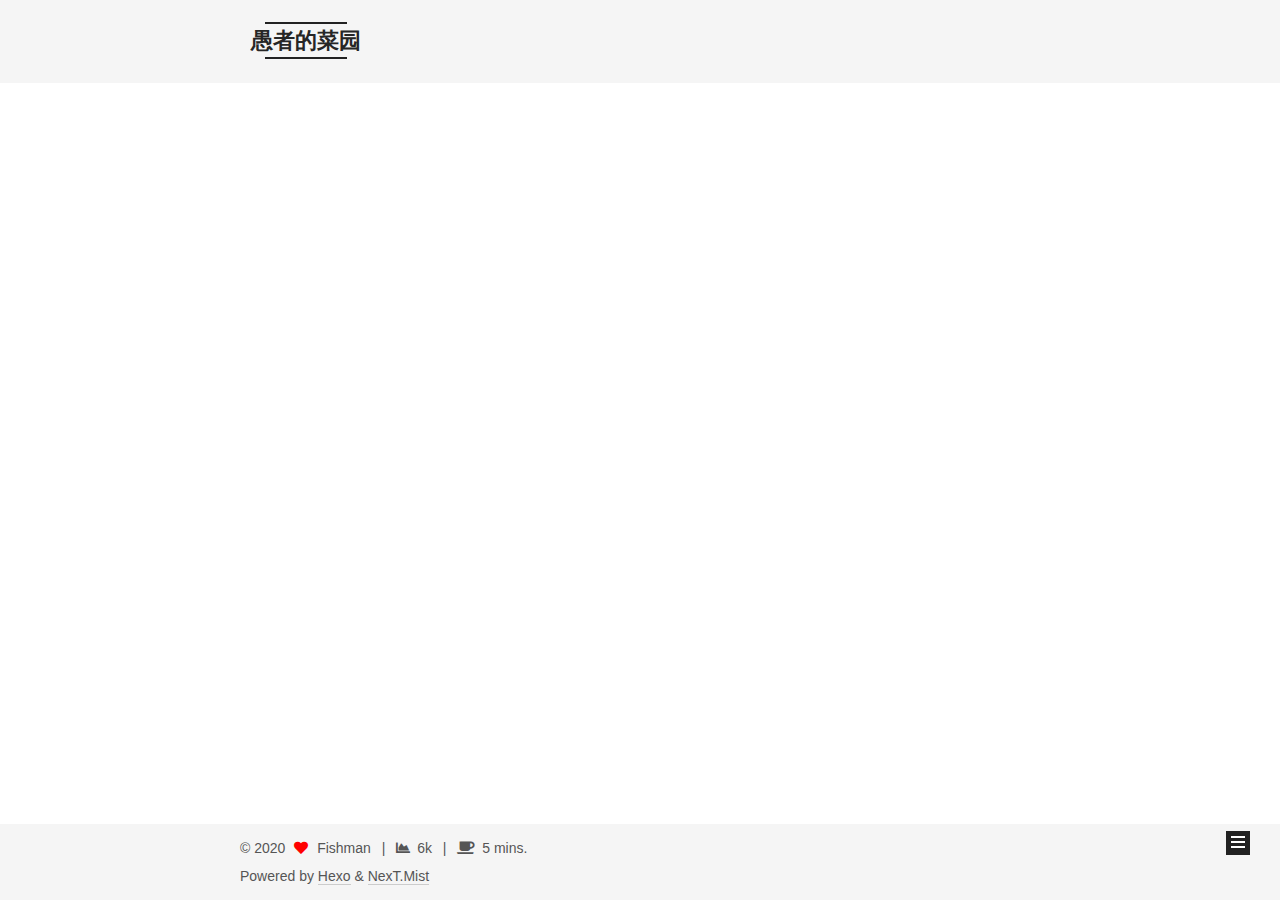
==== commit ed468fe5: "Site updated: 2020-05-10 19:55:45" ====
--- a/archives/index.html
+++ b/archives/index.html
@@ -17,7 +17,7 @@
 
 <script id="hexo-configurations">
     var NexT = window.NexT || {};
-    var CONFIG = {"hostname":"fish-cui.github.io","root":"/","scheme":"Mist","version":"7.8.0","exturl":false,"sidebar":{"position":"left","display":"post","padding":18,"offset":12,"onmobile":false},"copycode":{"enable":false,"show_result":false,"style":null},"back2top":{"enable":true,"sidebar":false,"scrollpercent":false},"bookmark":{"enable":false,"color":"#222","save":"auto"},"fancybox":false,"mediumzoom":false,"lazyload":false,"pangu":false,"comments":{"style":"tabs","active":null,"storage":true,"lazyload":false,"nav":null},"algolia":{"hits":{"per_page":10},"labels":{"input_placeholder":"Search for Posts","hits_empty":"We didn't find any results for the search: ${query}","hits_stats":"${hits} results found in ${time} ms"}},"localsearch":{"enable":false,"trigger":"auto","top_n_per_article":1,"unescape":false,"preload":false},"motion":{"enable":true,"async":false,"transition":{"post_block":"fadeIn","post_header":"slideDownIn","post_body":"slideDownIn","coll_header":"slideLeftIn","sidebar":"slideUpIn"}}};
+    var CONFIG = {"hostname":"fish-cui.github.io","root":"/","scheme":"Mist","version":"7.8.0","exturl":false,"sidebar":{"position":"right","display":"post","padding":18,"offset":12,"onmobile":false},"copycode":{"enable":false,"show_result":false,"style":null},"back2top":{"enable":true,"sidebar":false,"scrollpercent":false},"bookmark":{"enable":false,"color":"#222","save":"auto"},"fancybox":false,"mediumzoom":false,"lazyload":false,"pangu":false,"comments":{"style":"tabs","active":"gitalk","storage":true,"lazyload":false,"nav":{"gitalk":{"order":-2}},"activeClass":"gitalk"},"algolia":{"hits":{"per_page":10},"labels":{"input_placeholder":"Search for Posts","hits_empty":"We didn't find any results for the search: ${query}","hits_stats":"${hits} results found in ${time} ms"}},"localsearch":{"enable":false,"trigger":"auto","top_n_per_article":1,"unescape":false,"preload":false},"motion":{"enable":true,"async":false,"transition":{"post_block":"fadeIn","post_header":"slideDownIn","post_body":"slideDownIn","coll_header":"slideLeftIn","sidebar":"slideUpIn"}}};
   </script>
 
   <meta name="description" content="愿者上钩">
--- a/css/main.css
+++ b/css/main.css
@@ -356,31 +356,28 @@
   margin-top: 3px;
 }
 .toggle.toggle-arrow .toggle-line-first {
-  left: 50%;
   top: 2px;
+  transform: rotate(-45deg);
+  width: 50%;
+}
+.toggle.toggle-arrow .toggle-line-middle {
+  width: 90%;
+}
+.toggle.toggle-arrow .toggle-line-last {
+  top: -2px;
   transform: rotate(45deg);
   width: 50%;
 }
-.toggle.toggle-arrow .toggle-line-middle {
-  left: 2px;
-  width: 90%;
-}
-.toggle.toggle-arrow .toggle-line-last {
-  left: 50%;
-  top: -2px;
+.toggle.toggle-close .toggle-line-first {
+  top: 5px;
   transform: rotate(-45deg);
-  width: 50%;
-}
-.toggle.toggle-close .toggle-line-first {
-  transform: rotate(-45deg);
-  top: 5px;
 }
 .toggle.toggle-close .toggle-line-middle {
   opacity: 0;
 }
 .toggle.toggle-close .toggle-line-last {
+  top: -5px;
   transform: rotate(45deg);
-  top: -5px;
 }
 .highlight,
 pre {
@@ -1168,7 +1165,7 @@
 }
 .links-of-author a::before,
 .links-of-author span.exturl::before {
-  background: #9391b4;
+  background: #5bff75;
   border-radius: 50%;
   content: ' ';
   display: inline-block;
@@ -2350,10 +2347,24 @@
   border-bottom-color: var(--btn-default-hover-border-color);
 }
 .sidebar {
-  left: -320px;
+  right: -320px;
 }
 .sidebar.sidebar-active {
-  left: 0;
+  right: 0;
+}
+.sidebar-toggle,
+.back-to-top {
+  left: auto;
+  right: 30px;
+}
+@media (max-width: 991px) {
+  .sidebar-toggle,
+  .back-to-top {
+    right: 20px;
+  }
+}
+.book-mark-link {
+  left: 30px;
 }
 .sidebar {
   width: 320px;
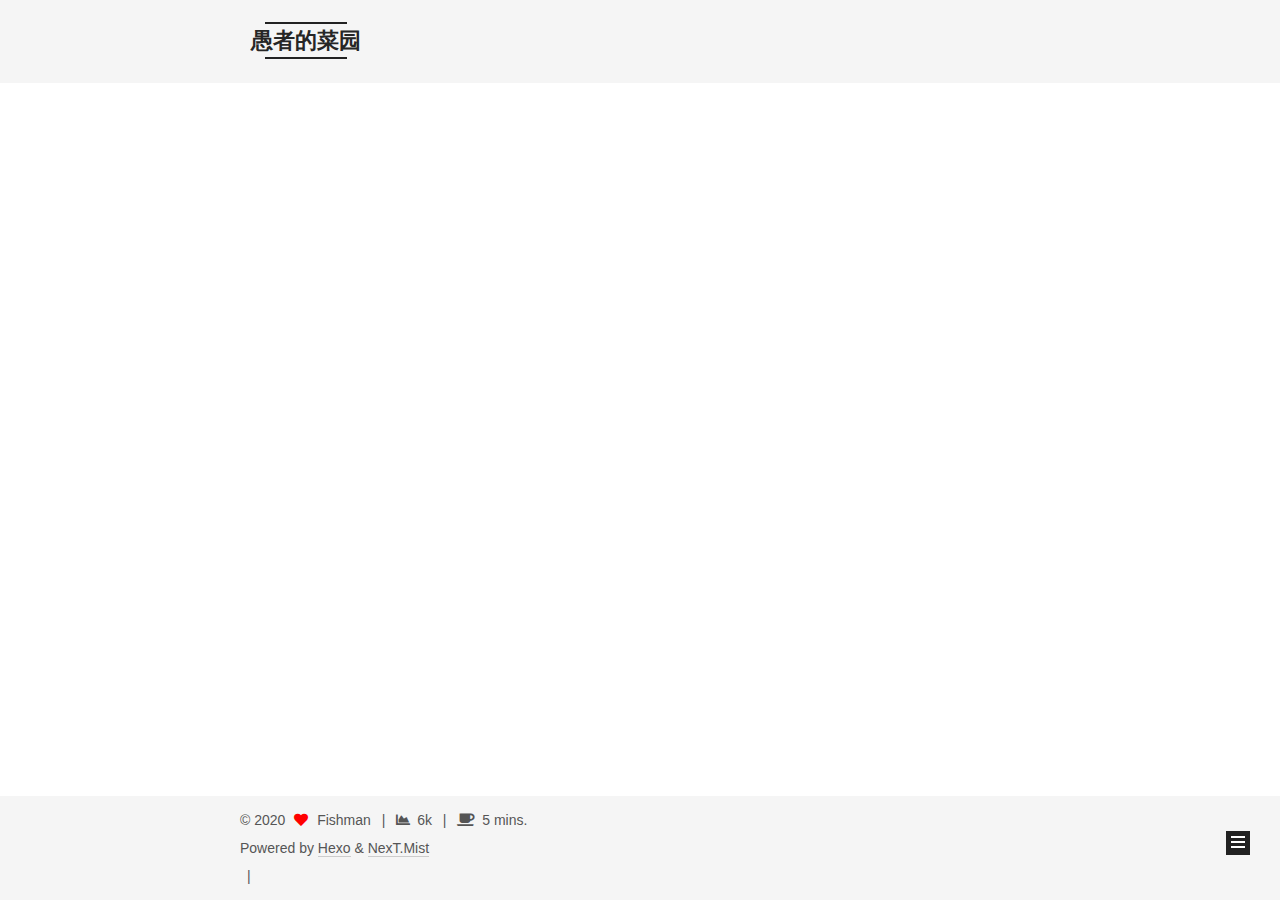
==== commit 9114db38: "Site updated: 2020-05-11 20:34:01" ====
--- a/archives/index.html
+++ b/archives/index.html
@@ -176,7 +176,7 @@
       </div>
 
       <div class="post-title">
-          <a class="post-title-link" href="/2020/04/27/2020求职感悟/" itemprop="url">
+          <a class="post-title-link" href="/post/2020_think_in_job-hopping/" itemprop="url">
             <span itemprop="name">2020求职感悟</span>
           </a>
       </div>
@@ -310,12 +310,123 @@
   </div>
 
         
-
-
-
-
-
-
+<div class="busuanzi-count">
+  <script async src="https://busuanzi.ibruce.info/busuanzi/2.3/busuanzi.pure.mini.js"></script>
+    <span class="post-meta-item" id="busuanzi_container_site_uv" style="display: none;">
+      <span class="post-meta-item-icon">
+        <i class="fa fa-user"></i>
+      </span>
+      <span class="site-uv" title="Total Visitors">
+        <span id="busuanzi_value_site_uv"></span>
+      </span>
+    </span>
+    <span class="post-meta-divider">|</span>
+    <span class="post-meta-item" id="busuanzi_container_site_pv" style="display: none;">
+      <span class="post-meta-item-icon">
+        <i class="fa fa-eye"></i>
+      </span>
+      <span class="site-pv" title="Total Views">
+        <span id="busuanzi_value_site_pv"></span>
+      </span>
+    </span>
+</div>
+
+
+
+
+
+
+<script>
+  (function() {
+    function leancloudSelector(url) {
+      url = encodeURI(url);
+      return document.getElementById(url).querySelector('.leancloud-visitors-count');
+    }
+
+    function addCount(Counter) {
+      var visitors = document.querySelector('.leancloud_visitors');
+      var url = decodeURI(visitors.id);
+      var title = visitors.dataset.flagTitle;
+
+      Counter('get', '/classes/Counter?where=' + encodeURIComponent(JSON.stringify({ url })))
+        .then(response => response.json())
+        .then(({ results }) => {
+          if (results.length > 0) {
+            var counter = results[0];
+            leancloudSelector(url).innerText = counter.time + 1;
+            Counter('put', '/classes/Counter/' + counter.objectId, { time: { '__op': 'Increment', 'amount': 1 } })
+              .catch(error => {
+                console.error('Failed to save visitor count', error);
+              });
+          } else {
+              Counter('post', '/classes/Counter', { title, url, time: 1 })
+                .then(response => response.json())
+                .then(() => {
+                  leancloudSelector(url).innerText = 1;
+                })
+                .catch(error => {
+                  console.error('Failed to create', error);
+                });
+          }
+        })
+        .catch(error => {
+          console.error('LeanCloud Counter Error', error);
+        });
+    }
+
+    function showTime(Counter) {
+      var visitors = document.querySelectorAll('.leancloud_visitors');
+      var entries = [...visitors].map(element => {
+        return decodeURI(element.id);
+      });
+
+      Counter('get', '/classes/Counter?where=' + encodeURIComponent(JSON.stringify({ url: { '$in': entries } })))
+        .then(response => response.json())
+        .then(({ results }) => {
+          for (let url of entries) {
+            let target = results.find(item => item.url === url);
+            leancloudSelector(url).innerText = target ? target.time : 0;
+          }
+        })
+        .catch(error => {
+          console.error('LeanCloud Counter Error', error);
+        });
+    }
+
+    let { app_id, app_key, server_url } = {"enable":true,"app_id":"cEV8URpTH31WKLTjfy6opigl-gzGzoHsz","app_key":"OwG71qYz3MhDyISSzG8YYFVQ","server_url":null,"security":false};
+    function fetchData(api_server) {
+      var Counter = (method, url, data) => {
+        return fetch(`${api_server}/1.1${url}`, {
+          method,
+          headers: {
+            'X-LC-Id'     : app_id,
+            'X-LC-Key'    : app_key,
+            'Content-Type': 'application/json',
+          },
+          body: JSON.stringify(data)
+        });
+      };
+      if (CONFIG.page.isPost) {
+        if (CONFIG.hostname !== location.hostname) return;
+        addCount(Counter);
+      } else if (document.querySelectorAll('.post-title-link').length >= 1) {
+        showTime(Counter);
+      }
+    }
+
+    let api_server = app_id.slice(-9) !== '-MdYXbMMI' ? server_url : `https://${app_id.slice(0, 8).toLowerCase()}.api.lncldglobal.com`;
+
+    if (api_server) {
+      fetchData(api_server);
+    } else {
+      fetch('https://app-router.leancloud.cn/2/route?appId=' + app_id)
+        .then(response => response.json())
+        .then(({ api_server }) => {
+          fetchData('https://' + api_server);
+        });
+    }
+  })();
+</script>
 
 
       </div>
--- a/css/main.css
+++ b/css/main.css
@@ -1165,7 +1165,7 @@
 }
 .links-of-author a::before,
 .links-of-author span.exturl::before {
-  background: #5bff75;
+  background: #ff06bb;
   border-radius: 50%;
   content: ' ';
   display: inline-block;
